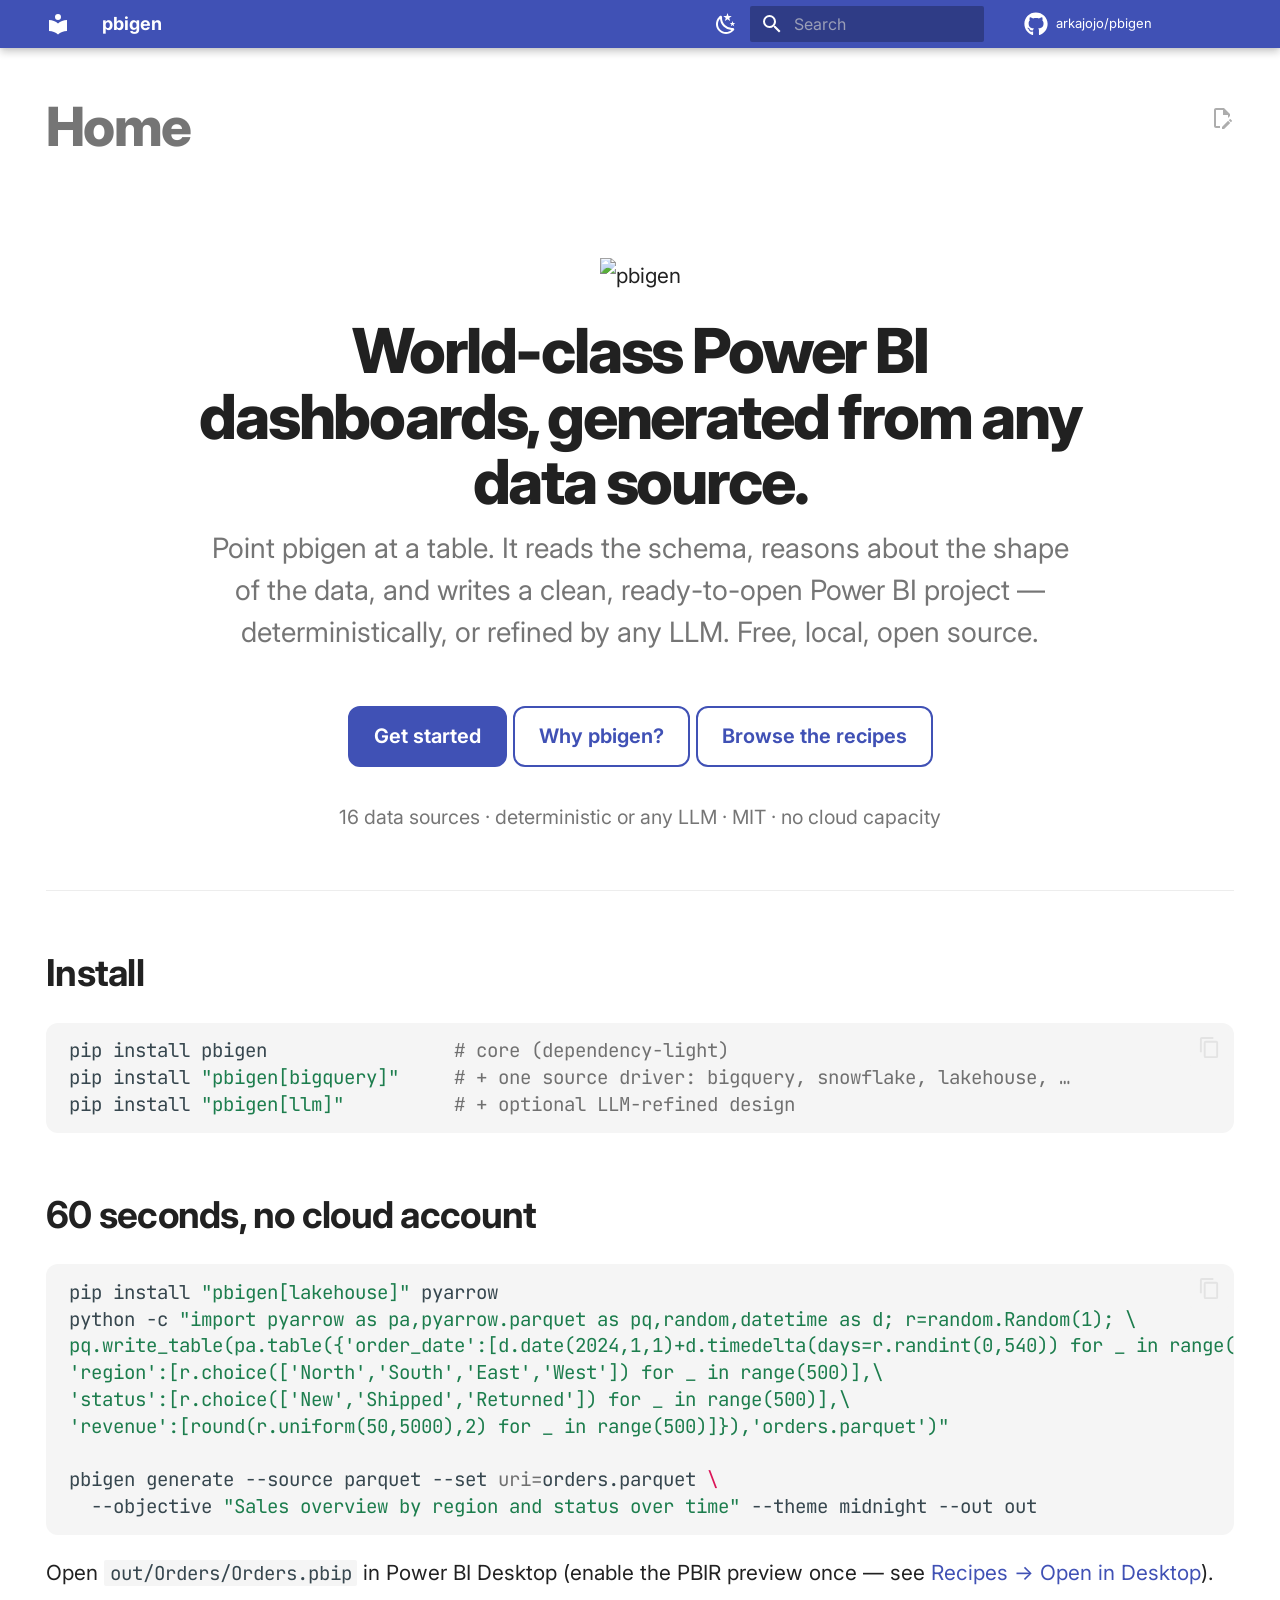
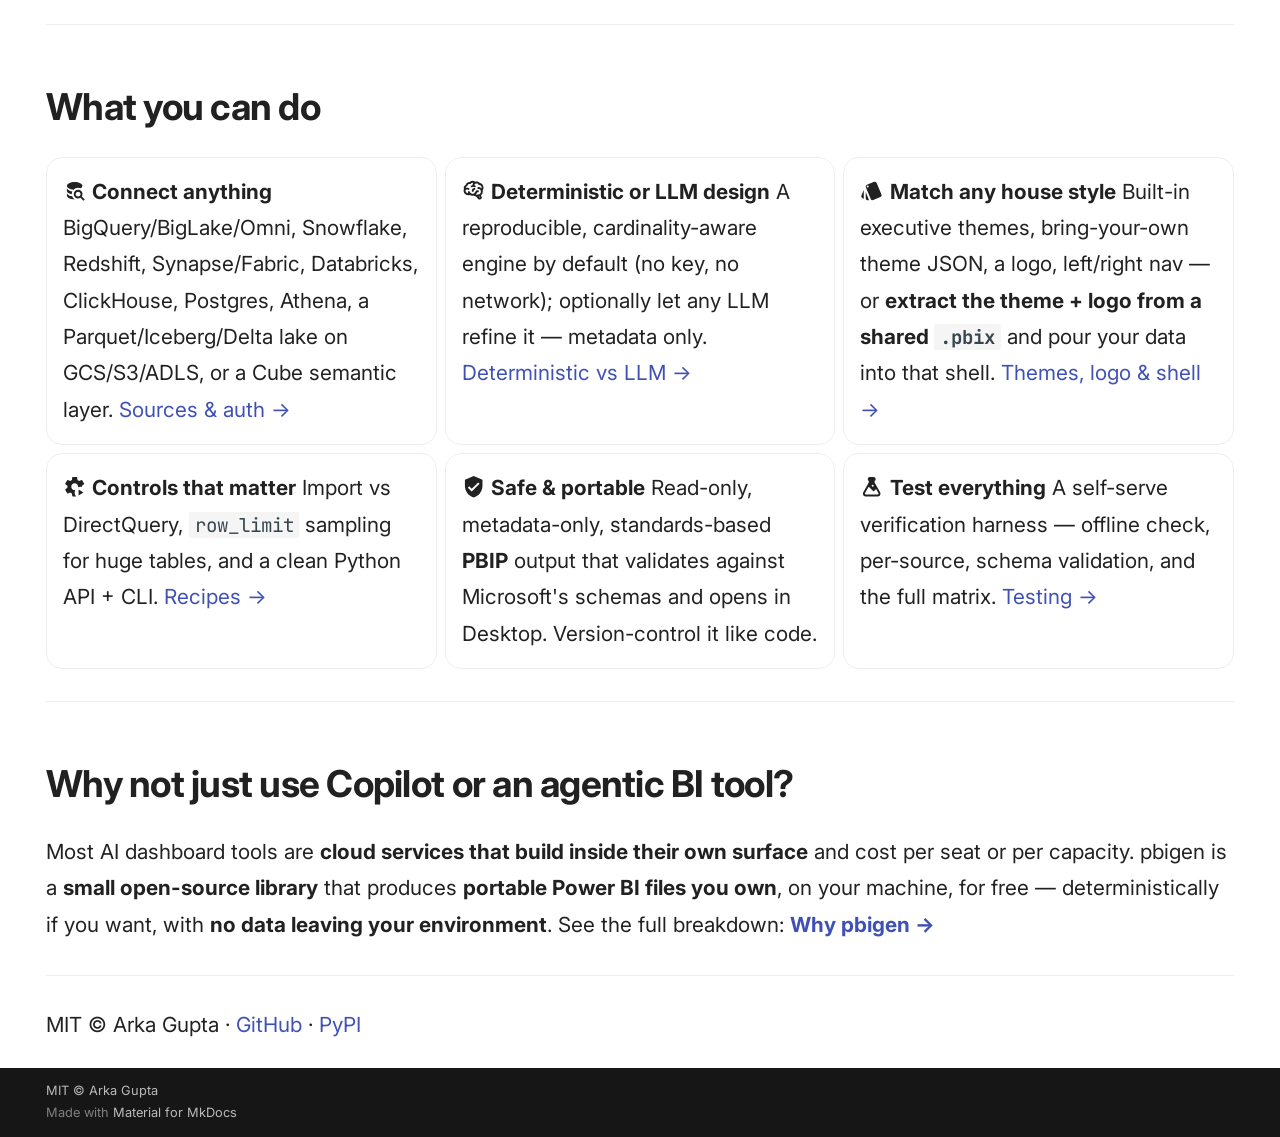
==== index.html @ c84f1902 "Deployed 2f6d202 with MkDocs version: 1.6.1" ====
<!doctype html>
<html lang="en" class="no-js">
  <head>
    
      <meta charset="utf-8">
      <meta name="viewport" content="width=device-width,initial-scale=1">
      
        <meta name="description" content="Generate world-class Power BI dashboards from any data source — automatically.">
      
      
      
        <link rel="canonical" href="https://arkajojo.github.io/pbigen/">
      
      
      
        <link rel="next" href="why/">
      
      
        
      
      
      <link rel="icon" href="assets/images/favicon.png">
      <meta name="generator" content="mkdocs-1.6.1, mkdocs-material-9.7.7">
    
    
      
        <title>pbigen</title>
      
    
    
      <link rel="stylesheet" href="assets/stylesheets/main.ec1eaa64.min.css">
      
        
        <link rel="stylesheet" href="assets/stylesheets/palette.ab4e12ef.min.css">
      
      


    
    
      
    
    
      
        
        
        <link rel="preconnect" href="https://fonts.gstatic.com" crossorigin>
        <link rel="stylesheet" href="https://fonts.googleapis.com/css?family=Inter:300,300i,400,400i,700,700i%7CJetBrains+Mono:400,400i,700,700i&display=fallback">
        <style>:root{--md-text-font:"Inter";--md-code-font:"JetBrains Mono"}</style>
      
    
    
      <link rel="stylesheet" href="stylesheets/extra.css">
    
    <script>__md_scope=new URL(".",location),__md_hash=e=>[...e].reduce(((e,_)=>(e<<5)-e+_.charCodeAt(0)),0),__md_get=(e,_=localStorage,t=__md_scope)=>JSON.parse(_.getItem(t.pathname+"."+e)),__md_set=(e,_,t=localStorage,a=__md_scope)=>{try{t.setItem(a.pathname+"."+e,JSON.stringify(_))}catch(e){}}</script>
    
      

    
    
  </head>
  
  
    
    
      
    
    
    
    
    <body dir="ltr" data-md-color-scheme="default" data-md-color-primary="indigo" data-md-color-accent="teal">
  
    
    <input class="md-toggle" data-md-toggle="drawer" type="checkbox" id="__drawer" autocomplete="off">
    <input class="md-toggle" data-md-toggle="search" type="checkbox" id="__search" autocomplete="off">
    <label class="md-overlay" for="__drawer"></label>
    <div data-md-component="skip">
      
        
        <a href="#install" class="md-skip">
          Skip to content
        </a>
      
    </div>
    <div data-md-component="announce">
      
    </div>
    
    
      

  

<header class="md-header md-header--shadow" data-md-component="header">
  <nav class="md-header__inner md-grid" aria-label="Header">
    <a href="." title="pbigen" class="md-header__button md-logo" aria-label="pbigen" data-md-component="logo">
      
  
  <svg xmlns="http://www.w3.org/2000/svg" viewBox="0 0 24 24"><path d="M12 8a3 3 0 0 0 3-3 3 3 0 0 0-3-3 3 3 0 0 0-3 3 3 3 0 0 0 3 3m0 3.54C9.64 9.35 6.5 8 3 8v11c3.5 0 6.64 1.35 9 3.54 2.36-2.19 5.5-3.54 9-3.54V8c-3.5 0-6.64 1.35-9 3.54"/></svg>

    </a>
    <label class="md-header__button md-icon" for="__drawer">
      
      <svg xmlns="http://www.w3.org/2000/svg" viewBox="0 0 24 24"><path d="M3 6h18v2H3zm0 5h18v2H3zm0 5h18v2H3z"/></svg>
    </label>
    <div class="md-header__title" data-md-component="header-title">
      <div class="md-header__ellipsis">
        <div class="md-header__topic">
          <span class="md-ellipsis">
            pbigen
          </span>
        </div>
        <div class="md-header__topic" data-md-component="header-topic">
          <span class="md-ellipsis">
            
              Home
            
          </span>
        </div>
      </div>
    </div>
    
      
        <form class="md-header__option" data-md-component="palette">
  
    
    
    
    <input class="md-option" data-md-color-media="(prefers-color-scheme: light)" data-md-color-scheme="default" data-md-color-primary="indigo" data-md-color-accent="teal"  aria-label="Switch to dark mode"  type="radio" name="__palette" id="__palette_0">
    
      <label class="md-header__button md-icon" title="Switch to dark mode" for="__palette_1" hidden>
        <svg xmlns="http://www.w3.org/2000/svg" viewBox="0 0 24 24"><path d="m17.75 4.09-2.53 1.94.91 3.06-2.63-1.81-2.63 1.81.91-3.06-2.53-1.94L12.44 4l1.06-3 1.06 3zm3.5 6.91-1.64 1.25.59 1.98-1.7-1.17-1.7 1.17.59-1.98L15.75 11l2.06-.05L18.5 9l.69 1.95zm-2.28 4.95c.83-.08 1.72 1.1 1.19 1.85-.32.45-.66.87-1.08 1.27C15.17 23 8.84 23 4.94 19.07c-3.91-3.9-3.91-10.24 0-14.14.4-.4.82-.76 1.27-1.08.75-.53 1.93.36 1.85 1.19-.27 2.86.69 5.83 2.89 8.02a9.96 9.96 0 0 0 8.02 2.89m-1.64 2.02a12.08 12.08 0 0 1-7.8-3.47c-2.17-2.19-3.33-5-3.49-7.82-2.81 3.14-2.7 7.96.31 10.98 3.02 3.01 7.84 3.12 10.98.31"/></svg>
      </label>
    
  
    
    
    
    <input class="md-option" data-md-color-media="(prefers-color-scheme: dark)" data-md-color-scheme="slate" data-md-color-primary="indigo" data-md-color-accent="teal"  aria-label="Switch to light mode"  type="radio" name="__palette" id="__palette_1">
    
      <label class="md-header__button md-icon" title="Switch to light mode" for="__palette_0" hidden>
        <svg xmlns="http://www.w3.org/2000/svg" viewBox="0 0 24 24"><path d="M12 7a5 5 0 0 1 5 5 5 5 0 0 1-5 5 5 5 0 0 1-5-5 5 5 0 0 1 5-5m0 2a3 3 0 0 0-3 3 3 3 0 0 0 3 3 3 3 0 0 0 3-3 3 3 0 0 0-3-3m0-7 2.39 3.42C13.65 5.15 12.84 5 12 5s-1.65.15-2.39.42zM3.34 7l4.16-.35A7.2 7.2 0 0 0 5.94 8.5c-.44.74-.69 1.5-.83 2.29zm.02 10 1.76-3.77a7.131 7.131 0 0 0 2.38 4.14zM20.65 7l-1.77 3.79a7.02 7.02 0 0 0-2.38-4.15zm-.01 10-4.14.36c.59-.51 1.12-1.14 1.54-1.86.42-.73.69-1.5.83-2.29zM12 22l-2.41-3.44c.74.27 1.55.44 2.41.44.82 0 1.63-.17 2.37-.44z"/></svg>
      </label>
    
  
</form>
      
    
    
      <script>var palette=__md_get("__palette");if(palette&&palette.color){if("(prefers-color-scheme)"===palette.color.media){var media=matchMedia("(prefers-color-scheme: light)"),input=document.querySelector(media.matches?"[data-md-color-media='(prefers-color-scheme: light)']":"[data-md-color-media='(prefers-color-scheme: dark)']");palette.color.media=input.getAttribute("data-md-color-media"),palette.color.scheme=input.getAttribute("data-md-color-scheme"),palette.color.primary=input.getAttribute("data-md-color-primary"),palette.color.accent=input.getAttribute("data-md-color-accent")}for(var[key,value]of Object.entries(palette.color))document.body.setAttribute("data-md-color-"+key,value)}</script>
    
    
    
      
      
        <label class="md-header__button md-icon" for="__search">
          
          <svg xmlns="http://www.w3.org/2000/svg" viewBox="0 0 24 24"><path d="M9.5 3A6.5 6.5 0 0 1 16 9.5c0 1.61-.59 3.09-1.56 4.23l.27.27h.79l5 5-1.5 1.5-5-5v-.79l-.27-.27A6.52 6.52 0 0 1 9.5 16 6.5 6.5 0 0 1 3 9.5 6.5 6.5 0 0 1 9.5 3m0 2C7 5 5 7 5 9.5S7 14 9.5 14 14 12 14 9.5 12 5 9.5 5"/></svg>
        </label>
        <div class="md-search" data-md-component="search" role="dialog">
  <label class="md-search__overlay" for="__search"></label>
  <div class="md-search__inner" role="search">
    <form class="md-search__form" name="search">
      <input type="text" class="md-search__input" name="query" aria-label="Search" placeholder="Search" autocapitalize="off" autocorrect="off" autocomplete="off" spellcheck="false" data-md-component="search-query" required>
      <label class="md-search__icon md-icon" for="__search">
        
        <svg xmlns="http://www.w3.org/2000/svg" viewBox="0 0 24 24"><path d="M9.5 3A6.5 6.5 0 0 1 16 9.5c0 1.61-.59 3.09-1.56 4.23l.27.27h.79l5 5-1.5 1.5-5-5v-.79l-.27-.27A6.52 6.52 0 0 1 9.5 16 6.5 6.5 0 0 1 3 9.5 6.5 6.5 0 0 1 9.5 3m0 2C7 5 5 7 5 9.5S7 14 9.5 14 14 12 14 9.5 12 5 9.5 5"/></svg>
        
        <svg xmlns="http://www.w3.org/2000/svg" viewBox="0 0 24 24"><path d="M20 11v2H8l5.5 5.5-1.42 1.42L4.16 12l7.92-7.92L13.5 5.5 8 11z"/></svg>
      </label>
      <nav class="md-search__options" aria-label="Search">
        
        <button type="reset" class="md-search__icon md-icon" title="Clear" aria-label="Clear" tabindex="-1">
          
          <svg xmlns="http://www.w3.org/2000/svg" viewBox="0 0 24 24"><path d="M19 6.41 17.59 5 12 10.59 6.41 5 5 6.41 10.59 12 5 17.59 6.41 19 12 13.41 17.59 19 19 17.59 13.41 12z"/></svg>
        </button>
      </nav>
      
        <div class="md-search__suggest" data-md-component="search-suggest"></div>
      
    </form>
    <div class="md-search__output">
      <div class="md-search__scrollwrap" tabindex="0" data-md-scrollfix>
        <div class="md-search-result" data-md-component="search-result">
          <div class="md-search-result__meta">
            Initializing search
          </div>
          <ol class="md-search-result__list" role="presentation"></ol>
        </div>
      </div>
    </div>
  </div>
</div>
      
    
    
      <div class="md-header__source">
        <a href="https://github.com/arkajojo/pbigen" title="Go to repository" class="md-source" data-md-component="source">
  <div class="md-source__icon md-icon">
    
    <svg xmlns="http://www.w3.org/2000/svg" viewBox="0 0 512 512"><!--! Font Awesome Free 7.1.0 by @fontawesome - https://fontawesome.com License - https://fontawesome.com/license/free (Icons: CC BY 4.0, Fonts: SIL OFL 1.1, Code: MIT License) Copyright 2025 Fonticons, Inc.--><path d="M173.9 397.4c0 2-2.3 3.6-5.2 3.6-3.3.3-5.6-1.3-5.6-3.6 0-2 2.3-3.6 5.2-3.6 3-.3 5.6 1.3 5.6 3.6m-31.1-4.5c-.7 2 1.3 4.3 4.3 4.9 2.6 1 5.6 0 6.2-2s-1.3-4.3-4.3-5.2c-2.6-.7-5.5.3-6.2 2.3m44.2-1.7c-2.9.7-4.9 2.6-4.6 4.9.3 2 2.9 3.3 5.9 2.6 2.9-.7 4.9-2.6 4.6-4.6-.3-1.9-3-3.2-5.9-2.9M252.8 8C114.1 8 8 113.3 8 252c0 110.9 69.8 205.8 169.5 239.2 12.8 2.3 17.3-5.6 17.3-12.1 0-6.2-.3-40.4-.3-61.4 0 0-70 15-84.7-29.8 0 0-11.4-29.1-27.8-36.6 0 0-22.9-15.7 1.6-15.4 0 0 24.9 2 38.6 25.8 21.9 38.6 58.6 27.5 72.9 20.9 2.3-16 8.8-27.1 16-33.7-55.9-6.2-112.3-14.3-112.3-110.5 0-27.5 7.6-41.3 23.6-58.9-2.6-6.5-11.1-33.3 2.6-67.9 20.9-6.5 69 27 69 27 20-5.6 41.5-8.5 62.8-8.5s42.8 2.9 62.8 8.5c0 0 48.1-33.6 69-27 13.7 34.7 5.2 61.4 2.6 67.9 16 17.7 25.8 31.5 25.8 58.9 0 96.5-58.9 104.2-114.8 110.5 9.2 7.9 17 22.9 17 46.4 0 33.7-.3 75.4-.3 83.6 0 6.5 4.6 14.4 17.3 12.1C436.2 457.8 504 362.9 504 252 504 113.3 391.5 8 252.8 8M105.2 352.9c-1.3 1-1 3.3.7 5.2 1.6 1.6 3.9 2.3 5.2 1 1.3-1 1-3.3-.7-5.2-1.6-1.6-3.9-2.3-5.2-1m-10.8-8.1c-.7 1.3.3 2.9 2.3 3.9 1.6 1 3.6.7 4.3-.7.7-1.3-.3-2.9-2.3-3.9-2-.6-3.6-.3-4.3.7m32.4 35.6c-1.6 1.3-1 4.3 1.3 6.2 2.3 2.3 5.2 2.6 6.5 1 1.3-1.3.7-4.3-1.3-6.2-2.2-2.3-5.2-2.6-6.5-1m-11.4-14.7c-1.6 1-1.6 3.6 0 5.9s4.3 3.3 5.6 2.3c1.6-1.3 1.6-3.9 0-6.2-1.4-2.3-4-3.3-5.6-2"/></svg>
  </div>
  <div class="md-source__repository">
    arkajojo/pbigen
  </div>
</a>
      </div>
    
  </nav>
  
</header>
    
    <div class="md-container" data-md-component="container">
      
      
        
          
        
      
      <main class="md-main" data-md-component="main">
        <div class="md-main__inner md-grid">
          
            
              
                
              
              <div class="md-sidebar md-sidebar--primary" data-md-component="sidebar" data-md-type="navigation" hidden>
                <div class="md-sidebar__scrollwrap">
                  <div class="md-sidebar__inner">
                    



<nav class="md-nav md-nav--primary" aria-label="Navigation" data-md-level="0">
  <label class="md-nav__title" for="__drawer">
    <a href="." title="pbigen" class="md-nav__button md-logo" aria-label="pbigen" data-md-component="logo">
      
  
  <svg xmlns="http://www.w3.org/2000/svg" viewBox="0 0 24 24"><path d="M12 8a3 3 0 0 0 3-3 3 3 0 0 0-3-3 3 3 0 0 0-3 3 3 3 0 0 0 3 3m0 3.54C9.64 9.35 6.5 8 3 8v11c3.5 0 6.64 1.35 9 3.54 2.36-2.19 5.5-3.54 9-3.54V8c-3.5 0-6.64 1.35-9 3.54"/></svg>

    </a>
    pbigen
  </label>
  
    <div class="md-nav__source">
      <a href="https://github.com/arkajojo/pbigen" title="Go to repository" class="md-source" data-md-component="source">
  <div class="md-source__icon md-icon">
    
    <svg xmlns="http://www.w3.org/2000/svg" viewBox="0 0 512 512"><!--! Font Awesome Free 7.1.0 by @fontawesome - https://fontawesome.com License - https://fontawesome.com/license/free (Icons: CC BY 4.0, Fonts: SIL OFL 1.1, Code: MIT License) Copyright 2025 Fonticons, Inc.--><path d="M173.9 397.4c0 2-2.3 3.6-5.2 3.6-3.3.3-5.6-1.3-5.6-3.6 0-2 2.3-3.6 5.2-3.6 3-.3 5.6 1.3 5.6 3.6m-31.1-4.5c-.7 2 1.3 4.3 4.3 4.9 2.6 1 5.6 0 6.2-2s-1.3-4.3-4.3-5.2c-2.6-.7-5.5.3-6.2 2.3m44.2-1.7c-2.9.7-4.9 2.6-4.6 4.9.3 2 2.9 3.3 5.9 2.6 2.9-.7 4.9-2.6 4.6-4.6-.3-1.9-3-3.2-5.9-2.9M252.8 8C114.1 8 8 113.3 8 252c0 110.9 69.8 205.8 169.5 239.2 12.8 2.3 17.3-5.6 17.3-12.1 0-6.2-.3-40.4-.3-61.4 0 0-70 15-84.7-29.8 0 0-11.4-29.1-27.8-36.6 0 0-22.9-15.7 1.6-15.4 0 0 24.9 2 38.6 25.8 21.9 38.6 58.6 27.5 72.9 20.9 2.3-16 8.8-27.1 16-33.7-55.9-6.2-112.3-14.3-112.3-110.5 0-27.5 7.6-41.3 23.6-58.9-2.6-6.5-11.1-33.3 2.6-67.9 20.9-6.5 69 27 69 27 20-5.6 41.5-8.5 62.8-8.5s42.8 2.9 62.8 8.5c0 0 48.1-33.6 69-27 13.7 34.7 5.2 61.4 2.6 67.9 16 17.7 25.8 31.5 25.8 58.9 0 96.5-58.9 104.2-114.8 110.5 9.2 7.9 17 22.9 17 46.4 0 33.7-.3 75.4-.3 83.6 0 6.5 4.6 14.4 17.3 12.1C436.2 457.8 504 362.9 504 252 504 113.3 391.5 8 252.8 8M105.2 352.9c-1.3 1-1 3.3.7 5.2 1.6 1.6 3.9 2.3 5.2 1 1.3-1 1-3.3-.7-5.2-1.6-1.6-3.9-2.3-5.2-1m-10.8-8.1c-.7 1.3.3 2.9 2.3 3.9 1.6 1 3.6.7 4.3-.7.7-1.3-.3-2.9-2.3-3.9-2-.6-3.6-.3-4.3.7m32.4 35.6c-1.6 1.3-1 4.3 1.3 6.2 2.3 2.3 5.2 2.6 6.5 1 1.3-1.3.7-4.3-1.3-6.2-2.2-2.3-5.2-2.6-6.5-1m-11.4-14.7c-1.6 1-1.6 3.6 0 5.9s4.3 3.3 5.6 2.3c1.6-1.3 1.6-3.9 0-6.2-1.4-2.3-4-3.3-5.6-2"/></svg>
  </div>
  <div class="md-source__repository">
    arkajojo/pbigen
  </div>
</a>
    </div>
  
  <ul class="md-nav__list" data-md-scrollfix>
    
      
      
  
  
    
  
  
  
    <li class="md-nav__item md-nav__item--active">
      
      <input class="md-nav__toggle md-toggle" type="checkbox" id="__toc">
      
      
      
        <label class="md-nav__link md-nav__link--active" for="__toc">
          
  
  
  <span class="md-ellipsis">
    
  
    Home
  

    
  </span>
  
  

          <span class="md-nav__icon md-icon"></span>
        </label>
      
      <a href="." class="md-nav__link md-nav__link--active">
        
  
  
  <span class="md-ellipsis">
    
  
    Home
  

    
  </span>
  
  

      </a>
      
        

<nav class="md-nav md-nav--secondary" aria-label="Table of contents">
  
  
  
  
    <label class="md-nav__title" for="__toc">
      <span class="md-nav__icon md-icon"></span>
      Table of contents
    </label>
    <ul class="md-nav__list" data-md-component="toc" data-md-scrollfix>
      
        <li class="md-nav__item">
  <a href="#install" class="md-nav__link">
    <span class="md-ellipsis">
      
        Install
      
    </span>
  </a>
  
</li>
      
        <li class="md-nav__item">
  <a href="#60-seconds-no-cloud-account" class="md-nav__link">
    <span class="md-ellipsis">
      
        60 seconds, no cloud account
      
    </span>
  </a>
  
</li>
      
        <li class="md-nav__item">
  <a href="#what-you-can-do" class="md-nav__link">
    <span class="md-ellipsis">
      
        What you can do
      
    </span>
  </a>
  
</li>
      
        <li class="md-nav__item">
  <a href="#why-not-just-use-copilot-or-an-agentic-bi-tool" class="md-nav__link">
    <span class="md-ellipsis">
      
        Why not just use Copilot or an agentic BI tool?
      
    </span>
  </a>
  
</li>
      
    </ul>
  
</nav>
      
    </li>
  

    
      
      
  
  
  
  
    <li class="md-nav__item">
      <a href="why/" class="md-nav__link">
        
  
  
  <span class="md-ellipsis">
    
  
    Why pbigen
  

    
  </span>
  
  

      </a>
    </li>
  

    
      
      
  
  
  
  
    <li class="md-nav__item">
      <a href="recipes/" class="md-nav__link">
        
  
  
  <span class="md-ellipsis">
    
  
    Recipes (cookbook)
  

    
  </span>
  
  

      </a>
    </li>
  

    
      
      
  
  
  
  
    <li class="md-nav__item">
      <a href="sources/" class="md-nav__link">
        
  
  
  <span class="md-ellipsis">
    
  
    Sources & authentication
  

    
  </span>
  
  

      </a>
    </li>
  

    
      
      
  
  
  
  
    <li class="md-nav__item">
      <a href="deterministic-vs-llm/" class="md-nav__link">
        
  
  
  <span class="md-ellipsis">
    
  
    Deterministic vs LLM
  

    
  </span>
  
  

      </a>
    </li>
  

    
      
      
  
  
  
  
    <li class="md-nav__item">
      <a href="models/" class="md-nav__link">
        
  
  
  <span class="md-ellipsis">
    
  
    Models (LLMs)
  

    
  </span>
  
  

      </a>
    </li>
  

    
      
      
  
  
  
  
    <li class="md-nav__item">
      <a href="themes/" class="md-nav__link">
        
  
  
  <span class="md-ellipsis">
    
  
    Themes, logo & shell
  

    
  </span>
  
  

      </a>
    </li>
  

    
      
      
  
  
  
  
    <li class="md-nav__item">
      <a href="testing/" class="md-nav__link">
        
  
  
  <span class="md-ellipsis">
    
  
    Testing
  

    
  </span>
  
  

      </a>
    </li>
  

    
      
      
  
  
  
  
    <li class="md-nav__item">
      <a href="publishing/" class="md-nav__link">
        
  
  
  <span class="md-ellipsis">
    
  
    Publishing
  

    
  </span>
  
  

      </a>
    </li>
  

    
  </ul>
</nav>
                  </div>
                </div>
              </div>
            
            
              
                
              
              <div class="md-sidebar md-sidebar--secondary" data-md-component="sidebar" data-md-type="toc" hidden>
                <div class="md-sidebar__scrollwrap">
                  <div class="md-sidebar__inner">
                    

<nav class="md-nav md-nav--secondary" aria-label="Table of contents">
  
  
  
  
    <label class="md-nav__title" for="__toc">
      <span class="md-nav__icon md-icon"></span>
      Table of contents
    </label>
    <ul class="md-nav__list" data-md-component="toc" data-md-scrollfix>
      
        <li class="md-nav__item">
  <a href="#install" class="md-nav__link">
    <span class="md-ellipsis">
      
        Install
      
    </span>
  </a>
  
</li>
      
        <li class="md-nav__item">
  <a href="#60-seconds-no-cloud-account" class="md-nav__link">
    <span class="md-ellipsis">
      
        60 seconds, no cloud account
      
    </span>
  </a>
  
</li>
      
        <li class="md-nav__item">
  <a href="#what-you-can-do" class="md-nav__link">
    <span class="md-ellipsis">
      
        What you can do
      
    </span>
  </a>
  
</li>
      
        <li class="md-nav__item">
  <a href="#why-not-just-use-copilot-or-an-agentic-bi-tool" class="md-nav__link">
    <span class="md-ellipsis">
      
        Why not just use Copilot or an agentic BI tool?
      
    </span>
  </a>
  
</li>
      
    </ul>
  
</nav>
                  </div>
                </div>
              </div>
            
          
          
            <div class="md-content" data-md-component="content">
              
              <article class="md-content__inner md-typeset">
                
                  
  



  
    <a href="https://github.com/arkajojo/pbigen/edit/main/docs/index.md" title="Edit this page" class="md-content__button md-icon" rel="edit">
      
      <svg xmlns="http://www.w3.org/2000/svg" viewBox="0 0 24 24"><path d="M10 20H6V4h7v5h5v3.1l2-2V8l-6-6H6c-1.1 0-2 .9-2 2v16c0 1.1.9 2 2 2h4zm10.2-7c.1 0 .3.1.4.2l1.3 1.3c.2.2.2.6 0 .8l-1 1-2.1-2.1 1-1c.1-.1.2-.2.4-.2m0 3.9L14.1 23H12v-2.1l6.1-6.1z"/></svg>
    </a>
  
  


  <h1>Home</h1>

<div class="pbigen-hero">
<p><img alt="pbigen" src="https://raw.githubusercontent.com/arkajojo/pbigen/main/assets/logo.svg" /></p>
<div class="headline">World-class Power BI dashboards, generated from any data source.</div>
<div class="tagline">Point pbigen at a table. It reads the schema, reasons about the shape of the
data, and writes a clean, ready-to-open Power BI project — deterministically, or refined by any LLM.
Free, local, open source.</div>
<div class="cta">
<p><a class="md-button md-button--primary" href="recipes/">Get started</a>
<a class="md-button" href="why/">Why pbigen?</a>
<a class="md-button" href="recipes/">Browse the recipes</a></p>
</div>
<div class="pills">16 data sources · deterministic or any LLM · MIT · no cloud capacity</div>
</div>
<hr />
<h2 id="install">Install<a class="headerlink" href="#install" title="Permanent link">&para;</a></h2>
<div class="highlight"><pre><span></span><code><a id="__codelineno-0-1" name="__codelineno-0-1" href="#__codelineno-0-1"></a>pip<span class="w"> </span>install<span class="w"> </span>pbigen<span class="w">                 </span><span class="c1"># core (dependency-light)</span>
<a id="__codelineno-0-2" name="__codelineno-0-2" href="#__codelineno-0-2"></a>pip<span class="w"> </span>install<span class="w"> </span><span class="s2">"pbigen[bigquery]"</span><span class="w">     </span><span class="c1"># + one source driver: bigquery, snowflake, lakehouse, …</span>
<a id="__codelineno-0-3" name="__codelineno-0-3" href="#__codelineno-0-3"></a>pip<span class="w"> </span>install<span class="w"> </span><span class="s2">"pbigen[llm]"</span><span class="w">          </span><span class="c1"># + optional LLM-refined design</span>
</code></pre></div>
<h2 id="60-seconds-no-cloud-account">60 seconds, no cloud account<a class="headerlink" href="#60-seconds-no-cloud-account" title="Permanent link">&para;</a></h2>
<div class="highlight"><pre><span></span><code><a id="__codelineno-1-1" name="__codelineno-1-1" href="#__codelineno-1-1"></a>pip<span class="w"> </span>install<span class="w"> </span><span class="s2">"pbigen[lakehouse]"</span><span class="w"> </span>pyarrow
<a id="__codelineno-1-2" name="__codelineno-1-2" href="#__codelineno-1-2"></a>python<span class="w"> </span>-c<span class="w"> </span><span class="s2">"import pyarrow as pa,pyarrow.parquet as pq,random,datetime as d; r=random.Random(1); \</span>
<a id="__codelineno-1-3" name="__codelineno-1-3" href="#__codelineno-1-3"></a><span class="s2">pq.write_table(pa.table({'order_date':[d.date(2024,1,1)+d.timedelta(days=r.randint(0,540)) for _ in range(500)],\</span>
<a id="__codelineno-1-4" name="__codelineno-1-4" href="#__codelineno-1-4"></a><span class="s2">'region':[r.choice(['North','South','East','West']) for _ in range(500)],\</span>
<a id="__codelineno-1-5" name="__codelineno-1-5" href="#__codelineno-1-5"></a><span class="s2">'status':[r.choice(['New','Shipped','Returned']) for _ in range(500)],\</span>
<a id="__codelineno-1-6" name="__codelineno-1-6" href="#__codelineno-1-6"></a><span class="s2">'revenue':[round(r.uniform(50,5000),2) for _ in range(500)]}),'orders.parquet')"</span>
<a id="__codelineno-1-7" name="__codelineno-1-7" href="#__codelineno-1-7"></a>
<a id="__codelineno-1-8" name="__codelineno-1-8" href="#__codelineno-1-8"></a>pbigen<span class="w"> </span>generate<span class="w"> </span>--source<span class="w"> </span>parquet<span class="w"> </span>--set<span class="w"> </span><span class="nv">uri</span><span class="o">=</span>orders.parquet<span class="w"> </span><span class="se">\</span>
<a id="__codelineno-1-9" name="__codelineno-1-9" href="#__codelineno-1-9"></a><span class="w">  </span>--objective<span class="w"> </span><span class="s2">"Sales overview by region and status over time"</span><span class="w"> </span>--theme<span class="w"> </span>midnight<span class="w"> </span>--out<span class="w"> </span>out
</code></pre></div>
<p>Open <code>out/Orders/Orders.pbip</code> in Power BI Desktop (enable the PBIR preview once — see
<a href="recipes/#12-open-it-in-power-bi-desktop">Recipes → Open in Desktop</a>).</p>
<hr />
<h2 id="what-you-can-do">What you can do<a class="headerlink" href="#what-you-can-do" title="Permanent link">&para;</a></h2>
<div class="grid cards">
<ul>
<li>
<p><span class="twemoji"><svg xmlns="http://www.w3.org/2000/svg" viewBox="0 0 24 24"><path d="M18.68 12.32a4.49 4.49 0 0 0-6.36.01 4.49 4.49 0 0 0 0 6.36 4.51 4.51 0 0 0 5.57.63L21 22.39 22.39 21l-3.09-3.11c1.13-1.77.87-4.09-.62-5.57m-1.41 4.95c-.98.98-2.56.97-3.54 0-.97-.98-.97-2.56.01-3.54.97-.97 2.55-.97 3.53 0 .97.98.97 2.56 0 3.54M10.9 20.1a6.5 6.5 0 0 1-1.48-2.32C6.27 17.25 4 15.76 4 14v3c0 2.21 3.58 4 8 4-.4-.26-.77-.56-1.1-.9M4 9v3c0 1.68 2.07 3.12 5 3.7v-.2c0-.93.2-1.85.58-2.69C6.34 12.3 4 10.79 4 9m8-6C7.58 3 4 4.79 4 7c0 2 3 3.68 6.85 4h.05c1.2-1.26 2.86-2 4.6-2 .91 0 1.81.19 2.64.56A3.22 3.22 0 0 0 20 7c0-2.21-3.58-4-8-4"/></svg></span> <strong>Connect anything</strong>
  BigQuery/BigLake/Omni, Snowflake, Redshift, Synapse/Fabric, Databricks, ClickHouse, Postgres,
  Athena, a Parquet/Iceberg/Delta lake on GCS/S3/ADLS, or a Cube semantic layer.
  <a href="sources/">Sources &amp; auth →</a></p>
</li>
<li>
<p><span class="twemoji"><svg xmlns="http://www.w3.org/2000/svg" viewBox="0 0 24 24"><path d="M21.33 12.91c.09 1.55-.62 3.04-1.89 3.95l.77 1.49c.23.45.26.98.06 1.45-.19.47-.58.84-1.06 1l-.79.25a1.687 1.687 0 0 1-1.86-.55L14.44 18c-.89-.15-1.73-.53-2.44-1.1-.5.15-1 .23-1.5.23-.88 0-1.76-.27-2.5-.79-.53.16-1.07.23-1.62.22-.79.01-1.57-.15-2.3-.45a4.1 4.1 0 0 1-2.43-3.61c-.08-.72.04-1.45.35-2.11-.29-.75-.32-1.57-.07-2.33C2.3 7.11 3 6.32 3.87 5.82c.58-1.69 2.21-2.82 4-2.7 1.6-1.5 4.05-1.66 5.83-.37.42-.11.86-.17 1.3-.17 1.36-.03 2.65.57 3.5 1.64 2.04.53 3.5 2.35 3.58 4.47.05 1.11-.25 2.2-.86 3.13.07.36.11.72.11 1.09m-5-1.41c.57.07 1.02.5 1.02 1.07a1 1 0 0 1-1 1h-.63c-.32.9-.88 1.69-1.62 2.29.25.09.51.14.77.21 5.13-.07 4.53-3.2 4.53-3.25a2.59 2.59 0 0 0-2.69-2.49 1 1 0 0 1-1-1 1 1 0 0 1 1-1c1.23.03 2.41.49 3.33 1.3.05-.29.08-.59.08-.89-.06-1.24-.62-2.32-2.87-2.53-1.25-2.96-4.4-1.32-4.4-.4-.03.23.21.72.25.75a1 1 0 0 1 1 1c0 .55-.45 1-1 1-.53-.02-1.03-.22-1.43-.56-.48.31-1.03.5-1.6.56-.57.05-1.04-.35-1.07-.9a.97.97 0 0 1 .88-1.1c.16-.02.94-.14.94-.77 0-.66.25-1.29.68-1.79-.92-.25-1.91.08-2.91 1.29C6.75 5 6 5.25 5.45 7.2 4.5 7.67 4 8 3.78 9c1.08-.22 2.19-.13 3.22.25.5.19.78.75.59 1.29-.19.52-.77.78-1.29.59-.73-.32-1.55-.34-2.3-.06-.32.27-.32.83-.32 1.27 0 .74.37 1.43 1 1.83.53.27 1.12.41 1.71.4q-.225-.39-.39-.81a1.038 1.038 0 0 1 1.96-.68c.4 1.14 1.42 1.92 2.62 2.05 1.37-.07 2.59-.88 3.19-2.13.23-1.38 1.34-1.5 2.56-1.5m2 7.47-.62-1.3-.71.16 1 1.25zm-4.65-8.61a1 1 0 0 0-.91-1.03c-.71-.04-1.4.2-1.93.67-.57.58-.87 1.38-.84 2.19a1 1 0 0 0 1 1c.57 0 1-.45 1-1 0-.27.07-.54.23-.76.12-.1.27-.15.43-.15.55.03 1.02-.38 1.02-.92"/></svg></span> <strong>Deterministic or LLM design</strong>
  A reproducible, cardinality-aware engine by default (no key, no network); optionally let any LLM
  refine it — metadata only. <a href="deterministic-vs-llm/">Deterministic vs LLM →</a></p>
</li>
<li>
<p><span class="twemoji"><svg xmlns="http://www.w3.org/2000/svg" viewBox="0 0 24 24"><path d="m2.53 19.65 1.34.56v-9.03l-2.43 5.86c-.41 1.02.06 2.19 1.09 2.61m19.5-3.7L17.07 4a2 2 0 0 0-1.81-1.25c-.26 0-.53.04-.79.15L7.1 5.95a2.02 2.02 0 0 0-1.23 1.8c-.01.25.04.54.13.8l5 11.95c.29.78 1.03 1.24 1.81 1.25.26 0 .52-.05.77-.15l7.36-3.05a1.994 1.994 0 0 0 1.09-2.6M7.88 8.75a1 1 0 0 1-1-1 1 1 0 0 1 1-1c.55 0 1 .45 1 1s-.45 1-1 1m-2 11a2 2 0 0 0 2 2h1.45l-3.45-8.34z"/></svg></span> <strong>Match any house style</strong>
  Built-in executive themes, bring-your-own theme JSON, a logo, left/right nav — or
  <strong>extract the theme + logo from a shared <code>.pbix</code></strong> and pour your data into that shell.
  <a href="themes/">Themes, logo &amp; shell →</a></p>
</li>
<li>
<p><span class="twemoji"><svg xmlns="http://www.w3.org/2000/svg" viewBox="0 0 24 24"><path d="M13.53 22H10c-.25 0-.46-.18-.5-.42l-.37-2.65c-.63-.25-1.17-.59-1.69-.99l-2.49 1.01c-.22.08-.49 0-.61-.22l-2-3.46a.493.493 0 0 1 .12-.64l2.11-1.66c-.04-.32-.07-.64-.07-.97s.03-.66.07-1L2.46 9.37a.493.493 0 0 1-.12-.64l2-3.46c.12-.22.39-.31.61-.22l2.49 1c.52-.39 1.06-.73 1.69-.98l.37-2.65c.04-.24.25-.42.5-.42h4c.25 0 .46.18.5.42l.37 2.65c.63.25 1.17.59 1.69.98l2.49-1c.22-.09.49 0 .61.22l2 3.46c.12.22.07.49-.12.64L19.43 11c.04.34.07.67.07 1v.19c-.5-.12-1-.19-1.5-.19-.92 0-1.78.21-2.56.58.03-.19.06-.38.06-.58 0-1.93-1.57-3.5-3.5-3.5S8.5 10.07 8.5 12s1.57 3.5 3.5 3.5c.2 0 .39-.03.58-.06a5.97 5.97 0 0 0 .95 6.56M16 15v6l5-3z"/></svg></span> <strong>Controls that matter</strong>
  Import vs DirectQuery, <code>row_limit</code> sampling for huge tables, and a clean Python API + CLI.
  <a href="recipes/">Recipes →</a></p>
</li>
<li>
<p><span class="twemoji"><svg xmlns="http://www.w3.org/2000/svg" viewBox="0 0 24 24"><path d="m10 17-4-4 1.41-1.41L10 14.17l6.59-6.59L18 9m-6-8L3 5v6c0 5.55 3.84 10.74 9 12 5.16-1.26 9-6.45 9-12V5z"/></svg></span> <strong>Safe &amp; portable</strong>
  Read-only, metadata-only, standards-based <strong>PBIP</strong> output that validates against Microsoft's
  schemas and opens in Desktop. Version-control it like code.</p>
</li>
<li>
<p><span class="twemoji"><svg xmlns="http://www.w3.org/2000/svg" viewBox="0 0 24 24"><path d="M6 22a3 3 0 0 1-3-3c0-.6.18-1.16.5-1.63L9 7.81V6a1 1 0 0 1-1-1V4a2 2 0 0 1 2-2h4a2 2 0 0 1 2 2v1a1 1 0 0 1-1 1v1.81l5.5 9.56c.32.47.5 1.03.5 1.63a3 3 0 0 1-3 3zm-1-3a1 1 0 0 0 1 1h12a1 1 0 0 0 1-1c0-.21-.07-.41-.18-.57l-2.29-3.96L14 17l-5.07-5.07-3.75 6.5c-.11.16-.18.36-.18.57m8-9a1 1 0 0 0-1 1 1 1 0 0 0 1 1 1 1 0 0 0 1-1 1 1 0 0 0-1-1"/></svg></span> <strong>Test everything</strong>
  A self-serve verification harness — offline check, per-source, schema validation, and the full
  matrix. <a href="testing/">Testing →</a></p>
</li>
</ul>
</div>
<hr />
<h2 id="why-not-just-use-copilot-or-an-agentic-bi-tool">Why not just use Copilot or an agentic BI tool?<a class="headerlink" href="#why-not-just-use-copilot-or-an-agentic-bi-tool" title="Permanent link">&para;</a></h2>
<p>Most AI dashboard tools are <strong>cloud services that build inside their own surface</strong> and cost per seat
or per capacity. pbigen is a <strong>small open-source library</strong> that produces <strong>portable Power BI files you
own</strong>, on your machine, for free — deterministically if you want, with <strong>no data leaving your
environment</strong>. See the full breakdown: <a href="why/"><strong>Why pbigen →</strong></a></p>
<hr />
<p>MIT © Arka Gupta · <a href="https://github.com/arkajojo/pbigen">GitHub</a> · <a href="https://pypi.org/project/pbigen/">PyPI</a></p>







  
  




  



                
              </article>
            </div>
          
          
<script>var target=document.getElementById(location.hash.slice(1));target&&target.name&&(target.checked=target.name.startsWith("__tabbed_"))</script>
        </div>
        
          <button type="button" class="md-top md-icon" data-md-component="top" hidden>
  
  <svg xmlns="http://www.w3.org/2000/svg" viewBox="0 0 24 24"><path d="M13 20h-2V8l-5.5 5.5-1.42-1.42L12 4.16l7.92 7.92-1.42 1.42L13 8z"/></svg>
  Back to top
</button>
        
      </main>
      
        <footer class="md-footer">
  
  <div class="md-footer-meta md-typeset">
    <div class="md-footer-meta__inner md-grid">
      <div class="md-copyright">
  
    <div class="md-copyright__highlight">
      MIT © Arka Gupta
    </div>
  
  
    Made with
    <a href="https://squidfunk.github.io/mkdocs-material/" target="_blank" rel="noopener">
      Material for MkDocs
    </a>
  
</div>
      
    </div>
  </div>
</footer>
      
    </div>
    <div class="md-dialog" data-md-component="dialog">
      <div class="md-dialog__inner md-typeset"></div>
    </div>
    
    
    
      
      
      <script id="__config" type="application/json">{"annotate": null, "base": ".", "features": ["navigation.top", "navigation.sections", "navigation.tracking", "content.code.copy", "content.action.edit", "search.suggest", "search.highlight"], "search": "assets/javascripts/workers/search.2c215733.min.js", "tags": null, "translations": {"clipboard.copied": "Copied to clipboard", "clipboard.copy": "Copy to clipboard", "search.result.more.one": "1 more on this page", "search.result.more.other": "# more on this page", "search.result.none": "No matching documents", "search.result.one": "1 matching document", "search.result.other": "# matching documents", "search.result.placeholder": "Type to start searching", "search.result.term.missing": "Missing", "select.version": "Select version"}, "version": null}</script>
    
    
      <script src="assets/javascripts/bundle.d7400e89.min.js"></script>
      
    
  </body>
</html>
---- assets/stylesheets/main.ec1eaa64.min.css ----
@charset "UTF-8";html{-webkit-text-size-adjust:none;-moz-text-size-adjust:none;text-size-adjust:none;box-sizing:border-box}*,:after,:before{box-sizing:inherit}@media (prefers-reduced-motion){*,:after,:before{transition:none!important}}body{margin:0}a,button,input,label{-webkit-tap-highlight-color:transparent}a{color:inherit;text-decoration:none}hr{border:0;box-sizing:initial;display:block;height:.05rem;overflow:visible;padding:0}small{font-size:80%}sub,sup{line-height:1em}img{border-style:none}table{border-collapse:initial;border-spacing:0}td,th{font-weight:400;vertical-align:top}button{background:#0000;border:0;font-family:inherit;font-size:inherit;margin:0;padding:0}input{border:0;outline:none}:root{--md-primary-fg-color:#4051b5;--md-primary-fg-color--light:#5d6cc0;--md-primary-fg-color--dark:#303fa1;--md-primary-bg-color:#fff;--md-primary-bg-color--light:#ffffffb3;--md-accent-fg-color:#526cfe;--md-accent-fg-color--transparent:#526cfe1a;--md-accent-bg-color:#fff;--md-accent-bg-color--light:#ffffffb3}[data-md-color-scheme=default]{color-scheme:light}[data-md-color-scheme=default] img[src$="#gh-dark-mode-only"],[data-md-color-scheme=default] img[src$="#only-dark"]{display:none}:root,[data-md-color-scheme=default]{--md-hue:225deg;--md-default-fg-color:#000000de;--md-default-fg-color--light:#0000008a;--md-default-fg-color--lighter:#00000052;--md-default-fg-color--lightest:#00000012;--md-default-bg-color:#fff;--md-default-bg-color--light:#ffffffb3;--md-default-bg-color--lighter:#ffffff4d;--md-default-bg-color--lightest:#ffffff1f;--md-code-fg-color:#36464e;--md-code-bg-color:#f5f5f5;--md-code-bg-color--light:#f5f5f5b3;--md-code-bg-color--lighter:#f5f5f54d;--md-code-hl-color:#4287ff;--md-code-hl-color--light:#4287ff1a;--md-code-hl-number-color:#d52a2a;--md-code-hl-special-color:#db1457;--md-code-hl-function-color:#a846b9;--md-code-hl-constant-color:#6e59d9;--md-code-hl-keyword-color:#3f6ec6;--md-code-hl-string-color:#1c7d4d;--md-code-hl-name-color:var(--md-code-fg-color);--md-code-hl-operator-color:var(--md-default-fg-color--light);--md-code-hl-punctuation-color:var(--md-default-fg-color--light);--md-code-hl-comment-color:var(--md-default-fg-color--light);--md-code-hl-generic-color:var(--md-default-fg-color--light);--md-code-hl-variable-color:var(--md-default-fg-color--light);--md-typeset-color:var(--md-default-fg-color);--md-typeset-a-color:var(--md-primary-fg-color);--md-typeset-del-color:#f5503d26;--md-typeset-ins-color:#0bd57026;--md-typeset-kbd-color:#fafafa;--md-typeset-kbd-accent-color:#fff;--md-typeset-kbd-border-color:#b8b8b8;--md-typeset-mark-color:#ffff0080;--md-typeset-table-color:#0000001f;--md-typeset-table-color--light:rgba(0,0,0,.035);--md-admonition-fg-color:var(--md-default-fg-color);--md-admonition-bg-color:var(--md-default-bg-color);--md-warning-fg-color:#000000de;--md-warning-bg-color:#ff9;--md-footer-fg-color:#fff;--md-footer-fg-color--light:#ffffffb3;--md-footer-fg-color--lighter:#ffffff73;--md-footer-bg-color:#000000de;--md-footer-bg-color--dark:#00000052;--md-shadow-z1:0 0.2rem 0.5rem #0000000d,0 0 0.05rem #0000001a;--md-shadow-z2:0 0.2rem 0.5rem #0000001a,0 0 0.05rem #00000040;--md-shadow-z3:0 0.2rem 0.5rem #0003,0 0 0.05rem #00000059}.md-icon svg{fill:currentcolor;display:block;height:1.2rem;width:1.2rem}body{-webkit-font-smoothing:antialiased;-moz-osx-font-smoothing:grayscale;--md-text-font-family:var(--md-text-font,_),-apple-system,BlinkMacSystemFont,Helvetica,Arial,sans-serif;--md-code-font-family:var(--md-code-font,_),SFMono-Regular,Consolas,Menlo,monospace}aside,body,input{font-feature-settings:"kern","liga";color:var(--md-typeset-color);font-family:var(--md-text-font-family)}code,kbd,pre{font-feature-settings:"kern";font-family:var(--md-code-font-family)}:root{--md-typeset-table-sort-icon:url('data:image/svg+xml;charset=utf-8,<svg xmlns="http://www.w3.org/2000/svg" viewBox="0 0 24 24"><path d="m18 21-4-4h3V7h-3l4-4 4 4h-3v10h3M2 19v-2h10v2M2 13v-2h7v2M2 7V5h4v2z"/></svg>');--md-typeset-table-sort-icon--asc:url('data:image/svg+xml;charset=utf-8,<svg xmlns="http://www.w3.org/2000/svg" viewBox="0 0 24 24"><path d="M19 17h3l-4 4-4-4h3V3h2M2 17h10v2H2M6 5v2H2V5m0 6h7v2H2z"/></svg>');--md-typeset-table-sort-icon--desc:url('data:image/svg+xml;charset=utf-8,<svg xmlns="http://www.w3.org/2000/svg" viewBox="0 0 24 24"><path d="M19 7h3l-4-4-4 4h3v14h2M2 17h10v2H2M6 5v2H2V5m0 6h7v2H2z"/></svg>')}.md-typeset{-webkit-print-color-adjust:exact;color-adjust:exact;font-size:.8rem;line-height:1.6;overflow-wrap:break-word}@media print{.md-typeset{font-size:.68rem}}.md-typeset blockquote,.md-typeset dl,.md-typeset figure,.md-typeset ol,.md-typeset pre,.md-typeset ul{margin-bottom:1em;margin-top:1em}.md-typeset h1{color:var(--md-default-fg-color--light);font-size:2em;line-height:1.3;margin:0 0 1.25em}.md-typeset h1,.md-typeset h2{font-weight:300;letter-spacing:-.01em}.md-typeset h2{font-size:1.5625em;line-height:1.4;margin:1.6em 0 .64em}.md-typeset h3{font-size:1.25em;font-weight:400;letter-spacing:-.01em;line-height:1.5;margin:1.6em 0 .8em}.md-typeset h2+h3{margin-top:.8em}.md-typeset h4{font-weight:700;letter-spacing:-.01em;margin:1em 0}.md-typeset h5,.md-typeset h6{color:var(--md-default-fg-color--light);font-size:.8em;font-weight:700;letter-spacing:-.01em;margin:1.25em 0}.md-typeset h5{text-transform:uppercase}.md-typeset h5 code{text-transform:none}.md-typeset hr{border-bottom:.05rem solid var(--md-default-fg-color--lightest);display:flow-root;margin:1.5em 0}.md-typeset a{color:var(--md-typeset-a-color);word-break:break-word}.md-typeset a,.md-typeset a:before{transition:color 125ms}.md-typeset a:focus,.md-typeset a:hover{color:var(--md-accent-fg-color)}.md-typeset a:focus code,.md-typeset a:hover code{background-color:var(--md-accent-fg-color--transparent);color:var(--md-accent-fg-color)}.md-typeset a code{color:var(--md-typeset-a-color)}.md-typeset a.focus-visible{outline-color:var(--md-accent-fg-color);outline-offset:.2rem}.md-typeset code,.md-typeset kbd,.md-typeset pre{color:var(--md-code-fg-color);direction:ltr;font-variant-ligatures:none;transition:background-color 125ms}@media print{.md-typeset code,.md-typeset kbd,.md-typeset pre{white-space:pre-wrap}}.md-typeset code{background-color:var(--md-code-bg-color);border-radius:.1rem;-webkit-box-decoration-break:clone;box-decoration-break:clone;font-size:.85em;padding:0 .2941176471em;transition:color 125ms,background-color 125ms;word-break:break-word}.md-typeset code:not(.focus-visible){-webkit-tap-highlight-color:transparent;outline:none}.md-typeset pre{display:flow-root;line-height:1.4;position:relative}.md-typeset pre>code{-webkit-box-decoration-break:slice;box-decoration-break:slice;box-shadow:none;display:block;margin:0;outline-color:var(--md-accent-fg-color);overflow:auto;padding:.7720588235em 1.1764705882em;scrollbar-color:var(--md-default-fg-color--lighter) #0000;scrollbar-width:thin;touch-action:auto;word-break:normal}.md-typeset pre>code:hover{scrollbar-color:var(--md-accent-fg-color) #0000}.md-typeset pre>code::-webkit-scrollbar{height:.2rem;width:.2rem}.md-typeset pre>code::-webkit-scrollbar-thumb{background-color:var(--md-default-fg-color--lighter)}.md-typeset pre>code::-webkit-scrollbar-thumb:hover{background-color:var(--md-accent-fg-color)}.md-typeset kbd{background-color:var(--md-typeset-kbd-color);border-radius:.1rem;box-shadow:0 .1rem 0 .05rem var(--md-typeset-kbd-border-color),0 .1rem 0 var(--md-typeset-kbd-border-color),0 -.1rem .2rem var(--md-typeset-kbd-accent-color) inset;color:var(--md-default-fg-color);display:inline-block;font-size:.75em;padding:0 .6666666667em;vertical-align:text-top;word-break:break-word}.md-typeset mark{background-color:var(--md-typeset-mark-color);-webkit-box-decoration-break:clone;box-decoration-break:clone;color:inherit;word-break:break-word}.md-typeset abbr{cursor:help;text-decoration:none}.md-typeset [data-preview],.md-typeset abbr{border-bottom:.05rem dotted var(--md-default-fg-color--light)}.md-typeset small{opacity:.75}[dir=ltr] .md-typeset sub,[dir=ltr] .md-typeset sup{margin-left:.078125em}[dir=rtl] .md-typeset sub,[dir=rtl] .md-typeset sup{margin-right:.078125em}[dir=ltr] .md-typeset blockquote{padding-left:.6rem}[dir=rtl] .md-typeset blockquote{padding-right:.6rem}[dir=ltr] .md-typeset blockquote{border-left:.2rem solid var(--md-default-fg-color--lighter)}[dir=rtl] .md-typeset blockquote{border-right:.2rem solid var(--md-default-fg-color--lighter)}.md-typeset blockquote{color:var(--md-default-fg-color--light);margin-left:0;margin-right:0}.md-typeset ul{list-style-type:disc}.md-typeset ul[type]{list-style-type:revert-layer}[dir=ltr] .md-typeset ol,[dir=ltr] .md-typeset ul{margin-left:.625em}[dir=rtl] .md-typeset ol,[dir=rtl] .md-typeset ul{margin-right:.625em}.md-typeset ol,.md-typeset ul{padding:0}.md-typeset ol:not([hidden]),.md-typeset ul:not([hidden]){display:flow-root}.md-typeset ol ol,.md-typeset ul ol{list-style-type:lower-alpha}.md-typeset ol ol ol,.md-typeset ul ol ol{list-style-type:lower-roman}.md-typeset ol ol ol ol,.md-typeset ul ol ol ol{list-style-type:upper-alpha}.md-typeset ol ol ol ol ol,.md-typeset ul ol ol ol ol{list-style-type:upper-roman}.md-typeset ol[type],.md-typeset ul[type]{list-style-type:revert-layer}[dir=ltr] .md-typeset ol li,[dir=ltr] .md-typeset ul li{margin-left:1.25em}[dir=rtl] .md-typeset ol li,[dir=rtl] .md-typeset ul li{margin-right:1.25em}.md-typeset ol li,.md-typeset ul li{margin-bottom:.5em}.md-typeset ol li blockquote,.md-typeset ol li p,.md-typeset ul li blockquote,.md-typeset ul li p{margin:.5em 0}.md-typeset ol li:last-child,.md-typeset ul li:last-child{margin-bottom:0}[dir=ltr] .md-typeset ol li ol,[dir=ltr] .md-typeset ol li ul,[dir=ltr] .md-typeset ul li ol,[dir=ltr] .md-typeset ul li ul{margin-left:.625em}[dir=rtl] .md-typeset ol li ol,[dir=rtl] .md-typeset ol li ul,[dir=rtl] .md-typeset ul li ol,[dir=rtl] .md-typeset ul li ul{margin-right:.625em}.md-typeset ol li ol,.md-typeset ol li ul,.md-typeset ul li ol,.md-typeset ul li ul{margin-bottom:.5em;margin-top:.5em}[dir=ltr] .md-typeset dd{margin-left:1.875em}[dir=rtl] .md-typeset dd{margin-right:1.875em}.md-typeset dd{margin-bottom:1.5em;margin-top:1em}.md-typeset img,.md-typeset svg,.md-typeset video{height:auto;max-width:100%}.md-typeset img[align=left]{margin:1em 1em 1em 0}.md-typeset img[align=right]{margin:1em 0 1em 1em}.md-typeset img[align]:only-child{margin-top:0}.md-typeset figure{display:flow-root;margin:1em auto;max-width:100%;text-align:center;width:fit-content}.md-typeset figure img{display:block;margin:0 auto}.md-typeset figcaption{font-style:italic;margin:1em auto;max-width:24rem}.md-typeset iframe{max-width:100%}.md-typeset table:not([class]){background-color:var(--md-default-bg-color);border:.05rem solid var(--md-typeset-table-color);border-radius:.1rem;display:inline-block;font-size:.64rem;max-width:100%;overflow:auto;touch-action:auto}@media print{.md-typeset table:not([class]){display:table}}.md-typeset table:not([class])+*{margin-top:1.5em}.md-typeset table:not([class]) td>:first-child,.md-typeset table:not([class]) th>:first-child{margin-top:0}.md-typeset table:not([class]) td>:last-child,.md-typeset table:not([class]) th>:last-child{margin-bottom:0}.md-typeset table:not([class]) td:not([align]),.md-typeset table:not([class]) th:not([align]){text-align:left}[dir=rtl] .md-typeset table:not([class]) td:not([align]),[dir=rtl] .md-typeset table:not([class]) th:not([align]){text-align:right}.md-typeset table:not([class]) th{font-weight:700;min-width:5rem;padding:.9375em 1.25em;vertical-align:top}.md-typeset table:not([class]) td{border-top:.05rem solid var(--md-typeset-table-color);padding:.9375em 1.25em;vertical-align:top}.md-typeset table:not([class]) tbody tr{transition:background-color 125ms}.md-typeset table:not([class]) tbody tr:hover{background-color:var(--md-typeset-table-color--light);box-shadow:0 .05rem 0 var(--md-default-bg-color) inset}.md-typeset table:not([class]) a{word-break:normal}.md-typeset table th[role=columnheader]{cursor:pointer}[dir=ltr] .md-typeset table th[role=columnheader]:after{margin-left:.5em}[dir=rtl] .md-typeset table th[role=columnheader]:after{margin-right:.5em}.md-typeset table th[role=columnheader]:after{content:"";display:inline-block;height:1.2em;-webkit-mask-image:var(--md-typeset-table-sort-icon);mask-image:var(--md-typeset-table-sort-icon);-webkit-mask-repeat:no-repeat;mask-repeat:no-repeat;-webkit-mask-size:contain;mask-size:contain;transition:background-color 125ms;vertical-align:text-bottom;width:1.2em}.md-typeset table th[role=columnheader]:hover:after{background-color:var(--md-default-fg-color--lighter)}.md-typeset table th[role=columnheader][aria-sort=ascending]:after{background-color:var(--md-default-fg-color--light);-webkit-mask-image:var(--md-typeset-table-sort-icon--asc);mask-image:var(--md-typeset-table-sort-icon--asc)}.md-typeset table th[role=columnheader][aria-sort=descending]:after{background-color:var(--md-default-fg-color--light);-webkit-mask-image:var(--md-typeset-table-sort-icon--desc);mask-image:var(--md-typeset-table-sort-icon--desc)}.md-typeset__scrollwrap{margin:1em -.8rem;overflow-x:auto;touch-action:auto}.md-typeset__table{display:inline-block;margin-bottom:.5em;padding:0 .8rem}@media print{.md-typeset__table{display:block}}html .md-typeset__table table{display:table;margin:0;overflow:hidden;width:100%}@media screen and (max-width:44.984375em){.md-content__inner>pre{margin:1em -.8rem}.md-content__inner>pre code{border-radius:0}}.md-typeset .md-author{border-radius:100%;display:block;flex-shrink:0;height:1.6rem;overflow:hidden;position:relative;transition:color 125ms,transform 125ms;width:1.6rem}.md-typeset .md-author img{display:block}.md-typeset .md-author--more{background:var(--md-default-fg-color--lightest);color:var(--md-default-fg-color--lighter);font-size:.6rem;font-weight:700;line-height:1.6rem;text-align:center}.md-typeset .md-author--long{height:2.4rem;width:2.4rem}.md-typeset a.md-author{transform:scale(1)}.md-typeset a.md-author img{border-radius:100%;filter:grayscale(100%) opacity(75%);transition:filter 125ms}.md-typeset a.md-author:focus,.md-typeset a.md-author:hover{transform:scale(1.1);z-index:1}.md-typeset a.md-author:focus img,.md-typeset a.md-author:hover img{filter:grayscale(0)}.md-banner{background-color:var(--md-footer-bg-color);color:var(--md-footer-fg-color);overflow:auto}@media print{.md-banner{display:none}}.md-banner--warning{background-color:var(--md-warning-bg-color);color:var(--md-warning-fg-color)}.md-banner__inner{font-size:.7rem;margin:.6rem auto;padding:0 .8rem}[dir=ltr] .md-banner__button{float:right}[dir=rtl] .md-banner__button{float:left}.md-banner__button{color:inherit;cursor:pointer;transition:opacity .25s}.no-js .md-banner__button{display:none}.md-banner__button:hover{opacity:.7}html{font-size:125%;height:100%;overflow-x:hidden}@media screen and (min-width:100em){html{font-size:137.5%}}@media screen and (min-width:125em){html{font-size:150%}}body{background-color:var(--md-default-bg-color);display:flex;flex-direction:column;font-size:.5rem;min-height:100%;position:relative;width:100%}@media print{body{display:block}}@media screen and (max-width:59.984375em){body[data-md-scrolllock]{position:fixed}}.md-grid{margin-left:auto;margin-right:auto;max-width:61rem}.md-container{display:flex;flex-direction:column;flex-grow:1}@media print{.md-container{display:block}}.md-main{flex-grow:1}.md-main__inner{display:flex;height:100%;margin-top:1.5rem}.md-ellipsis{overflow:hidden;text-overflow:ellipsis}.md-toggle{display:none}.md-option{height:0;opacity:0;position:absolute;width:0}.md-option:checked+label:not([hidden]){display:block}.md-option.focus-visible+label{outline-color:var(--md-accent-fg-color);outline-style:auto}.md-skip{background-color:var(--md-default-fg-color);border-radius:.1rem;color:var(--md-default-bg-color);font-size:.64rem;margin:.5rem;opacity:0;outline-color:var(--md-accent-fg-color);padding:.3rem .5rem;position:fixed;transform:translateY(.4rem);z-index:-1}.md-skip:focus{opacity:1;transform:translateY(0);transition:transform .25s cubic-bezier(.4,0,.2,1),opacity 175ms 75ms;z-index:10}@page{margin:25mm}:root{--md-clipboard-icon:url('data:image/svg+xml;charset=utf-8,<svg xmlns="http://www.w3.org/2000/svg" viewBox="0 0 24 24"><path d="M19 21H8V7h11m0-2H8a2 2 0 0 0-2 2v14a2 2 0 0 0 2 2h11a2 2 0 0 0 2-2V7a2 2 0 0 0-2-2m-3-4H4a2 2 0 0 0-2 2v14h2V3h12z"/></svg>')}.md-clipboard{border-radius:.1rem;color:var(--md-default-fg-color--lightest);cursor:pointer;height:1.5em;outline-color:var(--md-accent-fg-color);outline-offset:.1rem;transition:color .25s;width:1.5em;z-index:1}@media print{.md-clipboard{display:none}}.md-clipboard:not(.focus-visible){-webkit-tap-highlight-color:transparent;outline:none}:hover>.md-clipboard{color:var(--md-default-fg-color--light)}.md-clipboard:focus,.md-clipboard:hover{color:var(--md-accent-fg-color)}.md-clipboard:after{background-color:currentcolor;content:"";display:block;height:1.125em;margin:0 auto;-webkit-mask-image:var(--md-clipboard-icon);mask-image:var(--md-clipboard-icon);-webkit-mask-position:center;mask-position:center;-webkit-mask-repeat:no-repeat;mask-repeat:no-repeat;-webkit-mask-size:contain;mask-size:contain;width:1.125em}.md-clipboard--inline{cursor:pointer}.md-clipboard--inline code{transition:color .25s,background-color .25s}.md-clipboard--inline:focus code,.md-clipboard--inline:hover code{background-color:var(--md-accent-fg-color--transparent);color:var(--md-accent-fg-color)}:root{--md-code-select-icon:url('data:image/svg+xml;charset=utf-8,<svg xmlns="http://www.w3.org/2000/svg" viewBox="0 0 24 24"><path d="M19 19h-4v2h4c1.1 0 2-.9 2-2v-4h-2m0-12h-4v2h4v4h2V5c0-1.1-.9-2-2-2M5 5h4V3H5c-1.1 0-2 .9-2 2v4h2m0 6H3v4c0 1.1.9 2 2 2h4v-2H5zm2-4h2v2H7zm4 0h2v2h-2zm4 0h2v2h-2zM7 7h2v2H7zm4 0h2v2h-2zm4 0h2v2h-2zm-8 8h2v2H7zm4 0h2v2h-2zm4 0h2v2h-2z"/></svg>');--md-code-copy-icon:url('data:image/svg+xml;charset=utf-8,<svg xmlns="http://www.w3.org/2000/svg" viewBox="0 0 24 24"><path d="M19 21H8V7h11m0-2H8a2 2 0 0 0-2 2v14a2 2 0 0 0 2 2h11a2 2 0 0 0 2-2V7a2 2 0 0 0-2-2m-3-4H4a2 2 0 0 0-2 2v14h2V3h12z"/></svg>')}.md-typeset .md-code__content{display:grid}.md-code__nav{background-color:var(--md-code-bg-color--lighter);border-radius:.1rem;display:flex;gap:.2rem;padding:.2rem;position:absolute;right:.25em;top:.25em;transition:background-color .25s;z-index:1}:hover>.md-code__nav{background-color:var(--md-code-bg-color--light)}.md-code__button{color:var(--md-default-fg-color--lightest);cursor:pointer;display:block;height:1.5em;outline-color:var(--md-accent-fg-color);outline-offset:.1rem;transition:color .25s;width:1.5em}:hover>*>.md-code__button{color:var(--md-default-fg-color--light)}.md-code__button.focus-visible,.md-code__button:hover{color:var(--md-accent-fg-color)}.md-code__button--active{color:var(--md-default-fg-color)!important}.md-code__button:after{background-color:currentcolor;content:"";display:block;height:1.125em;margin:0 auto;-webkit-mask-position:center;mask-position:center;-webkit-mask-repeat:no-repeat;mask-repeat:no-repeat;-webkit-mask-size:contain;mask-size:contain;width:1.125em}.md-code__button[data-md-type=select]:after{-webkit-mask-image:var(--md-code-select-icon);mask-image:var(--md-code-select-icon)}.md-code__button[data-md-type=copy]:after{-webkit-mask-image:var(--md-code-copy-icon);mask-image:var(--md-code-copy-icon)}@keyframes consent{0%{opacity:0;transform:translateY(100%)}to{opacity:1;transform:translateY(0)}}@keyframes overlay{0%{opacity:0}to{opacity:1}}.md-consent__overlay{animation:overlay .25s both;-webkit-backdrop-filter:blur(.1rem);backdrop-filter:blur(.1rem);background-color:#0000008a;height:100%;opacity:1;position:fixed;top:0;width:100%;z-index:5}.md-consent__inner{animation:consent .5s cubic-bezier(.1,.7,.1,1) both;background-color:var(--md-default-bg-color);border:0;border-radius:.1rem;bottom:0;box-shadow:0 0 .2rem #0000001a,0 .2rem .4rem #0003;max-height:100%;overflow:auto;padding:0;position:fixed;width:100%;z-index:5}.md-consent__form{padding:.8rem}.md-consent__settings{display:none;margin:1em 0}input:checked+.md-consent__settings{display:block}.md-consent__controls{margin-bottom:.8rem}.md-typeset .md-consent__controls .md-button{display:inline}@media screen and (max-width:44.984375em){.md-typeset .md-consent__controls .md-button{display:block;margin-top:.4rem;text-align:center;width:100%}}.md-consent label{cursor:pointer}.md-content{flex-grow:1;min-width:0}.md-content__inner{margin:0 .8rem 1.2rem;padding-top:.6rem}@media screen and (min-width:76.25em){[dir=ltr] .md-sidebar--primary:not([hidden])~.md-content>.md-content__inner{margin-left:1.2rem}[dir=ltr] .md-sidebar--secondary:not([hidden])~.md-content>.md-content__inner,[dir=rtl] .md-sidebar--primary:not([hidden])~.md-content>.md-content__inner{margin-right:1.2rem}[dir=rtl] .md-sidebar--secondary:not([hidden])~.md-content>.md-content__inner{margin-left:1.2rem}}.md-content__inner:before{content:"";display:block;height:.4rem}.md-content__inner>:last-child{margin-bottom:0}[dir=ltr] .md-content__button{float:right}[dir=rtl] .md-content__button{float:left}[dir=ltr] .md-content__button{margin-left:.4rem}[dir=rtl] .md-content__button{margin-right:.4rem}.md-content__button{margin:.4rem 0;padding:0}@media print{.md-content__button{display:none}}.md-typeset .md-content__button{color:var(--md-default-fg-color--lighter)}.md-content__button svg{display:inline;vertical-align:top}[dir=rtl] .md-content__button svg{transform:scaleX(-1)}[dir=ltr] .md-dialog{right:.8rem}[dir=rtl] .md-dialog{left:.8rem}.md-dialog{background-color:var(--md-default-fg-color);border-radius:.1rem;bottom:.8rem;box-shadow:var(--md-shadow-z3);min-width:11.1rem;opacity:0;padding:.4rem .6rem;pointer-events:none;position:fixed;transform:translateY(100%);transition:transform 0ms .4s,opacity .4s;z-index:4}@media print{.md-dialog{display:none}}.md-dialog--active{opacity:1;pointer-events:auto;transform:translateY(0);transition:transform .4s cubic-bezier(.075,.85,.175,1),opacity .4s}.md-dialog__inner{color:var(--md-default-bg-color);font-size:.7rem}.md-feedback{margin:2em 0 1em;text-align:center}.md-feedback fieldset{border:none;margin:0;padding:0}.md-feedback__title{font-weight:700;margin:1em auto}.md-feedback__inner{position:relative}.md-feedback__list{display:flex;flex-wrap:wrap;place-content:baseline center;position:relative}.md-feedback__list:hover .md-icon:not(:disabled){color:var(--md-default-fg-color--lighter)}:disabled .md-feedback__list{min-height:1.8rem}.md-feedback__icon{color:var(--md-default-fg-color--light);cursor:pointer;flex-shrink:0;margin:0 .1rem;transition:color 125ms}.md-feedback__icon:not(:disabled).md-icon:hover{color:var(--md-accent-fg-color)}.md-feedback__icon:disabled{color:var(--md-default-fg-color--lightest);pointer-events:none}.md-feedback__note{opacity:0;position:relative;transform:translateY(.4rem);transition:transform .4s cubic-bezier(.1,.7,.1,1),opacity .15s}.md-feedback__note>*{margin:0 auto;max-width:16rem}:disabled .md-feedback__note{opacity:1;transform:translateY(0)}@media print{.md-feedback{display:none}}.md-footer{background-color:var(--md-footer-bg-color);color:var(--md-footer-fg-color)}@media print{.md-footer{display:none}}.md-footer__inner{justify-content:space-between;overflow:auto;padding:.2rem}.md-footer__inner:not([hidden]){display:flex}.md-footer__link{align-items:end;display:flex;flex-grow:0.01;margin-bottom:.4rem;margin-top:1rem;max-width:100%;outline-color:var(--md-accent-fg-color);overflow:hidden;transition:opacity .25s}.md-footer__link:focus,.md-footer__link:hover{opacity:.7}[dir=rtl] .md-footer__link svg{transform:scaleX(-1)}@media screen and (max-width:44.984375em){.md-footer__link--prev{flex-shrink:0}.md-footer__link--prev .md-footer__title{display:none}}[dir=ltr] .md-footer__link--next{margin-left:auto}[dir=rtl] .md-footer__link--next{margin-right:auto}.md-footer__link--next{text-align:right}[dir=rtl] .md-footer__link--next{text-align:left}.md-footer__title{flex-grow:1;font-size:.9rem;margin-bottom:.7rem;max-width:calc(100% - 2.4rem);padding:0 1rem;white-space:nowrap}.md-footer__button{margin:.2rem;padding:.4rem}.md-footer__direction{font-size:.64rem;opacity:.7}.md-footer-meta{background-color:var(--md-footer-bg-color--dark)}.md-footer-meta__inner{display:flex;flex-wrap:wrap;justify-content:space-between;padding:.2rem}html .md-footer-meta.md-typeset a{color:var(--md-footer-fg-color--light)}html .md-footer-meta.md-typeset a:focus,html .md-footer-meta.md-typeset a:hover{color:var(--md-footer-fg-color)}.md-copyright{color:var(--md-footer-fg-color--lighter);font-size:.64rem;margin:auto .6rem;padding:.4rem 0;width:100%}@media screen and (min-width:45em){.md-copyright{width:auto}}.md-copyright__highlight{color:var(--md-footer-fg-color--light)}.md-social{display:inline-flex;gap:.2rem;margin:0 .4rem;padding:.2rem 0 .6rem}@media screen and (min-width:45em){.md-social{padding:.6rem 0}}.md-social__link{display:inline-block;height:1.6rem;text-align:center;width:1.6rem}.md-social__link:before{line-height:1.9}.md-social__link svg{fill:currentcolor;max-height:.8rem;vertical-align:-25%}.md-typeset .md-button{border:.1rem solid;border-radius:.1rem;color:var(--md-primary-fg-color);cursor:pointer;display:inline-block;font-weight:700;padding:.625em 2em;transition:color 125ms,background-color 125ms,border-color 125ms}.md-typeset .md-button--primary{background-color:var(--md-primary-fg-color);border-color:var(--md-primary-fg-color);color:var(--md-primary-bg-color)}.md-typeset .md-button:focus,.md-typeset .md-button:hover{background-color:var(--md-accent-fg-color);border-color:var(--md-accent-fg-color);color:var(--md-accent-bg-color)}[dir=ltr] .md-typeset .md-input{border-top-left-radius:.1rem}[dir=ltr] .md-typeset .md-input,[dir=rtl] .md-typeset .md-input{border-top-right-radius:.1rem}[dir=rtl] .md-typeset .md-input{border-top-left-radius:.1rem}.md-typeset .md-input{border-bottom:.1rem solid var(--md-default-fg-color--lighter);box-shadow:var(--md-shadow-z1);font-size:.8rem;height:1.8rem;padding:0 .6rem;transition:border .25s,box-shadow .25s}.md-typeset .md-input:focus,.md-typeset .md-input:hover{border-bottom-color:var(--md-accent-fg-color);box-shadow:var(--md-shadow-z2)}.md-typeset .md-input--stretch{width:100%}.md-header{background-color:var(--md-primary-fg-color);box-shadow:0 0 .2rem #0000,0 .2rem .4rem #0000;color:var(--md-primary-bg-color);display:block;left:0;position:sticky;right:0;top:0;z-index:4}@media print{.md-header{display:none}}.md-header[hidden]{transform:translateY(-100%);transition:transform .25s cubic-bezier(.8,0,.6,1),box-shadow .25s}.md-header--shadow{box-shadow:0 0 .2rem #0000001a,0 .2rem .4rem #0003;transition:transform .25s cubic-bezier(.1,.7,.1,1),box-shadow .25s}.md-header__inner{align-items:center;display:flex;padding:0 .2rem}.md-header__button{color:currentcolor;cursor:pointer;margin:.2rem;outline-color:var(--md-accent-fg-color);padding:.4rem;position:relative;transition:opacity .25s;vertical-align:middle;z-index:1}.md-header__button:hover{opacity:.7}.md-header__button:not([hidden]){display:inline-block}.md-header__button:not(.focus-visible){-webkit-tap-highlight-color:transparent;outline:none}.md-header__button.md-logo{margin:.2rem;padding:.4rem}@media screen and (max-width:76.234375em){.md-header__button.md-logo{display:none}}.md-header__button.md-logo img,.md-header__button.md-logo svg{fill:currentcolor;display:block;height:1.2rem;width:auto}@media screen and (min-width:60em){.md-header__button[for=__search]{display:none}}.no-js .md-header__button[for=__search]{display:none}[dir=rtl] .md-header__button[for=__search] svg{transform:scaleX(-1)}@media screen and (min-width:76.25em){.md-header__button[for=__drawer]{display:none}}.md-header__topic{display:flex;max-width:100%;position:absolute;transition:transform .4s cubic-bezier(.1,.7,.1,1),opacity .15s;white-space:nowrap}.md-header__topic+.md-header__topic{opacity:0;pointer-events:none;transform:translateX(1.25rem);transition:transform .4s cubic-bezier(1,.7,.1,.1),opacity .15s;z-index:-1}[dir=rtl] .md-header__topic+.md-header__topic{transform:translateX(-1.25rem)}.md-header__topic:first-child{font-weight:700}[dir=ltr] .md-header__title{margin-left:1rem;margin-right:.4rem}[dir=rtl] .md-header__title{margin-left:.4rem;margin-right:1rem}.md-header__title{flex-grow:1;font-size:.9rem;height:2.4rem;line-height:2.4rem}.md-header__title--active .md-header__topic{opacity:0;pointer-events:none;transform:translateX(-1.25rem);transition:transform .4s cubic-bezier(1,.7,.1,.1),opacity .15s;z-index:-1}[dir=rtl] .md-header__title--active .md-header__topic{transform:translateX(1.25rem)}.md-header__title--active .md-header__topic+.md-header__topic{opacity:1;pointer-events:auto;transform:translateX(0);transition:transform .4s cubic-bezier(.1,.7,.1,1),opacity .15s;z-index:0}.md-header__title>.md-header__ellipsis{height:100%;position:relative;width:100%}.md-header__option{display:flex;flex-shrink:0;max-width:100%;transition:max-width 0ms .25s,opacity .25s .25s;white-space:nowrap}[data-md-toggle=search]:checked~.md-header .md-header__option{max-width:0;opacity:0;transition:max-width 0ms,opacity 0ms}.md-header__option>input{bottom:0}.md-header__source{display:none}@media screen and (min-width:60em){[dir=ltr] .md-header__source{margin-left:1rem}[dir=rtl] .md-header__source{margin-right:1rem}.md-header__source{display:block;max-width:11.7rem;width:11.7rem}}@media screen and (min-width:76.25em){[dir=ltr] .md-header__source{margin-left:1.4rem}[dir=rtl] .md-header__source{margin-right:1.4rem}}.md-meta{color:var(--md-default-fg-color--light);font-size:.7rem;line-height:1.3}.md-meta__list{display:inline-flex;flex-wrap:wrap;list-style:none;margin:0;padding:0}.md-meta__item:not(:last-child):after{content:"·";margin-left:.2rem;margin-right:.2rem}.md-meta__link{color:var(--md-typeset-a-color)}.md-meta__link:focus,.md-meta__link:hover{color:var(--md-accent-fg-color)}.md-draft{background-color:#ff1744;border-radius:.125em;color:#fff;display:inline-block;font-weight:700;padding-left:.5714285714em;padding-right:.5714285714em}:root{--md-nav-icon--prev:url('data:image/svg+xml;charset=utf-8,<svg xmlns="http://www.w3.org/2000/svg" viewBox="0 0 24 24"><path d="M20 11v2H8l5.5 5.5-1.42 1.42L4.16 12l7.92-7.92L13.5 5.5 8 11z"/></svg>');--md-nav-icon--next:url('data:image/svg+xml;charset=utf-8,<svg xmlns="http://www.w3.org/2000/svg" viewBox="0 0 24 24"><path d="M8.59 16.58 13.17 12 8.59 7.41 10 6l6 6-6 6z"/></svg>');--md-toc-icon:url('data:image/svg+xml;charset=utf-8,<svg xmlns="http://www.w3.org/2000/svg" viewBox="0 0 24 24"><path d="M3 9h14V7H3zm0 4h14v-2H3zm0 4h14v-2H3zm16 0h2v-2h-2zm0-10v2h2V7zm0 6h2v-2h-2z"/></svg>')}.md-nav{font-size:.7rem;line-height:1.3}.md-nav__title{color:var(--md-default-fg-color--light);display:block;font-weight:700;overflow:hidden;padding:0 .6rem;text-overflow:ellipsis}.md-nav__title .md-nav__button{display:none}.md-nav__title .md-nav__button img{height:100%;width:auto}.md-nav__title .md-nav__button.md-logo img,.md-nav__title .md-nav__button.md-logo svg{fill:currentcolor;display:block;height:2.4rem;max-width:100%;object-fit:contain;width:auto}.md-nav__list{list-style:none;margin:0;padding:0}.md-nav__link{align-items:flex-start;display:flex;gap:.4rem;margin-top:.625em;scroll-snap-align:start;transition:color 125ms}.md-nav__link--passed,.md-nav__link--passed code{color:var(--md-default-fg-color--light)}.md-nav__item .md-nav__link--active,.md-nav__item .md-nav__link--active code{color:var(--md-typeset-a-color)}.md-nav__link .md-ellipsis{position:relative}.md-nav__link .md-ellipsis code{word-break:normal}[dir=ltr] .md-nav__link .md-icon:last-child{margin-left:auto}[dir=rtl] .md-nav__link .md-icon:last-child{margin-right:auto}.md-nav__link .md-typeset{font-size:.7rem;line-height:1.3}.md-nav__link svg{fill:currentcolor;flex-shrink:0;height:1.3em;position:relative}.md-nav__link[for]:focus,.md-nav__link[for]:hover,.md-nav__link[href]:focus,.md-nav__link[href]:hover{color:var(--md-accent-fg-color);cursor:pointer}.md-nav__link[for]:focus code,.md-nav__link[for]:hover code,.md-nav__link[href]:focus code,.md-nav__link[href]:hover code{background-color:var(--md-accent-fg-color--transparent);color:var(--md-accent-fg-color)}.md-nav__link.focus-visible{outline-color:var(--md-accent-fg-color);outline-offset:.2rem}.md-nav--primary .md-nav__link[for=__toc]{display:none}.md-nav--primary .md-nav__link[for=__toc] .md-icon:after{background-color:currentcolor;display:block;height:100%;-webkit-mask-image:var(--md-toc-icon);mask-image:var(--md-toc-icon);width:100%}.md-nav--primary .md-nav__link[for=__toc]~.md-nav{display:none}.md-nav__container>.md-nav__link{margin-top:0}.md-nav__container>.md-nav__link:first-child{flex-grow:1;min-width:0}.md-nav__icon{flex-shrink:0}.md-nav__source{display:none}@media screen and (max-width:76.234375em){.md-nav--primary,.md-nav--primary .md-nav{background-color:var(--md-default-bg-color);display:flex;flex-direction:column;height:100%;left:0;position:absolute;right:0;top:0;z-index:1}.md-nav--primary .md-nav__item,.md-nav--primary .md-nav__title{font-size:.8rem;line-height:1.5}.md-nav--primary .md-nav__title{background-color:var(--md-default-fg-color--lightest);color:var(--md-default-fg-color--light);cursor:pointer;height:5.6rem;line-height:2.4rem;padding:3rem .8rem .2rem;position:relative;white-space:nowrap}[dir=ltr] .md-nav--primary .md-nav__title .md-nav__icon{left:.4rem}[dir=rtl] .md-nav--primary .md-nav__title .md-nav__icon{right:.4rem}.md-nav--primary .md-nav__title .md-nav__icon{display:block;height:1.2rem;margin:.2rem;position:absolute;top:.4rem;width:1.2rem}.md-nav--primary .md-nav__title .md-nav__icon:after{background-color:currentcolor;content:"";display:block;height:100%;-webkit-mask-image:var(--md-nav-icon--prev);mask-image:var(--md-nav-icon--prev);-webkit-mask-position:center;mask-position:center;-webkit-mask-repeat:no-repeat;mask-repeat:no-repeat;-webkit-mask-size:contain;mask-size:contain;width:100%}.md-nav--primary .md-nav__title~.md-nav__list{background-color:var(--md-default-bg-color);box-shadow:0 .05rem 0 var(--md-default-fg-color--lightest) inset;overflow-y:auto;scroll-snap-type:y mandatory;touch-action:pan-y}.md-nav--primary .md-nav__title~.md-nav__list>:first-child{border-top:0}.md-nav--primary .md-nav__title[for=__drawer]{background-color:var(--md-primary-fg-color);color:var(--md-primary-bg-color);font-weight:700}.md-nav--primary .md-nav__title .md-logo{display:block;left:.2rem;margin:.2rem;padding:.4rem;position:absolute;right:.2rem;top:.2rem}.md-nav--primary .md-nav__list{flex:1}.md-nav--primary .md-nav__item{border-top:.05rem solid var(--md-default-fg-color--lightest)}.md-nav--primary .md-nav__item--active>.md-nav__link{color:var(--md-typeset-a-color)}.md-nav--primary .md-nav__item--active>.md-nav__link:focus,.md-nav--primary .md-nav__item--active>.md-nav__link:hover{color:var(--md-accent-fg-color)}.md-nav--primary .md-nav__link{margin-top:0;padding:.6rem .8rem}.md-nav--primary .md-nav__link svg{margin-top:.1em}.md-nav--primary .md-nav__link>.md-nav__link{padding:0}[dir=ltr] .md-nav--primary .md-nav__link .md-nav__icon{margin-right:-.2rem}[dir=rtl] .md-nav--primary .md-nav__link .md-nav__icon{margin-left:-.2rem}.md-nav--primary .md-nav__link .md-nav__icon{font-size:1.2rem;height:1.2rem;width:1.2rem}.md-nav--primary .md-nav__link .md-nav__icon:after{background-color:currentcolor;content:"";display:block;height:100%;-webkit-mask-image:var(--md-nav-icon--next);mask-image:var(--md-nav-icon--next);-webkit-mask-position:center;mask-position:center;-webkit-mask-repeat:no-repeat;mask-repeat:no-repeat;-webkit-mask-size:contain;mask-size:contain;width:100%}[dir=rtl] .md-nav--primary .md-nav__icon:after{transform:scale(-1)}.md-nav--primary .md-nav--secondary .md-nav{background-color:initial;position:static}[dir=ltr] .md-nav--primary .md-nav--secondary .md-nav .md-nav__link{padding-left:1.4rem}[dir=rtl] .md-nav--primary .md-nav--secondary .md-nav .md-nav__link{padding-right:1.4rem}[dir=ltr] .md-nav--primary .md-nav--secondary .md-nav .md-nav .md-nav__link{padding-left:2rem}[dir=rtl] .md-nav--primary .md-nav--secondary .md-nav .md-nav .md-nav__link{padding-right:2rem}[dir=ltr] .md-nav--primary .md-nav--secondary .md-nav .md-nav .md-nav .md-nav__link{padding-left:2.6rem}[dir=rtl] .md-nav--primary .md-nav--secondary .md-nav .md-nav .md-nav .md-nav__link{padding-right:2.6rem}[dir=ltr] .md-nav--primary .md-nav--secondary .md-nav .md-nav .md-nav .md-nav .md-nav__link{padding-left:3.2rem}[dir=rtl] .md-nav--primary .md-nav--secondary .md-nav .md-nav .md-nav .md-nav .md-nav__link{padding-right:3.2rem}.md-nav--secondary{background-color:initial}.md-nav__toggle~.md-nav{display:flex;opacity:0;transform:translateX(100%);transition:transform .25s cubic-bezier(.8,0,.6,1),opacity 125ms 50ms}[dir=rtl] .md-nav__toggle~.md-nav{transform:translateX(-100%)}.md-nav__toggle:checked~.md-nav{opacity:1;transform:translateX(0);transition:transform .25s cubic-bezier(.4,0,.2,1),opacity 125ms 125ms}.md-nav__toggle:checked~.md-nav>.md-nav__list{backface-visibility:hidden}}@media screen and (max-width:59.984375em){.md-nav--primary .md-nav__link[for=__toc]{display:flex}.md-nav--primary .md-nav__link[for=__toc] .md-icon:after{content:""}.md-nav--primary .md-nav__link[for=__toc]+.md-nav__link{display:none}.md-nav--primary .md-nav__link[for=__toc]~.md-nav{display:flex}.md-nav__source{background-color:var(--md-primary-fg-color--dark);color:var(--md-primary-bg-color);display:block;padding:0 .2rem}}@media screen and (min-width:60em) and (max-width:76.234375em){.md-nav--integrated .md-nav__link[for=__toc]{display:flex}.md-nav--integrated .md-nav__link[for=__toc] .md-icon:after{content:""}.md-nav--integrated .md-nav__link[for=__toc]+.md-nav__link{display:none}.md-nav--integrated .md-nav__link[for=__toc]~.md-nav{display:flex}}@media screen and (min-width:60em){.md-nav{margin-bottom:-.4rem}.md-nav--secondary .md-nav__title{background:var(--md-default-bg-color);box-shadow:0 0 .4rem .4rem var(--md-default-bg-color);position:sticky;top:0;z-index:1}.md-nav--secondary .md-nav__title[for=__toc]{scroll-snap-align:start}.md-nav--secondary .md-nav__title .md-nav__icon{display:none}[dir=ltr] .md-nav--secondary .md-nav__list{padding-left:.6rem}[dir=rtl] .md-nav--secondary .md-nav__list{padding-right:.6rem}.md-nav--secondary .md-nav__list{padding-bottom:.4rem}[dir=ltr] .md-nav--secondary .md-nav__item>.md-nav__link{margin-right:.4rem}[dir=rtl] .md-nav--secondary .md-nav__item>.md-nav__link{margin-left:.4rem}}@media screen and (min-width:76.25em){.md-nav{margin-bottom:-.4rem;transition:max-height .25s cubic-bezier(.86,0,.07,1)}.md-nav--primary .md-nav__title{background:var(--md-default-bg-color);box-shadow:0 0 .4rem .4rem var(--md-default-bg-color);position:sticky;top:0;z-index:1}.md-nav--primary .md-nav__title[for=__drawer]{scroll-snap-align:start}.md-nav--primary .md-nav__title .md-nav__icon{display:none}[dir=ltr] .md-nav--primary .md-nav__list{padding-left:.6rem}[dir=rtl] .md-nav--primary .md-nav__list{padding-right:.6rem}.md-nav--primary .md-nav__list{padding-bottom:.4rem}[dir=ltr] .md-nav--primary .md-nav__item>.md-nav__link{margin-right:.4rem}[dir=rtl] .md-nav--primary .md-nav__item>.md-nav__link{margin-left:.4rem}.md-nav__toggle~.md-nav{display:grid;grid-template-rows:minmax(.4rem,0fr);opacity:0;transition:grid-template-rows .25s cubic-bezier(.86,0,.07,1),opacity .25s,visibility 0ms .25s;visibility:collapse}.md-nav__toggle~.md-nav>.md-nav__list{overflow:hidden}.md-nav__toggle.md-toggle--indeterminate~.md-nav,.md-nav__toggle:checked~.md-nav{grid-template-rows:minmax(.4rem,1fr);opacity:1;transition:grid-template-rows .25s cubic-bezier(.86,0,.07,1),opacity .15s .1s,visibility 0ms;visibility:visible}.md-nav__toggle.md-toggle--indeterminate~.md-nav{transition:none}.md-nav__item--nested>.md-nav>.md-nav__title{display:none}.md-nav__item--section{display:block;margin:1.25em 0}.md-nav__item--section:last-child{margin-bottom:0}.md-nav__item--section>.md-nav__link{font-weight:700}.md-nav__item--section>.md-nav__link[for]{color:var(--md-default-fg-color--light)}.md-nav__item--section>.md-nav__link:not(.md-nav__container){pointer-events:none}.md-nav__item--section>.md-nav__link .md-icon,.md-nav__item--section>.md-nav__link>[for]{display:none}[dir=ltr] .md-nav__item--section>.md-nav{margin-left:-.6rem}[dir=rtl] .md-nav__item--section>.md-nav{margin-right:-.6rem}.md-nav__item--section>.md-nav{display:block;opacity:1;visibility:visible}.md-nav__item--section>.md-nav>.md-nav__list>.md-nav__item{padding:0}.md-nav__icon{border-radius:100%;height:.9rem;transition:background-color .25s;width:.9rem}.md-nav__icon:hover{background-color:var(--md-accent-fg-color--transparent)}.md-nav__icon:after{background-color:currentcolor;border-radius:100%;content:"";display:inline-block;height:100%;-webkit-mask-image:var(--md-nav-icon--next);mask-image:var(--md-nav-icon--next);-webkit-mask-position:center;mask-position:center;-webkit-mask-repeat:no-repeat;mask-repeat:no-repeat;-webkit-mask-size:contain;mask-size:contain;transition:transform .25s;vertical-align:-.1rem;width:100%}[dir=rtl] .md-nav__icon:after{transform:rotate(180deg)}.md-nav__item--nested .md-nav__toggle:checked~.md-nav__link .md-nav__icon:after,.md-nav__item--nested .md-toggle--indeterminate~.md-nav__link .md-nav__icon:after{transform:rotate(90deg)}.md-nav--lifted>.md-nav__list>.md-nav__item,.md-nav--lifted>.md-nav__title{display:none}.md-nav--lifted>.md-nav__list>.md-nav__item--active{display:block}.md-nav--lifted>.md-nav__list>.md-nav__item--active>.md-nav__link{background:var(--md-default-bg-color);box-shadow:0 0 .4rem .4rem var(--md-default-bg-color);margin-top:0;position:sticky;top:0;z-index:1}.md-nav--lifted>.md-nav__list>.md-nav__item--active>.md-nav__link:not(.md-nav__container){pointer-events:none}.md-nav--lifted>.md-nav__list>.md-nav__item--active.md-nav__item--section{margin:0}[dir=ltr] .md-nav--lifted>.md-nav__list>.md-nav__item>.md-nav:not(.md-nav--secondary){margin-left:-.6rem}[dir=rtl] .md-nav--lifted>.md-nav__list>.md-nav__item>.md-nav:not(.md-nav--secondary){margin-right:-.6rem}.md-nav--lifted>.md-nav__list>.md-nav__item>[for]{color:var(--md-default-fg-color--light)}.md-nav--lifted .md-nav[data-md-level="1"]{grid-template-rows:minmax(.4rem,1fr);opacity:1;visibility:visible}[dir=ltr] .md-nav--integrated>.md-nav__list>.md-nav__item--active .md-nav--secondary{border-left:.05rem solid var(--md-primary-fg-color)}[dir=rtl] .md-nav--integrated>.md-nav__list>.md-nav__item--active .md-nav--secondary{border-right:.05rem solid var(--md-primary-fg-color)}.md-nav--integrated>.md-nav__list>.md-nav__item--active .md-nav--secondary{display:block;margin-bottom:1.25em;opacity:1;visibility:visible}.md-nav--integrated>.md-nav__list>.md-nav__item--active .md-nav--secondary>.md-nav__list{overflow:visible;padding-bottom:0}.md-nav--integrated>.md-nav__list>.md-nav__item--active .md-nav--secondary>.md-nav__title{display:none}}.md-pagination{font-size:.8rem;font-weight:700;gap:.4rem}.md-pagination,.md-pagination>*{align-items:center;display:flex;justify-content:center}.md-pagination>*{border-radius:.2rem;height:1.8rem;min-width:1.8rem;text-align:center}.md-pagination__current{background-color:var(--md-default-fg-color--lightest);color:var(--md-default-fg-color--light)}.md-pagination__link{transition:color 125ms,background-color 125ms}.md-pagination__link:focus,.md-pagination__link:hover{background-color:var(--md-accent-fg-color--transparent);color:var(--md-accent-fg-color)}.md-pagination__link:focus svg,.md-pagination__link:hover svg{color:var(--md-accent-fg-color)}.md-pagination__link.focus-visible{outline-color:var(--md-accent-fg-color);outline-offset:.2rem}.md-pagination__link svg{fill:currentcolor;color:var(--md-default-fg-color--lighter);display:block;max-height:100%;width:1.2rem}:root{--md-path-icon:url('data:image/svg+xml;charset=utf-8,<svg xmlns="http://www.w3.org/2000/svg" viewBox="0 0 24 24"><path d="M8.59 16.58 13.17 12 8.59 7.41 10 6l6 6-6 6z"/></svg>')}.md-path{font-size:.7rem;margin:0 .8rem;overflow:auto;padding-top:1.2rem}.md-path:not([hidden]){display:block}@media screen and (min-width:76.25em){.md-path{margin:0 1.2rem}}.md-path__list{align-items:center;display:flex;gap:.2rem;list-style:none;margin:0;padding:0}.md-path__item:not(:first-child){display:inline-flex;gap:.2rem;white-space:nowrap}.md-path__item:not(:first-child):before{background-color:var(--md-default-fg-color--lighter);content:"";display:inline;height:.8rem;-webkit-mask-image:var(--md-path-icon);mask-image:var(--md-path-icon);width:.8rem}.md-path__link{align-items:center;color:var(--md-default-fg-color--light);display:flex}.md-path__link:focus,.md-path__link:hover{color:var(--md-accent-fg-color)}:root{--md-post-pin-icon:url('data:image/svg+xml;charset=utf-8,<svg xmlns="http://www.w3.org/2000/svg" viewBox="0 0 24 24"><path d="M16 12V4h1V2H7v2h1v8l-2 2v2h5.2v6h1.6v-6H18v-2z"/></svg>')}.md-post__back{border-bottom:.05rem solid var(--md-default-fg-color--lightest);margin-bottom:1.2rem;padding-bottom:1.2rem}@media screen and (max-width:76.234375em){.md-post__back{display:none}}[dir=rtl] .md-post__back svg{transform:scaleX(-1)}.md-post__authors{display:flex;flex-direction:column;gap:.6rem;margin:0 .6rem 1.2rem}.md-post .md-post__meta a{transition:color 125ms}.md-post .md-post__meta a:focus,.md-post .md-post__meta a:hover{color:var(--md-accent-fg-color)}.md-post__title{color:var(--md-default-fg-color--light);font-weight:700}.md-post--excerpt{margin-bottom:3.2rem}.md-post--excerpt .md-post__header{align-items:center;display:flex;gap:.6rem;min-height:1.6rem}.md-post--excerpt .md-post__authors{align-items:center;display:inline-flex;flex-direction:row;gap:.2rem;margin:0;min-height:2.4rem}[dir=ltr] .md-post--excerpt .md-post__meta .md-meta__list{margin-right:.4rem}[dir=rtl] .md-post--excerpt .md-post__meta .md-meta__list{margin-left:.4rem}.md-post--excerpt .md-post__content>:first-child{--md-scroll-margin:6rem;margin-top:0}.md-post>.md-nav--secondary{margin:1em 0}.md-pin{background:var(--md-default-fg-color--lightest);border-radius:1rem;margin-top:-.05rem;padding:.2rem}.md-pin:after{background-color:currentcolor;content:"";display:block;height:.6rem;margin:0 auto;-webkit-mask-image:var(--md-post-pin-icon);mask-image:var(--md-post-pin-icon);-webkit-mask-position:center;mask-position:center;-webkit-mask-repeat:no-repeat;mask-repeat:no-repeat;-webkit-mask-size:contain;mask-size:contain;width:.6rem}.md-profile{align-items:center;display:flex;font-size:.7rem;gap:.6rem;line-height:1.4;width:100%}.md-profile__description{flex-grow:1}.md-content--post{display:flex}@media screen and (max-width:76.234375em){.md-content--post{flex-flow:column-reverse}}.md-content--post>.md-content__inner{flex-grow:1;min-width:0}@media screen and (min-width:76.25em){[dir=ltr] .md-content--post>.md-content__inner{margin-left:1.2rem}[dir=rtl] .md-content--post>.md-content__inner{margin-right:1.2rem}}@media screen and (max-width:76.234375em){.md-sidebar.md-sidebar--post{padding:0;position:static;width:100%}.md-sidebar.md-sidebar--post .md-sidebar__scrollwrap{overflow:visible}.md-sidebar.md-sidebar--post .md-sidebar__inner{padding:0}.md-sidebar.md-sidebar--post .md-post__meta{margin-left:.6rem;margin-right:.6rem}.md-sidebar.md-sidebar--post .md-nav__item{border:none;display:inline}.md-sidebar.md-sidebar--post .md-nav__list{display:inline-flex;flex-wrap:wrap;gap:.6rem;padding-bottom:.6rem;padding-top:.6rem}.md-sidebar.md-sidebar--post .md-nav__link{padding:0}.md-sidebar.md-sidebar--post .md-nav{height:auto;margin-bottom:0;position:static}}:root{--md-progress-value:0;--md-progress-delay:400ms}.md-progress{background:var(--md-primary-bg-color);height:.075rem;opacity:min(clamp(0,var(--md-progress-value),1),clamp(0,100 - var(--md-progress-value),1));position:fixed;top:0;transform:scaleX(calc(var(--md-progress-value)*1%));transform-origin:left;transition:transform .5s cubic-bezier(.19,1,.22,1),opacity .25s var(--md-progress-delay);width:100%;z-index:4}:root{--md-search-result-icon:url('data:image/svg+xml;charset=utf-8,<svg xmlns="http://www.w3.org/2000/svg" viewBox="0 0 24 24"><path d="M14 2H6a2 2 0 0 0-2 2v16a2 2 0 0 0 2 2h7c-.41-.25-.8-.56-1.14-.9-.33-.33-.61-.7-.86-1.1H6V4h7v5h5v1.18c.71.16 1.39.43 2 .82V8zm6.31 16.9c1.33-2.11.69-4.9-1.4-6.22-2.11-1.33-4.91-.68-6.22 1.4-1.34 2.11-.69 4.89 1.4 6.22 1.46.93 3.32.93 4.79.02L22 23.39 23.39 22zm-3.81.1a2.5 2.5 0 0 1-2.5-2.5 2.5 2.5 0 0 1 2.5-2.5 2.5 2.5 0 0 1 2.5 2.5 2.5 2.5 0 0 1-2.5 2.5"/></svg>')}.md-search{position:relative}@media screen and (min-width:60em){.md-search{padding:.2rem 0}}.no-js .md-search{display:none}.md-search__overlay{opacity:0;z-index:1}@media screen and (max-width:59.984375em){[dir=ltr] .md-search__overlay{left:-2.2rem}[dir=rtl] .md-search__overlay{right:-2.2rem}.md-search__overlay{background-color:var(--md-default-bg-color);border-radius:1rem;height:2rem;overflow:hidden;pointer-events:none;position:absolute;top:-1rem;transform-origin:center;transition:transform .3s .1s,opacity .2s .2s;width:2rem}[data-md-toggle=search]:checked~.md-header .md-search__overlay{opacity:1;transition:transform .4s,opacity .1s}}@media screen and (min-width:60em){[dir=ltr] .md-search__overlay{left:0}[dir=rtl] .md-search__overlay{right:0}.md-search__overlay{background-color:#0000008a;cursor:pointer;height:0;position:fixed;top:0;transition:width 0ms .25s,height 0ms .25s,opacity .25s;width:0}[data-md-toggle=search]:checked~.md-header .md-search__overlay{height:200vh;opacity:1;transition:width 0ms,height 0ms,opacity .25s;width:100%}}@media screen and (max-width:29.984375em){[data-md-toggle=search]:checked~.md-header .md-search__overlay{transform:scale(45)}}@media screen and (min-width:30em) and (max-width:44.984375em){[data-md-toggle=search]:checked~.md-header .md-search__overlay{transform:scale(60)}}@media screen and (min-width:45em) and (max-width:59.984375em){[data-md-toggle=search]:checked~.md-header .md-search__overlay{transform:scale(75)}}.md-search__inner{backface-visibility:hidden}@media screen and (max-width:59.984375em){[dir=ltr] .md-search__inner{left:0}[dir=rtl] .md-search__inner{right:0}.md-search__inner{height:0;opacity:0;overflow:hidden;position:fixed;top:0;transform:translateX(5%);transition:width 0ms .3s,height 0ms .3s,transform .15s cubic-bezier(.4,0,.2,1) .15s,opacity .15s .15s;width:0;z-index:2}[dir=rtl] .md-search__inner{transform:translateX(-5%)}[data-md-toggle=search]:checked~.md-header .md-search__inner{height:100%;opacity:1;transform:translateX(0);transition:width 0ms 0ms,height 0ms 0ms,transform .15s cubic-bezier(.1,.7,.1,1) .15s,opacity .15s .15s;width:100%}}@media screen and (min-width:60em){[dir=ltr] .md-search__inner{float:right}[dir=rtl] .md-search__inner{float:left}.md-search__inner{padding:.1rem 0;position:relative;transition:width .25s cubic-bezier(.1,.7,.1,1);width:11.7rem}}@media screen and (min-width:60em) and (max-width:76.234375em){[data-md-toggle=search]:checked~.md-header .md-search__inner{width:23.4rem}}@media screen and (min-width:76.25em){[data-md-toggle=search]:checked~.md-header .md-search__inner{width:34.4rem}}.md-search__form{background-color:var(--md-default-bg-color);box-shadow:0 0 .6rem #0000;height:2.4rem;position:relative;transition:color .25s,background-color .25s;z-index:2}@media screen and (min-width:60em){.md-search__form{background-color:#00000042;border-radius:.1rem;height:1.8rem}.md-search__form:hover{background-color:#ffffff1f}}[data-md-toggle=search]:checked~.md-header .md-search__form{background-color:var(--md-default-bg-color);border-radius:.1rem .1rem 0 0;box-shadow:0 0 .6rem #00000012;color:var(--md-default-fg-color)}[dir=ltr] .md-search__input{padding-left:3.6rem;padding-right:2.2rem}[dir=rtl] .md-search__input{padding-left:2.2rem;padding-right:3.6rem}.md-search__input{background:#0000;font-size:.9rem;height:100%;position:relative;text-overflow:ellipsis;width:100%;z-index:2}.md-search__input::placeholder{transition:color .25s}.md-search__input::placeholder,.md-search__input~.md-search__icon{color:var(--md-default-fg-color--light)}.md-search__input::-ms-clear{display:none}@media screen and (max-width:59.984375em){.md-search__input{font-size:.9rem;height:2.4rem;width:100%}}@media screen and (min-width:60em){[dir=ltr] .md-search__input{padding-left:2.2rem}[dir=rtl] .md-search__input{padding-right:2.2rem}.md-search__input{color:inherit;font-size:.8rem}.md-search__input::placeholder{color:var(--md-primary-bg-color--light)}.md-search__input+.md-search__icon{color:var(--md-primary-bg-color)}[data-md-toggle=search]:checked~.md-header .md-search__input{text-overflow:clip}[data-md-toggle=search]:checked~.md-header .md-search__input+.md-search__icon{color:var(--md-default-fg-color--light)}[data-md-toggle=search]:checked~.md-header .md-search__input::placeholder{color:#0000}}.md-search__icon{cursor:pointer;display:inline-block;height:1.2rem;transition:color .25s,opacity .25s;width:1.2rem}.md-search__icon:hover{opacity:.7}[dir=ltr] .md-search__icon[for=__search]{left:.5rem}[dir=rtl] .md-search__icon[for=__search]{right:.5rem}.md-search__icon[for=__search]{position:absolute;top:.3rem;z-index:2}[dir=rtl] .md-search__icon[for=__search] svg{transform:scaleX(-1)}@media screen and (max-width:59.984375em){[dir=ltr] .md-search__icon[for=__search]{left:.8rem}[dir=rtl] .md-search__icon[for=__search]{right:.8rem}.md-search__icon[for=__search]{top:.6rem}.md-search__icon[for=__search] svg:first-child{display:none}}@media screen and (min-width:60em){.md-search__icon[for=__search]{pointer-events:none}.md-search__icon[for=__search] svg:last-child{display:none}}[dir=ltr] .md-search__options{right:.5rem}[dir=rtl] .md-search__options{left:.5rem}.md-search__options{pointer-events:none;position:absolute;top:.3rem;z-index:2}@media screen and (max-width:59.984375em){[dir=ltr] .md-search__options{right:.8rem}[dir=rtl] .md-search__options{left:.8rem}.md-search__options{top:.6rem}}[dir=ltr] .md-search__options>.md-icon{margin-left:.2rem}[dir=rtl] .md-search__options>.md-icon{margin-right:.2rem}.md-search__options>.md-icon{color:var(--md-default-fg-color--light);opacity:0;transform:scale(.75);transition:transform .15s cubic-bezier(.1,.7,.1,1),opacity .15s}.md-search__options>.md-icon:not(.focus-visible){-webkit-tap-highlight-color:transparent;outline:none}[data-md-toggle=search]:checked~.md-header .md-search__input:valid~.md-search__options>.md-icon{opacity:1;pointer-events:auto;transform:scale(1)}[data-md-toggle=search]:checked~.md-header .md-search__input:valid~.md-search__options>.md-icon:hover{opacity:.7}[dir=ltr] .md-search__suggest{padding-left:3.6rem;padding-right:2.2rem}[dir=rtl] .md-search__suggest{padding-left:2.2rem;padding-right:3.6rem}.md-search__suggest{align-items:center;color:var(--md-default-fg-color--lighter);display:flex;font-size:.9rem;height:100%;opacity:0;position:absolute;top:0;transition:opacity 50ms;white-space:pre;width:100%}@media screen and (min-width:60em){[dir=ltr] .md-search__suggest{padding-left:2.2rem}[dir=rtl] .md-search__suggest{padding-right:2.2rem}.md-search__suggest{font-size:.8rem}}[data-md-toggle=search]:checked~.md-header .md-search__suggest{opacity:1;transition:opacity .3s .1s}[dir=ltr] .md-search__output{border-bottom-left-radius:.1rem}[dir=ltr] .md-search__output,[dir=rtl] .md-search__output{border-bottom-right-radius:.1rem}[dir=rtl] .md-search__output{border-bottom-left-radius:.1rem}.md-search__output{overflow:hidden;position:absolute;width:100%;z-index:1}@media screen and (max-width:59.984375em){.md-search__output{bottom:0;top:2.4rem}}@media screen and (min-width:60em){.md-search__output{opacity:0;top:1.9rem;transition:opacity .4s}[data-md-toggle=search]:checked~.md-header .md-search__output{box-shadow:var(--md-shadow-z3);opacity:1}}.md-search__scrollwrap{backface-visibility:hidden;background-color:var(--md-default-bg-color);height:100%;overflow-y:auto;touch-action:pan-y}@media (-webkit-max-device-pixel-ratio:1),(max-resolution:1dppx){.md-search__scrollwrap{transform:translateZ(0)}}@media screen and (min-width:60em) and (max-width:76.234375em){.md-search__scrollwrap{width:23.4rem}}@media screen and (min-width:76.25em){.md-search__scrollwrap{width:34.4rem}}@media screen and (min-width:60em){.md-search__scrollwrap{max-height:0;scrollbar-color:var(--md-default-fg-color--lighter) #0000;scrollbar-width:thin}[data-md-toggle=search]:checked~.md-header .md-search__scrollwrap{max-height:75vh}.md-search__scrollwrap:hover{scrollbar-color:var(--md-accent-fg-color) #0000}.md-search__scrollwrap::-webkit-scrollbar{height:.2rem;width:.2rem}.md-search__scrollwrap::-webkit-scrollbar-thumb{background-color:var(--md-default-fg-color--lighter)}.md-search__scrollwrap::-webkit-scrollbar-thumb:hover{background-color:var(--md-accent-fg-color)}}.md-search-result{color:var(--md-default-fg-color);word-break:break-word}.md-search-result__meta{background-color:var(--md-default-fg-color--lightest);color:var(--md-default-fg-color--light);font-size:.64rem;line-height:1.8rem;padding:0 .8rem;scroll-snap-align:start}@media screen and (min-width:60em){[dir=ltr] .md-search-result__meta{padding-left:2.2rem}[dir=rtl] .md-search-result__meta{padding-right:2.2rem}}.md-search-result__list{list-style:none;margin:0;padding:0;-webkit-user-select:none;user-select:none}.md-search-result__item{box-shadow:0 -.05rem var(--md-default-fg-color--lightest)}.md-search-result__item:first-child{box-shadow:none}.md-search-result__link{display:block;outline:none;scroll-snap-align:start;transition:background-color .25s}.md-search-result__link:focus,.md-search-result__link:hover{background-color:var(--md-accent-fg-color--transparent)}.md-search-result__link:last-child p:last-child{margin-bottom:.6rem}.md-search-result__more>summary{cursor:pointer;display:block;outline:none;position:sticky;scroll-snap-align:start;top:0;z-index:1}.md-search-result__more>summary::marker{display:none}.md-search-result__more>summary::-webkit-details-marker{display:none}.md-search-result__more>summary>div{color:var(--md-typeset-a-color);font-size:.64rem;padding:.75em .8rem;transition:color .25s,background-color .25s}@media screen and (min-width:60em){[dir=ltr] .md-search-result__more>summary>div{padding-left:2.2rem}[dir=rtl] .md-search-result__more>summary>div{padding-right:2.2rem}}.md-search-result__more>summary:focus>div,.md-search-result__more>summary:hover>div{background-color:var(--md-accent-fg-color--transparent);color:var(--md-accent-fg-color)}.md-search-result__more[open]>summary{background-color:var(--md-default-bg-color)}.md-search-result__article{overflow:hidden;padding:0 .8rem;position:relative}@media screen and (min-width:60em){[dir=ltr] .md-search-result__article{padding-left:2.2rem}[dir=rtl] .md-search-result__article{padding-right:2.2rem}}[dir=ltr] .md-search-result__icon{left:0}[dir=rtl] .md-search-result__icon{right:0}.md-search-result__icon{color:var(--md-default-fg-color--light);height:1.2rem;margin:.5rem;position:absolute;width:1.2rem}@media screen and (max-width:59.984375em){.md-search-result__icon{display:none}}.md-search-result__icon:after{background-color:currentcolor;content:"";display:inline-block;height:100%;-webkit-mask-image:var(--md-search-result-icon);mask-image:var(--md-search-result-icon);-webkit-mask-position:center;mask-position:center;-webkit-mask-repeat:no-repeat;mask-repeat:no-repeat;-webkit-mask-size:contain;mask-size:contain;width:100%}[dir=rtl] .md-search-result__icon:after{transform:scaleX(-1)}.md-search-result .md-typeset{color:var(--md-default-fg-color--light);font-size:.64rem;line-height:1.6}.md-search-result .md-typeset h1{color:var(--md-default-fg-color);font-size:.8rem;font-weight:400;line-height:1.4;margin:.55rem 0}.md-search-result .md-typeset h1 mark{text-decoration:none}.md-search-result .md-typeset h2{color:var(--md-default-fg-color);font-size:.64rem;font-weight:700;line-height:1.6;margin:.5em 0}.md-search-result .md-typeset h2 mark{text-decoration:none}.md-search-result__terms{color:var(--md-default-fg-color);display:block;font-size:.64rem;font-style:italic;margin:.5em 0}.md-search-result mark{background-color:initial;color:var(--md-accent-fg-color);text-decoration:underline}.md-select{position:relative;z-index:1}.md-select__inner{background-color:var(--md-default-bg-color);border-radius:.1rem;box-shadow:var(--md-shadow-z2);color:var(--md-default-fg-color);left:50%;margin-top:.2rem;max-height:0;opacity:0;position:absolute;top:calc(100% - .2rem);transform:translate3d(-50%,.3rem,0);transition:transform .25s 375ms,opacity .25s .25s,max-height 0ms .5s}.md-select:focus-within .md-select__inner,.md-select:hover .md-select__inner{max-height:10rem;opacity:1;transform:translate3d(-50%,0,0);transition:transform .25s cubic-bezier(.1,.7,.1,1),opacity .25s,max-height 0ms}.md-select__inner:after{border-bottom:.2rem solid #0000;border-bottom-color:var(--md-default-bg-color);border-left:.2rem solid #0000;border-right:.2rem solid #0000;border-top:0;content:"";height:0;left:50%;margin-left:-.2rem;margin-top:-.2rem;position:absolute;top:0;width:0}.md-select__list{border-radius:.1rem;font-size:.8rem;list-style-type:none;margin:0;max-height:inherit;overflow:auto;padding:0}.md-select__item{line-height:1.8rem}[dir=ltr] .md-select__link{padding-left:.6rem;padding-right:1.2rem}[dir=rtl] .md-select__link{padding-left:1.2rem;padding-right:.6rem}.md-select__link{cursor:pointer;display:block;outline:none;scroll-snap-align:start;transition:background-color .25s,color .25s;width:100%}.md-select__link:focus,.md-select__link:hover{color:var(--md-accent-fg-color)}.md-select__link:focus{background-color:var(--md-default-fg-color--lightest)}.md-sidebar{align-self:flex-start;flex-shrink:0;padding:1.2rem 0;position:sticky;top:2.4rem;width:12.1rem}@media print{.md-sidebar{display:none}}@media screen and (max-width:76.234375em){[dir=ltr] .md-sidebar--primary{left:-12.1rem}[dir=rtl] .md-sidebar--primary{right:-12.1rem}.md-sidebar--primary{background-color:var(--md-default-bg-color);display:block;height:100%;position:fixed;top:0;transform:translateX(0);transition:transform .25s cubic-bezier(.4,0,.2,1),box-shadow .25s;width:12.1rem;z-index:5}[data-md-toggle=drawer]:checked~.md-container .md-sidebar--primary{box-shadow:var(--md-shadow-z3);transform:translateX(12.1rem)}[dir=rtl] [data-md-toggle=drawer]:checked~.md-container .md-sidebar--primary{transform:translateX(-12.1rem)}.md-sidebar--primary .md-sidebar__scrollwrap{bottom:0;left:0;margin:0;overflow:hidden;position:absolute;right:0;scroll-snap-type:none;top:0}}@media screen and (min-width:76.25em){.md-sidebar{height:0}.no-js .md-sidebar{height:auto}.md-header--lifted~.md-container .md-sidebar{top:4.8rem}}.md-sidebar--secondary{display:none;order:2}@media screen and (min-width:60em){.md-sidebar--secondary{height:0}.no-js .md-sidebar--secondary{height:auto}.md-sidebar--secondary:not([hidden]){display:block}.md-sidebar--secondary .md-sidebar__scrollwrap{touch-action:pan-y}}.md-sidebar__scrollwrap{backface-visibility:hidden;margin:0 .2rem;overflow-y:auto;scrollbar-color:var(--md-default-fg-color--lighter) #0000}@media screen and (min-width:60em){.md-sidebar__scrollwrap{scrollbar-gutter:stable;scrollbar-width:thin}}.md-sidebar__scrollwrap::-webkit-scrollbar{height:.2rem;width:.2rem}.md-sidebar__scrollwrap:focus-within,.md-sidebar__scrollwrap:hover{scrollbar-color:var(--md-accent-fg-color) #0000}.md-sidebar__scrollwrap:focus-within::-webkit-scrollbar-thumb,.md-sidebar__scrollwrap:hover::-webkit-scrollbar-thumb{background-color:var(--md-default-fg-color--lighter)}.md-sidebar__scrollwrap:focus-within::-webkit-scrollbar-thumb:hover,.md-sidebar__scrollwrap:hover::-webkit-scrollbar-thumb:hover{background-color:var(--md-accent-fg-color)}@supports selector(::-webkit-scrollbar){.md-sidebar__scrollwrap{scrollbar-gutter:auto}[dir=ltr] .md-sidebar__inner{padding-right:calc(100% - 11.5rem)}[dir=rtl] .md-sidebar__inner{padding-left:calc(100% - 11.5rem)}}@media screen and (max-width:76.234375em){.md-overlay{background-color:#0000008a;height:0;opacity:0;position:fixed;top:0;transition:width 0ms .25s,height 0ms .25s,opacity .25s;width:0;z-index:5}[data-md-toggle=drawer]:checked~.md-overlay{height:100%;opacity:1;transition:width 0ms,height 0ms,opacity .25s;width:100%}}@keyframes facts{0%{height:0}to{height:.65rem}}@keyframes fact{0%{opacity:0;transform:translateY(100%)}50%{opacity:0}to{opacity:1;transform:translateY(0)}}:root{--md-source-forks-icon:url('data:image/svg+xml;charset=utf-8,<svg xmlns="http://www.w3.org/2000/svg" viewBox="0 0 16 16"><path d="M5 5.372v.878c0 .414.336.75.75.75h4.5a.75.75 0 0 0 .75-.75v-.878a2.25 2.25 0 1 1 1.5 0v.878a2.25 2.25 0 0 1-2.25 2.25h-1.5v2.128a2.251 2.251 0 1 1-1.5 0V8.5h-1.5A2.25 2.25 0 0 1 3.5 6.25v-.878a2.25 2.25 0 1 1 1.5 0M5 3.25a.75.75 0 1 0-1.5 0 .75.75 0 0 0 1.5 0m6.75.75a.75.75 0 1 0 0-1.5.75.75 0 0 0 0 1.5m-3 8.75a.75.75 0 1 0-1.5 0 .75.75 0 0 0 1.5 0"/></svg>');--md-source-repositories-icon:url('data:image/svg+xml;charset=utf-8,<svg xmlns="http://www.w3.org/2000/svg" viewBox="0 0 16 16"><path d="M2 2.5A2.5 2.5 0 0 1 4.5 0h8.75a.75.75 0 0 1 .75.75v12.5a.75.75 0 0 1-.75.75h-2.5a.75.75 0 0 1 0-1.5h1.75v-2h-8a1 1 0 0 0-.714 1.7.75.75 0 1 1-1.072 1.05A2.5 2.5 0 0 1 2 11.5Zm10.5-1h-8a1 1 0 0 0-1 1v6.708A2.5 2.5 0 0 1 4.5 9h8ZM5 12.25a.25.25 0 0 1 .25-.25h3.5a.25.25 0 0 1 .25.25v3.25a.25.25 0 0 1-.4.2l-1.45-1.087a.25.25 0 0 0-.3 0L5.4 15.7a.25.25 0 0 1-.4-.2Z"/></svg>');--md-source-stars-icon:url('data:image/svg+xml;charset=utf-8,<svg xmlns="http://www.w3.org/2000/svg" viewBox="0 0 16 16"><path d="M8 .25a.75.75 0 0 1 .673.418l1.882 3.815 4.21.612a.75.75 0 0 1 .416 1.279l-3.046 2.97.719 4.192a.751.751 0 0 1-1.088.791L8 12.347l-3.766 1.98a.75.75 0 0 1-1.088-.79l.72-4.194L.818 6.374a.75.75 0 0 1 .416-1.28l4.21-.611L7.327.668A.75.75 0 0 1 8 .25m0 2.445L6.615 5.5a.75.75 0 0 1-.564.41l-3.097.45 2.24 2.184a.75.75 0 0 1 .216.664l-.528 3.084 2.769-1.456a.75.75 0 0 1 .698 0l2.77 1.456-.53-3.084a.75.75 0 0 1 .216-.664l2.24-2.183-3.096-.45a.75.75 0 0 1-.564-.41z"/></svg>');--md-source-version-icon:url('data:image/svg+xml;charset=utf-8,<svg xmlns="http://www.w3.org/2000/svg" viewBox="0 0 16 16"><path d="M1 7.775V2.75C1 1.784 1.784 1 2.75 1h5.025c.464 0 .91.184 1.238.513l6.25 6.25a1.75 1.75 0 0 1 0 2.474l-5.026 5.026a1.75 1.75 0 0 1-2.474 0l-6.25-6.25A1.75 1.75 0 0 1 1 7.775m1.5 0c0 .066.026.13.073.177l6.25 6.25a.25.25 0 0 0 .354 0l5.025-5.025a.25.25 0 0 0 0-.354l-6.25-6.25a.25.25 0 0 0-.177-.073H2.75a.25.25 0 0 0-.25.25ZM6 5a1 1 0 1 1 0 2 1 1 0 0 1 0-2"/></svg>')}.md-source{backface-visibility:hidden;display:block;font-size:.65rem;line-height:1.2;outline-color:var(--md-accent-fg-color);transition:opacity .25s;white-space:nowrap}.md-source:hover{opacity:.7}.md-source__icon{display:inline-block;height:2.4rem;vertical-align:middle;width:2rem}[dir=ltr] .md-source__icon svg{margin-left:.6rem}[dir=rtl] .md-source__icon svg{margin-right:.6rem}.md-source__icon svg{margin-top:.6rem}[dir=ltr] .md-source__icon+.md-source__repository{padding-left:2rem}[dir=rtl] .md-source__icon+.md-source__repository{padding-right:2rem}[dir=ltr] .md-source__icon+.md-source__repository{margin-left:-2rem}[dir=rtl] .md-source__icon+.md-source__repository{margin-right:-2rem}[dir=ltr] .md-source__repository{margin-left:.6rem}[dir=rtl] .md-source__repository{margin-right:.6rem}.md-source__repository{display:inline-block;max-width:calc(100% - 1.2rem);overflow:hidden;text-overflow:ellipsis;vertical-align:middle}.md-source__facts{display:flex;font-size:.55rem;gap:.4rem;list-style-type:none;margin:.1rem 0 0;opacity:.75;overflow:hidden;padding:0;width:100%}.md-source__repository--active .md-source__facts{animation:facts .25s ease-in}.md-source__fact{overflow:hidden;text-overflow:ellipsis}.md-source__repository--active .md-source__fact{animation:fact .4s ease-out}[dir=ltr] .md-source__fact:before{margin-right:.1rem}[dir=rtl] .md-source__fact:before{margin-left:.1rem}.md-source__fact:before{background-color:currentcolor;content:"";display:inline-block;height:.6rem;-webkit-mask-position:center;mask-position:center;-webkit-mask-repeat:no-repeat;mask-repeat:no-repeat;-webkit-mask-size:contain;mask-size:contain;vertical-align:text-top;width:.6rem}.md-source__fact:nth-child(1n+2){flex-shrink:0}.md-source__fact--version:before{-webkit-mask-image:var(--md-source-version-icon);mask-image:var(--md-source-version-icon)}.md-source__fact--stars:before{-webkit-mask-image:var(--md-source-stars-icon);mask-image:var(--md-source-stars-icon)}.md-source__fact--forks:before{-webkit-mask-image:var(--md-source-forks-icon);mask-image:var(--md-source-forks-icon)}.md-source__fact--repositories:before{-webkit-mask-image:var(--md-source-repositories-icon);mask-image:var(--md-source-repositories-icon)}.md-source-file{margin:1em 0}[dir=ltr] .md-source-file__fact{margin-right:.6rem}[dir=rtl] .md-source-file__fact{margin-left:.6rem}.md-source-file__fact{align-items:center;color:var(--md-default-fg-color--light);display:inline-flex;font-size:.68rem;gap:.3rem}.md-source-file__fact .md-icon{flex-shrink:0;margin-bottom:.05rem}[dir=ltr] .md-source-file__fact .md-author{float:left}[dir=rtl] .md-source-file__fact .md-author{float:right}.md-source-file__fact .md-author{margin-right:.2rem}.md-source-file__fact svg{width:.9rem}:root{--md-status:url('data:image/svg+xml;charset=utf-8,<svg xmlns="http://www.w3.org/2000/svg" viewBox="0 0 24 24"><path d="M11 9h2V7h-2m1 13c-4.41 0-8-3.59-8-8s3.59-8 8-8 8 3.59 8 8-3.59 8-8 8m0-18A10 10 0 0 0 2 12a10 10 0 0 0 10 10 10 10 0 0 0 10-10A10 10 0 0 0 12 2m-1 15h2v-6h-2z"/></svg>');--md-status--new:url('data:image/svg+xml;charset=utf-8,<svg xmlns="http://www.w3.org/2000/svg" viewBox="0 0 24 24"><path d="m23 12-2.44-2.78.34-3.68-3.61-.82-1.89-3.18L12 3 8.6 1.54 6.71 4.72l-3.61.81.34 3.68L1 12l2.44 2.78-.34 3.69 3.61.82 1.89 3.18L12 21l3.4 1.46 1.89-3.18 3.61-.82-.34-3.68zm-10 5h-2v-2h2zm0-4h-2V7h2z"/></svg>');--md-status--deprecated:url('data:image/svg+xml;charset=utf-8,<svg xmlns="http://www.w3.org/2000/svg" viewBox="0 0 24 24"><path d="M9 3v1H4v2h1v13a2 2 0 0 0 2 2h10a2 2 0 0 0 2-2V6h1V4h-5V3zm0 5h2v9H9zm4 0h2v9h-2z"/></svg>');--md-status--encrypted:url('data:image/svg+xml;charset=utf-8,<svg xmlns="http://www.w3.org/2000/svg" viewBox="0 0 24 24"><path d="M12 1 3 5v6c0 5.55 3.84 10.74 9 12 5.16-1.26 9-6.45 9-12V5zm0 6c1.4 0 2.8 1.1 2.8 2.5V11c.6 0 1.2.6 1.2 1.3v3.5c0 .6-.6 1.2-1.3 1.2H9.2c-.6 0-1.2-.6-1.2-1.3v-3.5c0-.6.6-1.2 1.2-1.2V9.5C9.2 8.1 10.6 7 12 7m0 1.2c-.8 0-1.5.5-1.5 1.3V11h3V9.5c0-.8-.7-1.3-1.5-1.3"/></svg>')}.md-status:after{background-color:var(--md-default-fg-color--light);content:"";display:inline-block;height:1.125em;-webkit-mask-image:var(--md-status);mask-image:var(--md-status);-webkit-mask-position:center;mask-position:center;-webkit-mask-repeat:no-repeat;mask-repeat:no-repeat;-webkit-mask-size:contain;mask-size:contain;vertical-align:text-bottom;width:1.125em}.md-status:hover:after{background-color:currentcolor}.md-status--new:after{-webkit-mask-image:var(--md-status--new);mask-image:var(--md-status--new)}.md-status--deprecated:after{-webkit-mask-image:var(--md-status--deprecated);mask-image:var(--md-status--deprecated)}.md-status--encrypted:after{-webkit-mask-image:var(--md-status--encrypted);mask-image:var(--md-status--encrypted)}.md-tabs{background-color:var(--md-primary-fg-color);color:var(--md-primary-bg-color);display:block;line-height:1.3;overflow:auto;width:100%;z-index:3}@media print{.md-tabs{display:none}}@media screen and (max-width:76.234375em){.md-tabs{display:none}}.md-tabs[hidden]{pointer-events:none}[dir=ltr] .md-tabs__list{margin-left:.2rem}[dir=rtl] .md-tabs__list{margin-right:.2rem}.md-tabs__list{contain:content;display:flex;list-style:none;margin:0;overflow:auto;padding:0;scrollbar-width:none;white-space:nowrap}.md-tabs__list::-webkit-scrollbar{display:none}.md-tabs__item{height:2.4rem;padding-left:.6rem;padding-right:.6rem}.md-tabs__item--active .md-tabs__link{color:inherit;opacity:1}.md-tabs__link{backface-visibility:hidden;display:flex;font-size:.7rem;margin-top:.8rem;opacity:.7;outline-color:var(--md-accent-fg-color);outline-offset:.2rem;transition:transform .4s cubic-bezier(.1,.7,.1,1),opacity .25s}.md-tabs__link:focus,.md-tabs__link:hover{color:inherit;opacity:1}[dir=ltr] .md-tabs__link svg{margin-right:.4rem}[dir=rtl] .md-tabs__link svg{margin-left:.4rem}.md-tabs__link svg{fill:currentcolor;height:1.3em}.md-tabs__item:nth-child(2) .md-tabs__link{transition-delay:20ms}.md-tabs__item:nth-child(3) .md-tabs__link{transition-delay:40ms}.md-tabs__item:nth-child(4) .md-tabs__link{transition-delay:60ms}.md-tabs__item:nth-child(5) .md-tabs__link{transition-delay:80ms}.md-tabs__item:nth-child(6) .md-tabs__link{transition-delay:.1s}.md-tabs__item:nth-child(7) .md-tabs__link{transition-delay:.12s}.md-tabs__item:nth-child(8) .md-tabs__link{transition-delay:.14s}.md-tabs__item:nth-child(9) .md-tabs__link{transition-delay:.16s}.md-tabs__item:nth-child(10) .md-tabs__link{transition-delay:.18s}.md-tabs__item:nth-child(11) .md-tabs__link{transition-delay:.2s}.md-tabs__item:nth-child(12) .md-tabs__link{transition-delay:.22s}.md-tabs__item:nth-child(13) .md-tabs__link{transition-delay:.24s}.md-tabs__item:nth-child(14) .md-tabs__link{transition-delay:.26s}.md-tabs__item:nth-child(15) .md-tabs__link{transition-delay:.28s}.md-tabs__item:nth-child(16) .md-tabs__link{transition-delay:.3s}.md-tabs[hidden] .md-tabs__link{opacity:0;transform:translateY(50%);transition:transform 0ms .1s,opacity .1s}:root{--md-tag-icon:url('data:image/svg+xml;charset=utf-8,<svg xmlns="http://www.w3.org/2000/svg" viewBox="0 0 24 24"><path d="m5.41 21 .71-4h-4l.35-2h4l1.06-6h-4l.35-2h4l.71-4h2l-.71 4h6l.71-4h2l-.71 4h4l-.35 2h-4l-1.06 6h4l-.35 2h-4l-.71 4h-2l.71-4h-6l-.71 4zM9.53 9l-1.06 6h6l1.06-6z"/></svg>')}.md-typeset .md-tags:not([hidden]){display:inline-flex;flex-wrap:wrap;gap:.5em;margin-bottom:.75em;margin-top:-.125em}.md-typeset .md-tag{align-items:center;background:var(--md-default-fg-color--lightest);border-radius:2.4rem;display:inline-flex;font-size:.64rem;font-size:min(.8em,.64rem);font-weight:700;gap:.5em;letter-spacing:normal;line-height:1.6;padding:.3125em .78125em}.md-typeset .md-tag[href]{-webkit-tap-highlight-color:transparent;color:inherit;outline:none;transition:color 125ms,background-color 125ms}.md-typeset .md-tag[href]:focus,.md-typeset .md-tag[href]:hover{background-color:var(--md-accent-fg-color);color:var(--md-accent-bg-color)}[id]>.md-typeset .md-tag{vertical-align:text-top}.md-typeset .md-tag-shadow{opacity:.5}.md-typeset .md-tag-icon:before{background-color:var(--md-default-fg-color--lighter);content:"";display:inline-block;height:1.2em;-webkit-mask-image:var(--md-tag-icon);mask-image:var(--md-tag-icon);-webkit-mask-position:center;mask-position:center;-webkit-mask-repeat:no-repeat;mask-repeat:no-repeat;-webkit-mask-size:contain;mask-size:contain;transition:background-color 125ms;vertical-align:text-bottom;width:1.2em}.md-typeset .md-tag-icon[href]:focus:before,.md-typeset .md-tag-icon[href]:hover:before{background-color:var(--md-accent-bg-color)}@keyframes pulse{0%{transform:scale(.95)}75%{transform:scale(1)}to{transform:scale(.95)}}:root{--md-annotation-bg-icon:url('data:image/svg+xml;charset=utf-8,<svg xmlns="http://www.w3.org/2000/svg" viewBox="0 0 24 24"><path d="M12 2A10 10 0 0 0 2 12a10 10 0 0 0 10 10 10 10 0 0 0 10-10A10 10 0 0 0 12 2"/></svg>');--md-annotation-icon:url('data:image/svg+xml;charset=utf-8,<svg xmlns="http://www.w3.org/2000/svg" viewBox="0 0 24 24"><path d="M17 13h-4v4h-2v-4H7v-2h4V7h2v4h4m-5-9A10 10 0 0 0 2 12a10 10 0 0 0 10 10 10 10 0 0 0 10-10A10 10 0 0 0 12 2"/></svg>')}.md-tooltip{backface-visibility:hidden;background-color:var(--md-default-bg-color);border-radius:.1rem;box-shadow:var(--md-shadow-z2);color:var(--md-default-fg-color);font-family:var(--md-text-font-family);left:clamp(var(--md-tooltip-0,0rem) + .8rem,var(--md-tooltip-x),100vw + var(--md-tooltip-0,0rem) + .8rem - var(--md-tooltip-width) - 2 * .8rem);max-width:calc(100vw - 1.6rem);opacity:0;position:absolute;top:var(--md-tooltip-y);transform:translateY(-.4rem);transition:transform 0ms .25s,opacity .25s,z-index .25s;width:var(--md-tooltip-width);z-index:0}.md-tooltip--active{opacity:1;transform:translateY(0);transition:transform .25s cubic-bezier(.1,.7,.1,1),opacity .25s,z-index 0ms;z-index:2}.md-tooltip--inline{font-weight:700;-webkit-user-select:none;user-select:none;width:auto}.md-tooltip--inline:not(.md-tooltip--active){transform:translateY(.2rem) scale(.9)}.md-tooltip--inline .md-tooltip__inner{font-size:.5rem;padding:.2rem .4rem}[hidden]+.md-tooltip--inline{display:none}.focus-visible>.md-tooltip,.md-tooltip:target{outline:var(--md-accent-fg-color) auto}.md-tooltip__inner{font-size:.64rem;padding:.8rem}.md-tooltip__inner.md-typeset>:first-child{margin-top:0}.md-tooltip__inner.md-typeset>:last-child{margin-bottom:0}.md-annotation{font-style:normal;font-weight:400;outline:none;text-align:initial;vertical-align:text-bottom;white-space:normal}[dir=rtl] .md-annotation{direction:rtl}code .md-annotation{font-family:var(--md-code-font-family);font-size:inherit}.md-annotation:not([hidden]){display:inline-block;line-height:1.25}.md-annotation__index{border-radius:.01px;cursor:pointer;display:inline-block;margin-left:.4ch;margin-right:.4ch;outline:none;overflow:hidden;position:relative;-webkit-user-select:none;user-select:none;vertical-align:text-top;z-index:0}.md-annotation .md-annotation__index{transition:z-index .25s}@media screen{.md-annotation__index{width:2.2ch}[data-md-visible]>.md-annotation__index{animation:pulse 2s infinite}.md-annotation__index:before{background:var(--md-default-bg-color);-webkit-mask-image:var(--md-annotation-bg-icon);mask-image:var(--md-annotation-bg-icon)}.md-annotation__index:after,.md-annotation__index:before{content:"";height:2.2ch;-webkit-mask-position:center;mask-position:center;-webkit-mask-repeat:no-repeat;mask-repeat:no-repeat;-webkit-mask-size:contain;mask-size:contain;position:absolute;top:-.1ch;width:2.2ch;z-index:-1}.md-annotation__index:after{background-color:var(--md-default-fg-color--lighter);-webkit-mask-image:var(--md-annotation-icon);mask-image:var(--md-annotation-icon);transform:scale(1.0001);transition:background-color .25s,transform .25s}.md-tooltip--active+.md-annotation__index:after{transform:rotate(45deg)}.md-tooltip--active+.md-annotation__index:after,:hover>.md-annotation__index:after{background-color:var(--md-accent-fg-color)}}.md-tooltip--active+.md-annotation__index{animation-play-state:paused;transition-duration:0ms;z-index:2}.md-annotation__index [data-md-annotation-id]{display:inline-block}@media print{.md-annotation__index [data-md-annotation-id]{background:var(--md-default-fg-color--lighter);border-radius:2ch;color:var(--md-default-bg-color);font-weight:700;padding:0 .6ch;white-space:nowrap}.md-annotation__index [data-md-annotation-id]:after{content:attr(data-md-annotation-id)}}.md-typeset .md-annotation-list{counter-reset:annotation;list-style:none!important}.md-typeset .md-annotation-list li{position:relative}[dir=ltr] .md-typeset .md-annotation-list li:before{left:-2.125em}[dir=rtl] .md-typeset .md-annotation-list li:before{right:-2.125em}.md-typeset .md-annotation-list li:before{background:var(--md-default-fg-color--lighter);border-radius:2ch;color:var(--md-default-bg-color);content:counter(annotation);counter-increment:annotation;font-size:.8875em;font-weight:700;height:2ch;line-height:1.25;min-width:2ch;padding:0 .6ch;position:absolute;text-align:center;top:.25em}:root{--md-tooltip-width:20rem;--md-tooltip-tail:0.3rem}.md-tooltip2{backface-visibility:hidden;color:var(--md-default-fg-color);font-family:var(--md-text-font-family);opacity:0;pointer-events:none;position:absolute;top:calc(var(--md-tooltip-host-y) + var(--md-tooltip-y));transform:translateY(-.4rem);transform-origin:calc(var(--md-tooltip-host-x) + var(--md-tooltip-x)) 0;transition:transform 0ms .25s,opacity .25s,z-index .25s;width:100%;z-index:0}.md-tooltip2:before{border-left:var(--md-tooltip-tail) solid #0000;border-right:var(--md-tooltip-tail) solid #0000;content:"";display:block;left:clamp(1.5 * .8rem,var(--md-tooltip-host-x) + var(--md-tooltip-x) - var(--md-tooltip-tail),100vw - 2 * var(--md-tooltip-tail) - 1.5 * .8rem);position:absolute;z-index:1}.md-tooltip2--top:before{border-top:var(--md-tooltip-tail) solid var(--md-default-bg-color);bottom:calc(var(--md-tooltip-tail)*-1 + .025rem);filter:drop-shadow(0 1px 0 hsla(0,0%,0%,.05))}.md-tooltip2--bottom:before{border-bottom:var(--md-tooltip-tail) solid var(--md-default-bg-color);filter:drop-shadow(0 -1px 0 hsla(0,0%,0%,.05));top:calc(var(--md-tooltip-tail)*-1 + .025rem)}.md-tooltip2--active{opacity:1;transform:translateY(0);transition:transform .4s cubic-bezier(0,1,.5,1),opacity .25s,z-index 0ms;z-index:2}.md-tooltip2__inner{scrollbar-gutter:stable;background-color:var(--md-default-bg-color);border-radius:.1rem;box-shadow:var(--md-shadow-z2);left:clamp(.8rem,var(--md-tooltip-host-x) - .8rem,100vw - var(--md-tooltip-width) - .8rem);max-height:40vh;max-width:calc(100vw - 1.6rem);position:relative;scrollbar-width:thin}.md-tooltip2__inner::-webkit-scrollbar{height:.2rem;width:.2rem}.md-tooltip2__inner::-webkit-scrollbar-thumb{background-color:var(--md-default-fg-color--lighter)}.md-tooltip2__inner::-webkit-scrollbar-thumb:hover{background-color:var(--md-accent-fg-color)}[role=dialog]>.md-tooltip2__inner{font-size:.64rem;overflow:auto;padding:0 .8rem;pointer-events:auto;width:var(--md-tooltip-width)}[role=dialog]>.md-tooltip2__inner:after,[role=dialog]>.md-tooltip2__inner:before{content:"";display:block;height:.8rem;position:sticky;width:100%;z-index:10}[role=dialog]>.md-tooltip2__inner:before{background:linear-gradient(var(--md-default-bg-color),#0000 75%);top:0}[role=dialog]>.md-tooltip2__inner:after{background:linear-gradient(#0000,var(--md-default-bg-color) 75%);bottom:0}[role=tooltip]>.md-tooltip2__inner{font-size:.5rem;font-weight:700;left:clamp(.8rem,var(--md-tooltip-host-x) + var(--md-tooltip-x) - var(--md-tooltip-width)/2,100vw - var(--md-tooltip-width) - .8rem);max-width:min(100vw - 2 * .8rem,400px);padding:.2rem .4rem;-webkit-user-select:none;user-select:none;width:fit-content}.md-tooltip2__inner.md-typeset>:first-child{margin-top:0}.md-tooltip2__inner.md-typeset>:last-child{margin-bottom:0}[dir=ltr] .md-top{margin-left:50%}[dir=rtl] .md-top{margin-right:50%}.md-top{background-color:var(--md-default-bg-color);border-radius:1.6rem;box-shadow:var(--md-shadow-z2);color:var(--md-default-fg-color--light);cursor:pointer;display:block;font-size:.7rem;outline:none;padding:.4rem .8rem;position:fixed;top:3.2rem;transform:translate(-50%);transition:color 125ms,background-color 125ms,transform 125ms cubic-bezier(.4,0,.2,1),opacity 125ms;z-index:2}@media print{.md-top{display:none}}[dir=rtl] .md-top{transform:translate(50%)}.md-top[hidden]{opacity:0;pointer-events:none;transform:translate(-50%,.2rem);transition-duration:0ms}[dir=rtl] .md-top[hidden]{transform:translate(50%,.2rem)}.md-top:focus,.md-top:hover{background-color:var(--md-accent-fg-color);color:var(--md-accent-bg-color)}.md-top svg{display:inline-block;vertical-align:-.5em}@keyframes hoverfix{0%{pointer-events:none}}:root{--md-version-icon:url('data:image/svg+xml;charset=utf-8,<svg xmlns="http://www.w3.org/2000/svg" viewBox="0 0 320 512"><!--! Font Awesome Free 7.1.0 by @fontawesome - https://fontawesome.com License - https://fontawesome.com/license/free (Icons: CC BY 4.0, Fonts: SIL OFL 1.1, Code: MIT License) Copyright 2025 Fonticons, Inc.--><path d="M140.3 376.8c12.6 10.2 31.1 9.5 42.8-2.2l128-128c9.2-9.2 11.9-22.9 6.9-34.9S301.4 192 288.5 192h-256c-12.9 0-24.6 7.8-29.6 19.8s-2.2 25.7 7 34.8l128 128z"/></svg>')}.md-version{flex-shrink:0;font-size:.8rem;height:2.4rem}[dir=ltr] .md-version__current{margin-left:1.4rem;margin-right:.4rem}[dir=rtl] .md-version__current{margin-left:.4rem;margin-right:1.4rem}.md-version__current{color:inherit;cursor:pointer;outline:none;position:relative;top:.05rem}[dir=ltr] .md-version__current:after{margin-left:.4rem}[dir=rtl] .md-version__current:after{margin-right:.4rem}.md-version__current:after{background-color:currentcolor;content:"";display:inline-block;height:.6rem;-webkit-mask-image:var(--md-version-icon);mask-image:var(--md-version-icon);-webkit-mask-position:center;mask-position:center;-webkit-mask-repeat:no-repeat;mask-repeat:no-repeat;-webkit-mask-size:contain;mask-size:contain;width:.4rem}.md-version__alias{margin-left:.3rem;opacity:.7}.md-version__list{background-color:var(--md-default-bg-color);border-radius:.1rem;box-shadow:var(--md-shadow-z2);color:var(--md-default-fg-color);list-style-type:none;margin:.2rem .8rem;max-height:0;opacity:0;overflow:auto;padding:0;position:absolute;scroll-snap-type:y mandatory;top:.15rem;transition:max-height 0ms .5s,opacity .25s .25s;z-index:3}.md-version:focus-within .md-version__list,.md-version:hover .md-version__list{max-height:10rem;opacity:1;transition:max-height 0ms,opacity .25s}@media (hover:none),(pointer:coarse){.md-version:hover .md-version__list{animation:hoverfix .25s forwards}.md-version:focus-within .md-version__list{animation:none}}.md-version__item{line-height:1.8rem}[dir=ltr] .md-version__link{padding-left:.6rem;padding-right:1.2rem}[dir=rtl] .md-version__link{padding-left:1.2rem;padding-right:.6rem}.md-version__link{cursor:pointer;display:block;outline:none;scroll-snap-align:start;transition:color .25s,background-color .25s;white-space:nowrap;width:100%}.md-version__link:focus,.md-version__link:hover{color:var(--md-accent-fg-color)}.md-version__link:focus{background-color:var(--md-default-fg-color--lightest)}:root{--md-admonition-icon--note:url('data:image/svg+xml;charset=utf-8,<svg xmlns="http://www.w3.org/2000/svg" viewBox="0 0 24 24"><path d="M12 2C6.47 2 2 6.47 2 12s4.47 10 10 10 10-4.47 10-10S17.53 2 12 2m3.1 5.07c.14 0 .28.05.4.16l1.27 1.27c.23.22.23.57 0 .78l-1 1-2.05-2.05 1-1c.1-.11.24-.16.38-.16m-1.97 1.74 2.06 2.06-6.06 6.06H7.07v-2.06z"/></svg>');--md-admonition-icon--abstract:url('data:image/svg+xml;charset=utf-8,<svg xmlns="http://www.w3.org/2000/svg" viewBox="0 0 24 24"><path d="M17 9H7V7h10m0 6H7v-2h10m-3 6H7v-2h7M12 3a1 1 0 0 1 1 1 1 1 0 0 1-1 1 1 1 0 0 1-1-1 1 1 0 0 1 1-1m7 0h-4.18C14.4 1.84 13.3 1 12 1s-2.4.84-2.82 2H5a2 2 0 0 0-2 2v14a2 2 0 0 0 2 2h14a2 2 0 0 0 2-2V5a2 2 0 0 0-2-2"/></svg>');--md-admonition-icon--info:url('data:image/svg+xml;charset=utf-8,<svg xmlns="http://www.w3.org/2000/svg" viewBox="0 0 24 24"><path d="M13 9h-2V7h2m0 10h-2v-6h2m-1-9A10 10 0 0 0 2 12a10 10 0 0 0 10 10 10 10 0 0 0 10-10A10 10 0 0 0 12 2"/></svg>');--md-admonition-icon--tip:url('data:image/svg+xml;charset=utf-8,<svg xmlns="http://www.w3.org/2000/svg" viewBox="0 0 24 24"><path d="M17.66 11.2c-.23-.3-.51-.56-.77-.82-.67-.6-1.43-1.03-2.07-1.66C13.33 7.26 13 4.85 13.95 3c-.95.23-1.78.75-2.49 1.32-2.59 2.08-3.61 5.75-2.39 8.9.04.1.08.2.08.33 0 .22-.15.42-.35.5-.23.1-.47.04-.66-.12a.6.6 0 0 1-.14-.17c-1.13-1.43-1.31-3.48-.55-5.12C5.78 10 4.87 12.3 5 14.47c.06.5.12 1 .29 1.5.14.6.41 1.2.71 1.73 1.08 1.73 2.95 2.97 4.96 3.22 2.14.27 4.43-.12 6.07-1.6 1.83-1.66 2.47-4.32 1.53-6.6l-.13-.26c-.21-.46-.77-1.26-.77-1.26m-3.16 6.3c-.28.24-.74.5-1.1.6-1.12.4-2.24-.16-2.9-.82 1.19-.28 1.9-1.16 2.11-2.05.17-.8-.15-1.46-.28-2.23-.12-.74-.1-1.37.17-2.06.19.38.39.76.63 1.06.77 1 1.98 1.44 2.24 2.8.04.14.06.28.06.43.03.82-.33 1.72-.93 2.27"/></svg>');--md-admonition-icon--success:url('data:image/svg+xml;charset=utf-8,<svg xmlns="http://www.w3.org/2000/svg" viewBox="0 0 24 24"><path d="M21 7 9 19l-5.5-5.5 1.41-1.41L9 16.17 19.59 5.59z"/></svg>');--md-admonition-icon--question:url('data:image/svg+xml;charset=utf-8,<svg xmlns="http://www.w3.org/2000/svg" viewBox="0 0 24 24"><path d="m15.07 11.25-.9.92C13.45 12.89 13 13.5 13 15h-2v-.5c0-1.11.45-2.11 1.17-2.83l1.24-1.26c.37-.36.59-.86.59-1.41a2 2 0 0 0-2-2 2 2 0 0 0-2 2H8a4 4 0 0 1 4-4 4 4 0 0 1 4 4 3.2 3.2 0 0 1-.93 2.25M13 19h-2v-2h2M12 2A10 10 0 0 0 2 12a10 10 0 0 0 10 10 10 10 0 0 0 10-10c0-5.53-4.5-10-10-10"/></svg>');--md-admonition-icon--warning:url('data:image/svg+xml;charset=utf-8,<svg xmlns="http://www.w3.org/2000/svg" viewBox="0 0 24 24"><path d="M13 14h-2V9h2m0 9h-2v-2h2M1 21h22L12 2z"/></svg>');--md-admonition-icon--failure:url('data:image/svg+xml;charset=utf-8,<svg xmlns="http://www.w3.org/2000/svg" viewBox="0 0 24 24"><path d="M19 6.41 17.59 5 12 10.59 6.41 5 5 6.41 10.59 12 5 17.59 6.41 19 12 13.41 17.59 19 19 17.59 13.41 12z"/></svg>');--md-admonition-icon--danger:url('data:image/svg+xml;charset=utf-8,<svg xmlns="http://www.w3.org/2000/svg" viewBox="0 0 24 24"><path d="m11.5 20 4.86-9.73H13V4l-5 9.73h3.5zM12 2c2.75 0 5.1 1 7.05 2.95S22 9.25 22 12s-1 5.1-2.95 7.05S14.75 22 12 22s-5.1-1-7.05-2.95S2 14.75 2 12s1-5.1 2.95-7.05S9.25 2 12 2"/></svg>');--md-admonition-icon--bug:url('data:image/svg+xml;charset=utf-8,<svg xmlns="http://www.w3.org/2000/svg" viewBox="0 0 24 24"><path d="M11 13h2v1h-2zm10-8v6c0 5.5-3.8 10.7-9 12-5.2-1.3-9-6.5-9-12V5l9-4zm-4 5h-2.2c-.2-.6-.6-1.1-1.1-1.5l1.2-1.2-.7-.7L12.8 8H12c-.2 0-.5 0-.7.1L9.9 6.6l-.8.8 1.2 1.2c-.5.3-.9.8-1.1 1.4H7v1h2v1H7v1h2v1H7v1h2.2c.4 1.2 1.5 2 2.8 2s2.4-.8 2.8-2H17v-1h-2v-1h2v-1h-2v-1h2zm-6 2h2v-1h-2z"/></svg>');--md-admonition-icon--example:url('data:image/svg+xml;charset=utf-8,<svg xmlns="http://www.w3.org/2000/svg" viewBox="0 0 24 24"><path d="M7 2v2h1v14a4 4 0 0 0 4 4 4 4 0 0 0 4-4V4h1V2zm4 14c-.6 0-1-.4-1-1s.4-1 1-1 1 .4 1 1-.4 1-1 1m2-4c-.6 0-1-.4-1-1s.4-1 1-1 1 .4 1 1-.4 1-1 1m1-5h-4V4h4z"/></svg>');--md-admonition-icon--quote:url('data:image/svg+xml;charset=utf-8,<svg xmlns="http://www.w3.org/2000/svg" viewBox="0 0 24 24"><path d="M14 17h3l2-4V7h-6v6h3M6 17h3l2-4V7H5v6h3z"/></svg>')}.md-typeset .admonition,.md-typeset details{background-color:var(--md-admonition-bg-color);border:.075rem solid #448aff;border-radius:.2rem;box-shadow:var(--md-shadow-z1);color:var(--md-admonition-fg-color);display:flow-root;font-size:.64rem;margin:1.5625em 0;padding:0 .6rem;page-break-inside:avoid;transition:box-shadow 125ms}@media print{.md-typeset .admonition,.md-typeset details{box-shadow:none}}.md-typeset .admonition:focus-within,.md-typeset details:focus-within{box-shadow:0 0 0 .2rem #448aff1a}.md-typeset .admonition>*,.md-typeset details>*{box-sizing:border-box}.md-typeset .admonition .admonition,.md-typeset .admonition details,.md-typeset details .admonition,.md-typeset details details{margin-bottom:1em;margin-top:1em}.md-typeset .admonition .md-typeset__scrollwrap,.md-typeset details .md-typeset__scrollwrap{margin:1em -.6rem}.md-typeset .admonition .md-typeset__table,.md-typeset details .md-typeset__table{padding:0 .6rem}.md-typeset .admonition>.tabbed-set:only-child,.md-typeset details>.tabbed-set:only-child{margin-top:0}html .md-typeset .admonition>:last-child,html .md-typeset details>:last-child{margin-bottom:.6rem}[dir=ltr] .md-typeset .admonition-title,[dir=ltr] .md-typeset summary{padding-left:2rem;padding-right:.6rem}[dir=rtl] .md-typeset .admonition-title,[dir=rtl] .md-typeset summary{padding-left:.6rem;padding-right:2rem}[dir=ltr] .md-typeset .admonition-title,[dir=ltr] .md-typeset summary{border-left-width:.2rem}[dir=rtl] .md-typeset .admonition-title,[dir=rtl] .md-typeset summary{border-right-width:.2rem}[dir=ltr] .md-typeset .admonition-title,[dir=ltr] .md-typeset summary{border-top-left-radius:.1rem}[dir=ltr] .md-typeset .admonition-title,[dir=ltr] .md-typeset summary,[dir=rtl] .md-typeset .admonition-title,[dir=rtl] .md-typeset summary{border-top-right-radius:.1rem}[dir=rtl] .md-typeset .admonition-title,[dir=rtl] .md-typeset summary{border-top-left-radius:.1rem}.md-typeset .admonition-title,.md-typeset summary{background-color:#448aff1a;border:none;font-weight:700;margin:0 -.6rem;padding-bottom:.4rem;padding-top:.4rem;position:relative}html .md-typeset .admonition-title:last-child,html .md-typeset summary:last-child{margin-bottom:0}[dir=ltr] .md-typeset .admonition-title:before,[dir=ltr] .md-typeset summary:before{left:.6rem}[dir=rtl] .md-typeset .admonition-title:before,[dir=rtl] .md-typeset summary:before{right:.6rem}.md-typeset .admonition-title:before,.md-typeset summary:before{background-color:#448aff;content:"";height:1rem;-webkit-mask-image:var(--md-admonition-icon--note);mask-image:var(--md-admonition-icon--note);-webkit-mask-position:center;mask-position:center;-webkit-mask-repeat:no-repeat;mask-repeat:no-repeat;-webkit-mask-size:contain;mask-size:contain;position:absolute;top:.625em;width:1rem}.md-typeset .admonition-title code,.md-typeset summary code{box-shadow:0 0 0 .05rem var(--md-default-fg-color--lightest)}.md-typeset .admonition.note,.md-typeset details.note{border-color:#448aff}.md-typeset .admonition.note:focus-within,.md-typeset details.note:focus-within{box-shadow:0 0 0 .2rem #448aff1a}.md-typeset .note>.admonition-title,.md-typeset .note>summary{background-color:#448aff1a}.md-typeset .note>.admonition-title:before,.md-typeset .note>summary:before{background-color:#448aff;-webkit-mask-image:var(--md-admonition-icon--note);mask-image:var(--md-admonition-icon--note)}.md-typeset .note>.admonition-title:after,.md-typeset .note>summary:after{color:#448aff}.md-typeset .admonition.abstract,.md-typeset details.abstract{border-color:#00b0ff}.md-typeset .admonition.abstract:focus-within,.md-typeset details.abstract:focus-within{box-shadow:0 0 0 .2rem #00b0ff1a}.md-typeset .abstract>.admonition-title,.md-typeset .abstract>summary{background-color:#00b0ff1a}.md-typeset .abstract>.admonition-title:before,.md-typeset .abstract>summary:before{background-color:#00b0ff;-webkit-mask-image:var(--md-admonition-icon--abstract);mask-image:var(--md-admonition-icon--abstract)}.md-typeset .abstract>.admonition-title:after,.md-typeset .abstract>summary:after{color:#00b0ff}.md-typeset .admonition.info,.md-typeset details.info{border-color:#00b8d4}.md-typeset .admonition.info:focus-within,.md-typeset details.info:focus-within{box-shadow:0 0 0 .2rem #00b8d41a}.md-typeset .info>.admonition-title,.md-typeset .info>summary{background-color:#00b8d41a}.md-typeset .info>.admonition-title:before,.md-typeset .info>summary:before{background-color:#00b8d4;-webkit-mask-image:var(--md-admonition-icon--info);mask-image:var(--md-admonition-icon--info)}.md-typeset .info>.admonition-title:after,.md-typeset .info>summary:after{color:#00b8d4}.md-typeset .admonition.tip,.md-typeset details.tip{border-color:#00bfa5}.md-typeset .admonition.tip:focus-within,.md-typeset details.tip:focus-within{box-shadow:0 0 0 .2rem #00bfa51a}.md-typeset .tip>.admonition-title,.md-typeset .tip>summary{background-color:#00bfa51a}.md-typeset .tip>.admonition-title:before,.md-typeset .tip>summary:before{background-color:#00bfa5;-webkit-mask-image:var(--md-admonition-icon--tip);mask-image:var(--md-admonition-icon--tip)}.md-typeset .tip>.admonition-title:after,.md-typeset .tip>summary:after{color:#00bfa5}.md-typeset .admonition.success,.md-typeset details.success{border-color:#00c853}.md-typeset .admonition.success:focus-within,.md-typeset details.success:focus-within{box-shadow:0 0 0 .2rem #00c8531a}.md-typeset .success>.admonition-title,.md-typeset .success>summary{background-color:#00c8531a}.md-typeset .success>.admonition-title:before,.md-typeset .success>summary:before{background-color:#00c853;-webkit-mask-image:var(--md-admonition-icon--success);mask-image:var(--md-admonition-icon--success)}.md-typeset .success>.admonition-title:after,.md-typeset .success>summary:after{color:#00c853}.md-typeset .admonition.question,.md-typeset details.question{border-color:#64dd17}.md-typeset .admonition.question:focus-within,.md-typeset details.question:focus-within{box-shadow:0 0 0 .2rem #64dd171a}.md-typeset .question>.admonition-title,.md-typeset .question>summary{background-color:#64dd171a}.md-typeset .question>.admonition-title:before,.md-typeset .question>summary:before{background-color:#64dd17;-webkit-mask-image:var(--md-admonition-icon--question);mask-image:var(--md-admonition-icon--question)}.md-typeset .question>.admonition-title:after,.md-typeset .question>summary:after{color:#64dd17}.md-typeset .admonition.warning,.md-typeset details.warning{border-color:#ff9100}.md-typeset .admonition.warning:focus-within,.md-typeset details.warning:focus-within{box-shadow:0 0 0 .2rem #ff91001a}.md-typeset .warning>.admonition-title,.md-typeset .warning>summary{background-color:#ff91001a}.md-typeset .warning>.admonition-title:before,.md-typeset .warning>summary:before{background-color:#ff9100;-webkit-mask-image:var(--md-admonition-icon--warning);mask-image:var(--md-admonition-icon--warning)}.md-typeset .warning>.admonition-title:after,.md-typeset .warning>summary:after{color:#ff9100}.md-typeset .admonition.failure,.md-typeset details.failure{border-color:#ff5252}.md-typeset .admonition.failure:focus-within,.md-typeset details.failure:focus-within{box-shadow:0 0 0 .2rem #ff52521a}.md-typeset .failure>.admonition-title,.md-typeset .failure>summary{background-color:#ff52521a}.md-typeset .failure>.admonition-title:before,.md-typeset .failure>summary:before{background-color:#ff5252;-webkit-mask-image:var(--md-admonition-icon--failure);mask-image:var(--md-admonition-icon--failure)}.md-typeset .failure>.admonition-title:after,.md-typeset .failure>summary:after{color:#ff5252}.md-typeset .admonition.danger,.md-typeset details.danger{border-color:#ff1744}.md-typeset .admonition.danger:focus-within,.md-typeset details.danger:focus-within{box-shadow:0 0 0 .2rem #ff17441a}.md-typeset .danger>.admonition-title,.md-typeset .danger>summary{background-color:#ff17441a}.md-typeset .danger>.admonition-title:before,.md-typeset .danger>summary:before{background-color:#ff1744;-webkit-mask-image:var(--md-admonition-icon--danger);mask-image:var(--md-admonition-icon--danger)}.md-typeset .danger>.admonition-title:after,.md-typeset .danger>summary:after{color:#ff1744}.md-typeset .admonition.bug,.md-typeset details.bug{border-color:#f50057}.md-typeset .admonition.bug:focus-within,.md-typeset details.bug:focus-within{box-shadow:0 0 0 .2rem #f500571a}.md-typeset .bug>.admonition-title,.md-typeset .bug>summary{background-color:#f500571a}.md-typeset .bug>.admonition-title:before,.md-typeset .bug>summary:before{background-color:#f50057;-webkit-mask-image:var(--md-admonition-icon--bug);mask-image:var(--md-admonition-icon--bug)}.md-typeset .bug>.admonition-title:after,.md-typeset .bug>summary:after{color:#f50057}.md-typeset .admonition.example,.md-typeset details.example{border-color:#7c4dff}.md-typeset .admonition.example:focus-within,.md-typeset details.example:focus-within{box-shadow:0 0 0 .2rem #7c4dff1a}.md-typeset .example>.admonition-title,.md-typeset .example>summary{background-color:#7c4dff1a}.md-typeset .example>.admonition-title:before,.md-typeset .example>summary:before{background-color:#7c4dff;-webkit-mask-image:var(--md-admonition-icon--example);mask-image:var(--md-admonition-icon--example)}.md-typeset .example>.admonition-title:after,.md-typeset .example>summary:after{color:#7c4dff}.md-typeset .admonition.quote,.md-typeset details.quote{border-color:#9e9e9e}.md-typeset .admonition.quote:focus-within,.md-typeset details.quote:focus-within{box-shadow:0 0 0 .2rem #9e9e9e1a}.md-typeset .quote>.admonition-title,.md-typeset .quote>summary{background-color:#9e9e9e1a}.md-typeset .quote>.admonition-title:before,.md-typeset .quote>summary:before{background-color:#9e9e9e;-webkit-mask-image:var(--md-admonition-icon--quote);mask-image:var(--md-admonition-icon--quote)}.md-typeset .quote>.admonition-title:after,.md-typeset .quote>summary:after{color:#9e9e9e}:root{--md-footnotes-icon:url('data:image/svg+xml;charset=utf-8,<svg xmlns="http://www.w3.org/2000/svg" viewBox="0 0 24 24"><path d="M19 7v4H5.83l3.58-3.59L8 6l-6 6 6 6 1.41-1.42L5.83 13H21V7z"/></svg>')}.md-typeset .footnote{color:var(--md-default-fg-color--light);font-size:.64rem}[dir=ltr] .md-typeset .footnote>ol{margin-left:0}[dir=rtl] .md-typeset .footnote>ol{margin-right:0}.md-typeset .footnote>ol>li{transition:color 125ms}.md-typeset .footnote>ol>li:target{color:var(--md-default-fg-color)}.md-typeset .footnote>ol>li:focus-within .footnote-backref{opacity:1;transform:translateX(0);transition:none}.md-typeset .footnote>ol>li:hover .footnote-backref,.md-typeset .footnote>ol>li:target .footnote-backref{opacity:1;transform:translateX(0)}.md-typeset .footnote>ol>li>:first-child{margin-top:0}.md-typeset .footnote-ref{font-size:.75em;font-weight:700}html .md-typeset .footnote-ref{outline-offset:.1rem}.md-typeset [id^="fnref:"]:target>.footnote-ref{outline:auto}.md-typeset .footnote-backref{color:var(--md-typeset-a-color);display:inline-block;font-size:0;opacity:0;transform:translateX(.25rem);transition:color .25s,transform .25s .25s,opacity 125ms .25s;vertical-align:text-bottom}@media print{.md-typeset .footnote-backref{color:var(--md-typeset-a-color);opacity:1;transform:translateX(0)}}[dir=rtl] .md-typeset .footnote-backref{transform:translateX(-.25rem)}.md-typeset .footnote-backref:hover{color:var(--md-accent-fg-color)}.md-typeset .footnote-backref:before{background-color:currentcolor;content:"";display:inline-block;height:.8rem;-webkit-mask-image:var(--md-footnotes-icon);mask-image:var(--md-footnotes-icon);-webkit-mask-position:center;mask-position:center;-webkit-mask-repeat:no-repeat;mask-repeat:no-repeat;-webkit-mask-size:contain;mask-size:contain;width:.8rem}[dir=rtl] .md-typeset .footnote-backref:before{transform:scaleX(-1)}[dir=ltr] .md-typeset .headerlink{margin-left:.5rem}[dir=rtl] .md-typeset .headerlink{margin-right:.5rem}.md-typeset .headerlink{color:var(--md-default-fg-color--lighter);display:inline-block;opacity:0;transition:color .25s,opacity 125ms}@media print{.md-typeset .headerlink{display:none}}.md-typeset .headerlink:focus,.md-typeset :hover>.headerlink,.md-typeset :target>.headerlink{opacity:1;transition:color .25s,opacity 125ms}.md-typeset .headerlink:focus,.md-typeset .headerlink:hover,.md-typeset :target>.headerlink{color:var(--md-accent-fg-color)}.md-typeset :target{--md-scroll-margin:3.6rem;--md-scroll-offset:0rem;scroll-margin-top:calc(var(--md-scroll-margin) - var(--md-scroll-offset))}@media screen and (min-width:76.25em){.md-header--lifted~.md-container .md-typeset :target{--md-scroll-margin:6rem}}.md-typeset h1:target,.md-typeset h2:target,.md-typeset h3:target{--md-scroll-offset:0.2rem}.md-typeset h4:target{--md-scroll-offset:0.15rem}.md-typeset div.arithmatex{overflow:auto}@media screen and (max-width:44.984375em){.md-typeset div.arithmatex{margin:0 -.8rem}.md-typeset div.arithmatex>*{width:min-content}}.md-typeset div.arithmatex>*{margin-left:auto!important;margin-right:auto!important;padding:0 .8rem;touch-action:auto}.md-typeset div.arithmatex>* mjx-container{margin:0!important}.md-typeset div.arithmatex mjx-assistive-mml{height:0}.md-typeset .katex-html svg{max-width:revert}.md-typeset del.critic{background-color:var(--md-typeset-del-color)}.md-typeset del.critic,.md-typeset ins.critic{-webkit-box-decoration-break:clone;box-decoration-break:clone}.md-typeset ins.critic{background-color:var(--md-typeset-ins-color)}.md-typeset .critic.comment{-webkit-box-decoration-break:clone;box-decoration-break:clone;color:var(--md-code-hl-comment-color)}.md-typeset .critic.comment:before{content:"/* "}.md-typeset .critic.comment:after{content:" */"}.md-typeset .critic.block{box-shadow:none;display:block;margin:1em 0;overflow:auto;padding-left:.8rem;padding-right:.8rem}.md-typeset .critic.block>:first-child{margin-top:.5em}.md-typeset .critic.block>:last-child{margin-bottom:.5em}:root{--md-details-icon:url('data:image/svg+xml;charset=utf-8,<svg xmlns="http://www.w3.org/2000/svg" viewBox="0 0 24 24"><path d="M8.59 16.58 13.17 12 8.59 7.41 10 6l6 6-6 6z"/></svg>')}.md-typeset details{display:flow-root;overflow:visible;padding-top:0}.md-typeset details[open]>summary:after{transform:rotate(90deg)}.md-typeset details:not([open]){box-shadow:none;padding-bottom:0}.md-typeset details:not([open])>summary{border-radius:.1rem}[dir=ltr] .md-typeset summary{padding-right:1.8rem}[dir=rtl] .md-typeset summary{padding-left:1.8rem}[dir=ltr] .md-typeset summary{border-top-left-radius:.1rem}[dir=ltr] .md-typeset summary,[dir=rtl] .md-typeset summary{border-top-right-radius:.1rem}[dir=rtl] .md-typeset summary{border-top-left-radius:.1rem}.md-typeset summary{cursor:pointer;display:block;min-height:1rem;overflow:hidden}.md-typeset summary.focus-visible{outline-color:var(--md-accent-fg-color);outline-offset:.2rem}.md-typeset summary:not(.focus-visible){-webkit-tap-highlight-color:transparent;outline:none}[dir=ltr] .md-typeset summary:after{right:.4rem}[dir=rtl] .md-typeset summary:after{left:.4rem}.md-typeset summary:after{background-color:currentcolor;content:"";height:1rem;-webkit-mask-image:var(--md-details-icon);mask-image:var(--md-details-icon);-webkit-mask-position:center;mask-position:center;-webkit-mask-repeat:no-repeat;mask-repeat:no-repeat;-webkit-mask-size:contain;mask-size:contain;position:absolute;top:.625em;transform:rotate(0deg);transition:transform .25s;width:1rem}[dir=rtl] .md-typeset summary:after{transform:rotate(180deg)}.md-typeset summary::marker{display:none}.md-typeset summary::-webkit-details-marker{display:none}.md-typeset .emojione,.md-typeset .gemoji,.md-typeset .twemoji{--md-icon-size:1.125em;display:inline-flex;height:var(--md-icon-size);vertical-align:text-top}.md-typeset .emojione svg,.md-typeset .gemoji svg,.md-typeset .twemoji svg{fill:currentcolor;max-height:100%;width:var(--md-icon-size)}.md-typeset .lg,.md-typeset .xl,.md-typeset .xxl,.md-typeset .xxxl{vertical-align:text-bottom}.md-typeset .middle{vertical-align:middle}.md-typeset .lg{--md-icon-size:1.5em}.md-typeset .xl{--md-icon-size:2.25em}.md-typeset .xxl{--md-icon-size:3em}.md-typeset .xxxl{--md-icon-size:4em}.highlight .o,.highlight .ow{color:var(--md-code-hl-operator-color)}.highlight .p{color:var(--md-code-hl-punctuation-color)}.highlight .cpf,.highlight .l,.highlight .s,.highlight .s1,.highlight .s2,.highlight .sb,.highlight .sc,.highlight .si,.highlight .ss{color:var(--md-code-hl-string-color)}.highlight .cp,.highlight .se,.highlight .sh,.highlight .sr,.highlight .sx{color:var(--md-code-hl-special-color)}.highlight .il,.highlight .m,.highlight .mb,.highlight .mf,.highlight .mh,.highlight .mi,.highlight .mo{color:var(--md-code-hl-number-color)}.highlight .k,.highlight .kd,.highlight .kn,.highlight .kp,.highlight .kr,.highlight .kt{color:var(--md-code-hl-keyword-color)}.highlight .kc,.highlight .n{color:var(--md-code-hl-name-color)}.highlight .bp,.highlight .nb,.highlight .no{color:var(--md-code-hl-constant-color)}.highlight .nc,.highlight .ne,.highlight .nf,.highlight .nn{color:var(--md-code-hl-function-color)}.highlight .nd,.highlight .ni,.highlight .nl,.highlight .nt{color:var(--md-code-hl-keyword-color)}.highlight .c,.highlight .c1,.highlight .ch,.highlight .cm,.highlight .cs,.highlight .sd{color:var(--md-code-hl-comment-color)}.highlight .na,.highlight .nv,.highlight .vc,.highlight .vg,.highlight .vi{color:var(--md-code-hl-variable-color)}.highlight .ge,.highlight .gh,.highlight .go,.highlight .gp,.highlight .gr,.highlight .gs,.highlight .gt,.highlight .gu{color:var(--md-code-hl-generic-color)}.highlight .gd,.highlight .gi{border-radius:.1rem;margin:0 -.125em;padding:0 .125em}.highlight .gd{background-color:var(--md-typeset-del-color)}.highlight .gi{background-color:var(--md-typeset-ins-color)}.highlight .hll{background-color:var(--md-code-hl-color--light);box-shadow:2px 0 0 0 var(--md-code-hl-color) inset;display:block;margin:0 -1.1764705882em;padding:0 1.1764705882em}.highlight span.filename{background-color:var(--md-code-bg-color);border-bottom:.05rem solid var(--md-default-fg-color--lightest);border-top-left-radius:.1rem;border-top-right-radius:.1rem;display:flow-root;font-size:.85em;font-weight:700;margin-top:1em;padding:.6617647059em 1.1764705882em;position:relative}.highlight span.filename+pre{margin-top:0}.highlight span.filename+pre>code{border-top-left-radius:0;border-top-right-radius:0}.highlight [data-linenos]:before{background-color:var(--md-code-bg-color);box-shadow:-.05rem 0 var(--md-default-fg-color--lightest) inset;color:var(--md-default-fg-color--light);content:attr(data-linenos);float:left;left:-1.1764705882em;margin-left:-1.1764705882em;margin-right:1.1764705882em;padding-left:1.1764705882em;position:sticky;-webkit-user-select:none;user-select:none;z-index:3}.highlight code a[id]{position:absolute;visibility:hidden}.highlight code[data-md-copying]{display:initial}.highlight code[data-md-copying] .hll{display:contents}.highlight code[data-md-copying] .md-annotation{display:none}.highlighttable{display:flow-root}.highlighttable tbody,.highlighttable td{display:block;padding:0}.highlighttable tr{display:flex}.highlighttable pre{margin:0}.highlighttable th.filename{flex-grow:1;padding:0;text-align:left}.highlighttable th.filename span.filename{margin-top:0}.highlighttable .linenos{background-color:var(--md-code-bg-color);border-bottom-left-radius:.1rem;border-top-left-radius:.1rem;font-size:.85em;padding:.7720588235em 0 .7720588235em 1.1764705882em;-webkit-user-select:none;user-select:none}.highlighttable .linenodiv{box-shadow:-.05rem 0 var(--md-default-fg-color--lightest) inset}.highlighttable .linenodiv pre{color:var(--md-default-fg-color--light);text-align:right}.highlighttable .linenodiv span[class]{padding-right:.5882352941em}.highlighttable .code{flex:1;min-width:0}.linenodiv a{color:inherit}.md-typeset .highlighttable{direction:ltr;margin:1em 0}.md-typeset .highlighttable>tbody>tr>.code>div>pre>code{border-bottom-left-radius:0;border-top-left-radius:0}.md-typeset .highlight+.result{border:.05rem solid var(--md-code-bg-color);border-bottom-left-radius:.1rem;border-bottom-right-radius:.1rem;border-top-width:.1rem;margin-top:-1.125em;overflow:visible;padding:0 1em}.md-typeset .highlight+.result:after{clear:both;content:"";display:block}@media screen and (max-width:44.984375em){.md-content__inner>.highlight{margin:1em -.8rem}.md-content__inner>.highlight>.filename,.md-content__inner>.highlight>.highlighttable>tbody>tr>.code>div>pre>code,.md-content__inner>.highlight>.highlighttable>tbody>tr>.filename span.filename,.md-content__inner>.highlight>.highlighttable>tbody>tr>.linenos,.md-content__inner>.highlight>pre>code{border-radius:0}.md-content__inner>.highlight+.result{border-left-width:0;border-radius:0;border-right-width:0;margin-left:-.8rem;margin-right:-.8rem}}.md-typeset .keys kbd:after,.md-typeset .keys kbd:before{-moz-osx-font-smoothing:initial;-webkit-font-smoothing:initial;color:inherit;margin:0;position:relative}.md-typeset .keys span{color:var(--md-default-fg-color--light);padding:0 .2em}.md-typeset .keys .key-alt:before,.md-typeset .keys .key-left-alt:before,.md-typeset .keys .key-right-alt:before{content:"⎇";padding-right:.4em}.md-typeset .keys .key-command:before,.md-typeset .keys .key-left-command:before,.md-typeset .keys .key-right-command:before{content:"⌘";padding-right:.4em}.md-typeset .keys .key-control:before,.md-typeset .keys .key-left-control:before,.md-typeset .keys .key-right-control:before{content:"⌃";padding-right:.4em}.md-typeset .keys .key-left-meta:before,.md-typeset .keys .key-meta:before,.md-typeset .keys .key-right-meta:before{content:"◆";padding-right:.4em}.md-typeset .keys .key-left-option:before,.md-typeset .keys .key-option:before,.md-typeset .keys .key-right-option:before{content:"⌥";padding-right:.4em}.md-typeset .keys .key-left-shift:before,.md-typeset .keys .key-right-shift:before,.md-typeset .keys .key-shift:before{content:"⇧";padding-right:.4em}.md-typeset .keys .key-left-super:before,.md-typeset .keys .key-right-super:before,.md-typeset .keys .key-super:before{content:"❖";padding-right:.4em}.md-typeset .keys .key-left-windows:before,.md-typeset .keys .key-right-windows:before,.md-typeset .keys .key-windows:before{content:"⊞";padding-right:.4em}.md-typeset .keys .key-arrow-down:before{content:"↓";padding-right:.4em}.md-typeset .keys .key-arrow-left:before{content:"←";padding-right:.4em}.md-typeset .keys .key-arrow-right:before{content:"→";padding-right:.4em}.md-typeset .keys .key-arrow-up:before{content:"↑";padding-right:.4em}.md-typeset .keys .key-backspace:before{content:"⌫";padding-right:.4em}.md-typeset .keys .key-backtab:before{content:"⇤";padding-right:.4em}.md-typeset .keys .key-caps-lock:before{content:"⇪";padding-right:.4em}.md-typeset .keys .key-clear:before{content:"⌧";padding-right:.4em}.md-typeset .keys .key-context-menu:before{content:"☰";padding-right:.4em}.md-typeset .keys .key-delete:before{content:"⌦";padding-right:.4em}.md-typeset .keys .key-eject:before{content:"⏏";padding-right:.4em}.md-typeset .keys .key-end:before{content:"⤓";padding-right:.4em}.md-typeset .keys .key-escape:before{content:"⎋";padding-right:.4em}.md-typeset .keys .key-home:before{content:"⤒";padding-right:.4em}.md-typeset .keys .key-insert:before{content:"⎀";padding-right:.4em}.md-typeset .keys .key-page-down:before{content:"⇟";padding-right:.4em}.md-typeset .keys .key-page-up:before{content:"⇞";padding-right:.4em}.md-typeset .keys .key-print-screen:before{content:"⎙";padding-right:.4em}.md-typeset .keys .key-tab:after{content:"⇥";padding-left:.4em}.md-typeset .keys .key-num-enter:after{content:"⌤";padding-left:.4em}.md-typeset .keys .key-enter:after{content:"⏎";padding-left:.4em}:root{--md-tabbed-icon--prev:url('data:image/svg+xml;charset=utf-8,<svg xmlns="http://www.w3.org/2000/svg" viewBox="0 0 24 24"><path d="M15.41 16.58 10.83 12l4.58-4.59L14 6l-6 6 6 6z"/></svg>');--md-tabbed-icon--next:url('data:image/svg+xml;charset=utf-8,<svg xmlns="http://www.w3.org/2000/svg" viewBox="0 0 24 24"><path d="M8.59 16.58 13.17 12 8.59 7.41 10 6l6 6-6 6z"/></svg>')}.md-typeset .tabbed-set{border-radius:.1rem;display:flex;flex-flow:column wrap;margin:1em 0;position:relative}.md-typeset .tabbed-set>input{height:0;opacity:0;position:absolute;width:0}.md-typeset .tabbed-set>input:target{--md-scroll-offset:0.625em}.md-typeset .tabbed-set>input.focus-visible~.tabbed-labels:before{background-color:var(--md-accent-fg-color)}.md-typeset .tabbed-labels{-ms-overflow-style:none;box-shadow:0 -.05rem var(--md-default-fg-color--lightest) inset;display:flex;max-width:100%;overflow:auto;scrollbar-width:none}@media print{.md-typeset .tabbed-labels{display:contents}}@media screen{.js .md-typeset .tabbed-labels{position:relative}.js .md-typeset .tabbed-labels:before{background:var(--md-default-fg-color);bottom:0;content:"";display:block;height:2px;left:0;position:absolute;transform:translateX(var(--md-indicator-x));transition:width 225ms,background-color .25s,transform .25s;transition-timing-function:cubic-bezier(.4,0,.2,1);width:var(--md-indicator-width)}}.md-typeset .tabbed-labels::-webkit-scrollbar{display:none}.md-typeset .tabbed-labels>label{border-bottom:.1rem solid #0000;border-radius:.1rem .1rem 0 0;color:var(--md-default-fg-color--light);cursor:pointer;flex-shrink:0;font-size:.64rem;font-weight:700;padding:.78125em 1.25em .625em;scroll-margin-inline-start:1rem;transition:background-color .25s,color .25s;white-space:nowrap;width:auto}@media print{.md-typeset .tabbed-labels>label:first-child{order:1}.md-typeset .tabbed-labels>label:nth-child(2){order:2}.md-typeset .tabbed-labels>label:nth-child(3){order:3}.md-typeset .tabbed-labels>label:nth-child(4){order:4}.md-typeset .tabbed-labels>label:nth-child(5){order:5}.md-typeset .tabbed-labels>label:nth-child(6){order:6}.md-typeset .tabbed-labels>label:nth-child(7){order:7}.md-typeset .tabbed-labels>label:nth-child(8){order:8}.md-typeset .tabbed-labels>label:nth-child(9){order:9}.md-typeset .tabbed-labels>label:nth-child(10){order:10}.md-typeset .tabbed-labels>label:nth-child(11){order:11}.md-typeset .tabbed-labels>label:nth-child(12){order:12}.md-typeset .tabbed-labels>label:nth-child(13){order:13}.md-typeset .tabbed-labels>label:nth-child(14){order:14}.md-typeset .tabbed-labels>label:nth-child(15){order:15}.md-typeset .tabbed-labels>label:nth-child(16){order:16}.md-typeset .tabbed-labels>label:nth-child(17){order:17}.md-typeset .tabbed-labels>label:nth-child(18){order:18}.md-typeset .tabbed-labels>label:nth-child(19){order:19}.md-typeset .tabbed-labels>label:nth-child(20){order:20}}.md-typeset .tabbed-labels>label:hover{color:var(--md-default-fg-color)}.md-typeset .tabbed-labels>label>[href]:first-child{color:inherit}.md-typeset .tabbed-labels--linked>label{padding:0}.md-typeset .tabbed-labels--linked>label>a{display:block;padding:.78125em 1.25em .625em}.md-typeset .tabbed-content{width:100%}@media print{.md-typeset .tabbed-content{display:contents}}.md-typeset .tabbed-block{display:none}@media print{.md-typeset .tabbed-block{display:block}.md-typeset .tabbed-block:first-child{order:1}.md-typeset .tabbed-block:nth-child(2){order:2}.md-typeset .tabbed-block:nth-child(3){order:3}.md-typeset .tabbed-block:nth-child(4){order:4}.md-typeset .tabbed-block:nth-child(5){order:5}.md-typeset .tabbed-block:nth-child(6){order:6}.md-typeset .tabbed-block:nth-child(7){order:7}.md-typeset .tabbed-block:nth-child(8){order:8}.md-typeset .tabbed-block:nth-child(9){order:9}.md-typeset .tabbed-block:nth-child(10){order:10}.md-typeset .tabbed-block:nth-child(11){order:11}.md-typeset .tabbed-block:nth-child(12){order:12}.md-typeset .tabbed-block:nth-child(13){order:13}.md-typeset .tabbed-block:nth-child(14){order:14}.md-typeset .tabbed-block:nth-child(15){order:15}.md-typeset .tabbed-block:nth-child(16){order:16}.md-typeset .tabbed-block:nth-child(17){order:17}.md-typeset .tabbed-block:nth-child(18){order:18}.md-typeset .tabbed-block:nth-child(19){order:19}.md-typeset .tabbed-block:nth-child(20){order:20}}.md-typeset .tabbed-block>.highlight:first-child>pre,.md-typeset .tabbed-block>pre:first-child{margin:0}.md-typeset .tabbed-block>.highlight:first-child>pre>code,.md-typeset .tabbed-block>pre:first-child>code{border-top-left-radius:0;border-top-right-radius:0}.md-typeset .tabbed-block>.highlight:first-child>.filename{border-top-left-radius:0;border-top-right-radius:0;margin:0}.md-typeset .tabbed-block>.highlight:first-child>.highlighttable{margin:0}.md-typeset .tabbed-block>.highlight:first-child>.highlighttable>tbody>tr>.filename span.filename,.md-typeset .tabbed-block>.highlight:first-child>.highlighttable>tbody>tr>.linenos{border-top-left-radius:0;border-top-right-radius:0;margin:0}.md-typeset .tabbed-block>.highlight:first-child>.highlighttable>tbody>tr>.code>div>pre>code{border-top-left-radius:0;border-top-right-radius:0}.md-typeset .tabbed-block>.highlight:first-child+.result{margin-top:-.125em}.md-typeset .tabbed-block>.tabbed-set{margin:0}.md-typeset .tabbed-button{align-self:center;border-radius:100%;color:var(--md-default-fg-color--light);cursor:pointer;display:block;height:.9rem;margin-top:.1rem;pointer-events:auto;transition:background-color .25s;width:.9rem}.md-typeset .tabbed-button:hover{background-color:var(--md-accent-fg-color--transparent);color:var(--md-accent-fg-color)}.md-typeset .tabbed-button:after{background-color:currentcolor;content:"";display:block;height:100%;-webkit-mask-image:var(--md-tabbed-icon--prev);mask-image:var(--md-tabbed-icon--prev);-webkit-mask-position:center;mask-position:center;-webkit-mask-repeat:no-repeat;mask-repeat:no-repeat;-webkit-mask-size:contain;mask-size:contain;transition:background-color .25s,transform .25s;width:100%}.md-typeset .tabbed-control{background:linear-gradient(to right,var(--md-default-bg-color) 60%,#0000);display:flex;height:1.9rem;justify-content:start;pointer-events:none;position:absolute;transition:opacity 125ms;width:1.2rem}[dir=rtl] .md-typeset .tabbed-control{transform:rotate(180deg)}.md-typeset .tabbed-control[hidden]{opacity:0}.md-typeset .tabbed-control--next{background:linear-gradient(to left,var(--md-default-bg-color) 60%,#0000);justify-content:end;right:0}.md-typeset .tabbed-control--next .tabbed-button:after{-webkit-mask-image:var(--md-tabbed-icon--next);mask-image:var(--md-tabbed-icon--next)}@media screen and (max-width:44.984375em){[dir=ltr] .md-content__inner>.tabbed-set .tabbed-labels{padding-left:.8rem}[dir=rtl] .md-content__inner>.tabbed-set .tabbed-labels{padding-right:.8rem}.md-content__inner>.tabbed-set .tabbed-labels{margin:0 -.8rem;max-width:100vw;scroll-padding-inline-start:.8rem}[dir=ltr] .md-content__inner>.tabbed-set .tabbed-labels:after{padding-right:.8rem}[dir=rtl] .md-content__inner>.tabbed-set .tabbed-labels:after{padding-left:.8rem}.md-content__inner>.tabbed-set .tabbed-labels:after{content:""}[dir=ltr] .md-content__inner>.tabbed-set .tabbed-labels~.tabbed-control--prev{padding-left:.8rem}[dir=rtl] .md-content__inner>.tabbed-set .tabbed-labels~.tabbed-control--prev{padding-right:.8rem}[dir=ltr] .md-content__inner>.tabbed-set .tabbed-labels~.tabbed-control--prev{margin-left:-.8rem}[dir=rtl] .md-content__inner>.tabbed-set .tabbed-labels~.tabbed-control--prev{margin-right:-.8rem}.md-content__inner>.tabbed-set .tabbed-labels~.tabbed-control--prev{width:2rem}[dir=ltr] .md-content__inner>.tabbed-set .tabbed-labels~.tabbed-control--next{padding-right:.8rem}[dir=rtl] .md-content__inner>.tabbed-set .tabbed-labels~.tabbed-control--next{padding-left:.8rem}[dir=ltr] .md-content__inner>.tabbed-set .tabbed-labels~.tabbed-control--next{margin-right:-.8rem}[dir=rtl] .md-content__inner>.tabbed-set .tabbed-labels~.tabbed-control--next{margin-left:-.8rem}.md-content__inner>.tabbed-set .tabbed-labels~.tabbed-control--next{width:2rem}}@media screen{.md-typeset .tabbed-set>input:first-child:checked~.tabbed-labels>:first-child,.md-typeset .tabbed-set>input:nth-child(10):checked~.tabbed-labels>:nth-child(10),.md-typeset .tabbed-set>input:nth-child(11):checked~.tabbed-labels>:nth-child(11),.md-typeset .tabbed-set>input:nth-child(12):checked~.tabbed-labels>:nth-child(12),.md-typeset .tabbed-set>input:nth-child(13):checked~.tabbed-labels>:nth-child(13),.md-typeset .tabbed-set>input:nth-child(14):checked~.tabbed-labels>:nth-child(14),.md-typeset .tabbed-set>input:nth-child(15):checked~.tabbed-labels>:nth-child(15),.md-typeset .tabbed-set>input:nth-child(16):checked~.tabbed-labels>:nth-child(16),.md-typeset .tabbed-set>input:nth-child(17):checked~.tabbed-labels>:nth-child(17),.md-typeset .tabbed-set>input:nth-child(18):checked~.tabbed-labels>:nth-child(18),.md-typeset .tabbed-set>input:nth-child(19):checked~.tabbed-labels>:nth-child(19),.md-typeset .tabbed-set>input:nth-child(2):checked~.tabbed-labels>:nth-child(2),.md-typeset .tabbed-set>input:nth-child(20):checked~.tabbed-labels>:nth-child(20),.md-typeset .tabbed-set>input:nth-child(3):checked~.tabbed-labels>:nth-child(3),.md-typeset .tabbed-set>input:nth-child(4):checked~.tabbed-labels>:nth-child(4),.md-typeset .tabbed-set>input:nth-child(5):checked~.tabbed-labels>:nth-child(5),.md-typeset .tabbed-set>input:nth-child(6):checked~.tabbed-labels>:nth-child(6),.md-typeset .tabbed-set>input:nth-child(7):checked~.tabbed-labels>:nth-child(7),.md-typeset .tabbed-set>input:nth-child(8):checked~.tabbed-labels>:nth-child(8),.md-typeset .tabbed-set>input:nth-child(9):checked~.tabbed-labels>:nth-child(9){color:var(--md-default-fg-color)}.md-typeset .no-js .tabbed-set>input:first-child:checked~.tabbed-labels>:first-child,.md-typeset .no-js .tabbed-set>input:nth-child(10):checked~.tabbed-labels>:nth-child(10),.md-typeset .no-js .tabbed-set>input:nth-child(11):checked~.tabbed-labels>:nth-child(11),.md-typeset .no-js .tabbed-set>input:nth-child(12):checked~.tabbed-labels>:nth-child(12),.md-typeset .no-js .tabbed-set>input:nth-child(13):checked~.tabbed-labels>:nth-child(13),.md-typeset .no-js .tabbed-set>input:nth-child(14):checked~.tabbed-labels>:nth-child(14),.md-typeset .no-js .tabbed-set>input:nth-child(15):checked~.tabbed-labels>:nth-child(15),.md-typeset .no-js .tabbed-set>input:nth-child(16):checked~.tabbed-labels>:nth-child(16),.md-typeset .no-js .tabbed-set>input:nth-child(17):checked~.tabbed-labels>:nth-child(17),.md-typeset .no-js .tabbed-set>input:nth-child(18):checked~.tabbed-labels>:nth-child(18),.md-typeset .no-js .tabbed-set>input:nth-child(19):checked~.tabbed-labels>:nth-child(19),.md-typeset .no-js .tabbed-set>input:nth-child(2):checked~.tabbed-labels>:nth-child(2),.md-typeset .no-js .tabbed-set>input:nth-child(20):checked~.tabbed-labels>:nth-child(20),.md-typeset .no-js .tabbed-set>input:nth-child(3):checked~.tabbed-labels>:nth-child(3),.md-typeset .no-js .tabbed-set>input:nth-child(4):checked~.tabbed-labels>:nth-child(4),.md-typeset .no-js .tabbed-set>input:nth-child(5):checked~.tabbed-labels>:nth-child(5),.md-typeset .no-js .tabbed-set>input:nth-child(6):checked~.tabbed-labels>:nth-child(6),.md-typeset .no-js .tabbed-set>input:nth-child(7):checked~.tabbed-labels>:nth-child(7),.md-typeset .no-js .tabbed-set>input:nth-child(8):checked~.tabbed-labels>:nth-child(8),.md-typeset .no-js .tabbed-set>input:nth-child(9):checked~.tabbed-labels>:nth-child(9),.md-typeset [role=dialog] .tabbed-set>input:first-child:checked~.tabbed-labels>:first-child,.md-typeset [role=dialog] .tabbed-set>input:nth-child(10):checked~.tabbed-labels>:nth-child(10),.md-typeset [role=dialog] .tabbed-set>input:nth-child(11):checked~.tabbed-labels>:nth-child(11),.md-typeset [role=dialog] .tabbed-set>input:nth-child(12):checked~.tabbed-labels>:nth-child(12),.md-typeset [role=dialog] .tabbed-set>input:nth-child(13):checked~.tabbed-labels>:nth-child(13),.md-typeset [role=dialog] .tabbed-set>input:nth-child(14):checked~.tabbed-labels>:nth-child(14),.md-typeset [role=dialog] .tabbed-set>input:nth-child(15):checked~.tabbed-labels>:nth-child(15),.md-typeset [role=dialog] .tabbed-set>input:nth-child(16):checked~.tabbed-labels>:nth-child(16),.md-typeset [role=dialog] .tabbed-set>input:nth-child(17):checked~.tabbed-labels>:nth-child(17),.md-typeset [role=dialog] .tabbed-set>input:nth-child(18):checked~.tabbed-labels>:nth-child(18),.md-typeset [role=dialog] .tabbed-set>input:nth-child(19):checked~.tabbed-labels>:nth-child(19),.md-typeset [role=dialog] .tabbed-set>input:nth-child(2):checked~.tabbed-labels>:nth-child(2),.md-typeset [role=dialog] .tabbed-set>input:nth-child(20):checked~.tabbed-labels>:nth-child(20),.md-typeset [role=dialog] .tabbed-set>input:nth-child(3):checked~.tabbed-labels>:nth-child(3),.md-typeset [role=dialog] .tabbed-set>input:nth-child(4):checked~.tabbed-labels>:nth-child(4),.md-typeset [role=dialog] .tabbed-set>input:nth-child(5):checked~.tabbed-labels>:nth-child(5),.md-typeset [role=dialog] .tabbed-set>input:nth-child(6):checked~.tabbed-labels>:nth-child(6),.md-typeset [role=dialog] .tabbed-set>input:nth-child(7):checked~.tabbed-labels>:nth-child(7),.md-typeset [role=dialog] .tabbed-set>input:nth-child(8):checked~.tabbed-labels>:nth-child(8),.md-typeset [role=dialog] .tabbed-set>input:nth-child(9):checked~.tabbed-labels>:nth-child(9),.no-js .md-typeset .tabbed-set>input:first-child:checked~.tabbed-labels>:first-child,.no-js .md-typeset .tabbed-set>input:nth-child(10):checked~.tabbed-labels>:nth-child(10),.no-js .md-typeset .tabbed-set>input:nth-child(11):checked~.tabbed-labels>:nth-child(11),.no-js .md-typeset .tabbed-set>input:nth-child(12):checked~.tabbed-labels>:nth-child(12),.no-js .md-typeset .tabbed-set>input:nth-child(13):checked~.tabbed-labels>:nth-child(13),.no-js .md-typeset .tabbed-set>input:nth-child(14):checked~.tabbed-labels>:nth-child(14),.no-js .md-typeset .tabbed-set>input:nth-child(15):checked~.tabbed-labels>:nth-child(15),.no-js .md-typeset .tabbed-set>input:nth-child(16):checked~.tabbed-labels>:nth-child(16),.no-js .md-typeset .tabbed-set>input:nth-child(17):checked~.tabbed-labels>:nth-child(17),.no-js .md-typeset .tabbed-set>input:nth-child(18):checked~.tabbed-labels>:nth-child(18),.no-js .md-typeset .tabbed-set>input:nth-child(19):checked~.tabbed-labels>:nth-child(19),.no-js .md-typeset .tabbed-set>input:nth-child(2):checked~.tabbed-labels>:nth-child(2),.no-js .md-typeset .tabbed-set>input:nth-child(20):checked~.tabbed-labels>:nth-child(20),.no-js .md-typeset .tabbed-set>input:nth-child(3):checked~.tabbed-labels>:nth-child(3),.no-js .md-typeset .tabbed-set>input:nth-child(4):checked~.tabbed-labels>:nth-child(4),.no-js .md-typeset .tabbed-set>input:nth-child(5):checked~.tabbed-labels>:nth-child(5),.no-js .md-typeset .tabbed-set>input:nth-child(6):checked~.tabbed-labels>:nth-child(6),.no-js .md-typeset .tabbed-set>input:nth-child(7):checked~.tabbed-labels>:nth-child(7),.no-js .md-typeset .tabbed-set>input:nth-child(8):checked~.tabbed-labels>:nth-child(8),.no-js .md-typeset .tabbed-set>input:nth-child(9):checked~.tabbed-labels>:nth-child(9),[role=dialog] .md-typeset .tabbed-set>input:first-child:checked~.tabbed-labels>:first-child,[role=dialog] .md-typeset .tabbed-set>input:nth-child(10):checked~.tabbed-labels>:nth-child(10),[role=dialog] .md-typeset .tabbed-set>input:nth-child(11):checked~.tabbed-labels>:nth-child(11),[role=dialog] .md-typeset .tabbed-set>input:nth-child(12):checked~.tabbed-labels>:nth-child(12),[role=dialog] .md-typeset .tabbed-set>input:nth-child(13):checked~.tabbed-labels>:nth-child(13),[role=dialog] .md-typeset .tabbed-set>input:nth-child(14):checked~.tabbed-labels>:nth-child(14),[role=dialog] .md-typeset .tabbed-set>input:nth-child(15):checked~.tabbed-labels>:nth-child(15),[role=dialog] .md-typeset .tabbed-set>input:nth-child(16):checked~.tabbed-labels>:nth-child(16),[role=dialog] .md-typeset .tabbed-set>input:nth-child(17):checked~.tabbed-labels>:nth-child(17),[role=dialog] .md-typeset .tabbed-set>input:nth-child(18):checked~.tabbed-labels>:nth-child(18),[role=dialog] .md-typeset .tabbed-set>input:nth-child(19):checked~.tabbed-labels>:nth-child(19),[role=dialog] .md-typeset .tabbed-set>input:nth-child(2):checked~.tabbed-labels>:nth-child(2),[role=dialog] .md-typeset .tabbed-set>input:nth-child(20):checked~.tabbed-labels>:nth-child(20),[role=dialog] .md-typeset .tabbed-set>input:nth-child(3):checked~.tabbed-labels>:nth-child(3),[role=dialog] .md-typeset .tabbed-set>input:nth-child(4):checked~.tabbed-labels>:nth-child(4),[role=dialog] .md-typeset .tabbed-set>input:nth-child(5):checked~.tabbed-labels>:nth-child(5),[role=dialog] .md-typeset .tabbed-set>input:nth-child(6):checked~.tabbed-labels>:nth-child(6),[role=dialog] .md-typeset .tabbed-set>input:nth-child(7):checked~.tabbed-labels>:nth-child(7),[role=dialog] .md-typeset .tabbed-set>input:nth-child(8):checked~.tabbed-labels>:nth-child(8),[role=dialog] .md-typeset .tabbed-set>input:nth-child(9):checked~.tabbed-labels>:nth-child(9){border-color:var(--md-default-fg-color)}}.md-typeset .tabbed-set>input:first-child.focus-visible~.tabbed-labels>:first-child,.md-typeset .tabbed-set>input:nth-child(10).focus-visible~.tabbed-labels>:nth-child(10),.md-typeset .tabbed-set>input:nth-child(11).focus-visible~.tabbed-labels>:nth-child(11),.md-typeset .tabbed-set>input:nth-child(12).focus-visible~.tabbed-labels>:nth-child(12),.md-typeset .tabbed-set>input:nth-child(13).focus-visible~.tabbed-labels>:nth-child(13),.md-typeset .tabbed-set>input:nth-child(14).focus-visible~.tabbed-labels>:nth-child(14),.md-typeset .tabbed-set>input:nth-child(15).focus-visible~.tabbed-labels>:nth-child(15),.md-typeset .tabbed-set>input:nth-child(16).focus-visible~.tabbed-labels>:nth-child(16),.md-typeset .tabbed-set>input:nth-child(17).focus-visible~.tabbed-labels>:nth-child(17),.md-typeset .tabbed-set>input:nth-child(18).focus-visible~.tabbed-labels>:nth-child(18),.md-typeset .tabbed-set>input:nth-child(19).focus-visible~.tabbed-labels>:nth-child(19),.md-typeset .tabbed-set>input:nth-child(2).focus-visible~.tabbed-labels>:nth-child(2),.md-typeset .tabbed-set>input:nth-child(20).focus-visible~.tabbed-labels>:nth-child(20),.md-typeset .tabbed-set>input:nth-child(3).focus-visible~.tabbed-labels>:nth-child(3),.md-typeset .tabbed-set>input:nth-child(4).focus-visible~.tabbed-labels>:nth-child(4),.md-typeset .tabbed-set>input:nth-child(5).focus-visible~.tabbed-labels>:nth-child(5),.md-typeset .tabbed-set>input:nth-child(6).focus-visible~.tabbed-labels>:nth-child(6),.md-typeset .tabbed-set>input:nth-child(7).focus-visible~.tabbed-labels>:nth-child(7),.md-typeset .tabbed-set>input:nth-child(8).focus-visible~.tabbed-labels>:nth-child(8),.md-typeset .tabbed-set>input:nth-child(9).focus-visible~.tabbed-labels>:nth-child(9){color:var(--md-accent-fg-color)}.md-typeset .tabbed-set>input:first-child:checked~.tabbed-content>:first-child,.md-typeset .tabbed-set>input:nth-child(10):checked~.tabbed-content>:nth-child(10),.md-typeset .tabbed-set>input:nth-child(11):checked~.tabbed-content>:nth-child(11),.md-typeset .tabbed-set>input:nth-child(12):checked~.tabbed-content>:nth-child(12),.md-typeset .tabbed-set>input:nth-child(13):checked~.tabbed-content>:nth-child(13),.md-typeset .tabbed-set>input:nth-child(14):checked~.tabbed-content>:nth-child(14),.md-typeset .tabbed-set>input:nth-child(15):checked~.tabbed-content>:nth-child(15),.md-typeset .tabbed-set>input:nth-child(16):checked~.tabbed-content>:nth-child(16),.md-typeset .tabbed-set>input:nth-child(17):checked~.tabbed-content>:nth-child(17),.md-typeset .tabbed-set>input:nth-child(18):checked~.tabbed-content>:nth-child(18),.md-typeset .tabbed-set>input:nth-child(19):checked~.tabbed-content>:nth-child(19),.md-typeset .tabbed-set>input:nth-child(2):checked~.tabbed-content>:nth-child(2),.md-typeset .tabbed-set>input:nth-child(20):checked~.tabbed-content>:nth-child(20),.md-typeset .tabbed-set>input:nth-child(3):checked~.tabbed-content>:nth-child(3),.md-typeset .tabbed-set>input:nth-child(4):checked~.tabbed-content>:nth-child(4),.md-typeset .tabbed-set>input:nth-child(5):checked~.tabbed-content>:nth-child(5),.md-typeset .tabbed-set>input:nth-child(6):checked~.tabbed-content>:nth-child(6),.md-typeset .tabbed-set>input:nth-child(7):checked~.tabbed-content>:nth-child(7),.md-typeset .tabbed-set>input:nth-child(8):checked~.tabbed-content>:nth-child(8),.md-typeset .tabbed-set>input:nth-child(9):checked~.tabbed-content>:nth-child(9){display:block}:root{--md-tasklist-icon:url('data:image/svg+xml;charset=utf-8,<svg xmlns="http://www.w3.org/2000/svg" viewBox="0 0 24 24"><path d="M1 12C1 5.925 5.925 1 12 1s11 4.925 11 11-4.925 11-11 11S1 18.075 1 12m16.28-2.72a.75.75 0 0 0-.018-1.042.75.75 0 0 0-1.042-.018l-5.97 5.97-2.47-2.47a.75.75 0 0 0-1.042.018.75.75 0 0 0-.018 1.042l3 3a.75.75 0 0 0 1.06 0Z"/></svg>');--md-tasklist-icon--checked:url('data:image/svg+xml;charset=utf-8,<svg xmlns="http://www.w3.org/2000/svg" viewBox="0 0 24 24"><path d="M1 12C1 5.925 5.925 1 12 1s11 4.925 11 11-4.925 11-11 11S1 18.075 1 12m16.28-2.72a.75.75 0 0 0-.018-1.042.75.75 0 0 0-1.042-.018l-5.97 5.97-2.47-2.47a.75.75 0 0 0-1.042.018.75.75 0 0 0-.018 1.042l3 3a.75.75 0 0 0 1.06 0Z"/></svg>')}.md-typeset .task-list-item{list-style-type:none;position:relative}[dir=ltr] .md-typeset .task-list-item [type=checkbox]{left:-2em}[dir=rtl] .md-typeset .task-list-item [type=checkbox]{right:-2em}.md-typeset .task-list-item [type=checkbox]{position:absolute;top:.45em}.md-typeset .task-list-control [type=checkbox]{opacity:0;z-index:-1}[dir=ltr] .md-typeset .task-list-indicator:before{left:-1.5em}[dir=rtl] .md-typeset .task-list-indicator:before{right:-1.5em}.md-typeset .task-list-indicator:before{background-color:var(--md-default-fg-color--lightest);content:"";height:1.25em;-webkit-mask-image:var(--md-tasklist-icon);mask-image:var(--md-tasklist-icon);-webkit-mask-position:center;mask-position:center;-webkit-mask-repeat:no-repeat;mask-repeat:no-repeat;-webkit-mask-size:contain;mask-size:contain;position:absolute;top:.15em;width:1.25em}.md-typeset [type=checkbox]:checked+.task-list-indicator:before{background-color:#00e676;-webkit-mask-image:var(--md-tasklist-icon--checked);mask-image:var(--md-tasklist-icon--checked)}@media print{.giscus,[id=__comments]{display:none}}:root>*{--md-mermaid-font-family:var(--md-text-font-family),sans-serif;--md-mermaid-edge-color:var(--md-code-fg-color);--md-mermaid-node-bg-color:var(--md-accent-fg-color--transparent);--md-mermaid-node-fg-color:var(--md-accent-fg-color);--md-mermaid-label-bg-color:var(--md-default-bg-color);--md-mermaid-label-fg-color:var(--md-code-fg-color);--md-mermaid-sequence-actor-bg-color:var(--md-mermaid-label-bg-color);--md-mermaid-sequence-actor-fg-color:var(--md-mermaid-label-fg-color);--md-mermaid-sequence-actor-border-color:var(--md-mermaid-node-fg-color);--md-mermaid-sequence-actor-line-color:var(--md-default-fg-color--lighter);--md-mermaid-sequence-actorman-bg-color:var(--md-mermaid-label-bg-color);--md-mermaid-sequence-actorman-line-color:var(--md-mermaid-node-fg-color);--md-mermaid-sequence-box-bg-color:var(--md-mermaid-node-bg-color);--md-mermaid-sequence-box-fg-color:var(--md-mermaid-edge-color);--md-mermaid-sequence-label-bg-color:var(--md-mermaid-node-bg-color);--md-mermaid-sequence-label-fg-color:var(--md-mermaid-node-fg-color);--md-mermaid-sequence-loop-bg-color:var(--md-mermaid-node-bg-color);--md-mermaid-sequence-loop-fg-color:var(--md-mermaid-edge-color);--md-mermaid-sequence-loop-border-color:var(--md-mermaid-node-fg-color);--md-mermaid-sequence-message-fg-color:var(--md-mermaid-edge-color);--md-mermaid-sequence-message-line-color:var(--md-mermaid-edge-color);--md-mermaid-sequence-note-bg-color:var(--md-mermaid-label-bg-color);--md-mermaid-sequence-note-fg-color:var(--md-mermaid-edge-color);--md-mermaid-sequence-note-border-color:var(--md-mermaid-label-fg-color);--md-mermaid-sequence-number-bg-color:var(--md-mermaid-node-fg-color);--md-mermaid-sequence-number-fg-color:var(--md-accent-bg-color)}.mermaid{line-height:normal;margin:1em 0}.md-typeset .grid{grid-gap:.4rem;display:grid;grid-template-columns:repeat(auto-fit,minmax(min(100%,16rem),1fr));margin:1em 0}.md-typeset .grid.cards>ol,.md-typeset .grid.cards>ul{display:contents}.md-typeset .grid.cards>ol>li,.md-typeset .grid.cards>ul>li,.md-typeset .grid>.card{border:.05rem solid var(--md-default-fg-color--lightest);border-radius:.1rem;display:block;margin:0;padding:.8rem;transition:border .25s,box-shadow .25s}.md-typeset .grid.cards>ol>li:focus-within,.md-typeset .grid.cards>ol>li:hover,.md-typeset .grid.cards>ul>li:focus-within,.md-typeset .grid.cards>ul>li:hover,.md-typeset .grid>.card:focus-within,.md-typeset .grid>.card:hover{border-color:#0000;box-shadow:var(--md-shadow-z2)}.md-typeset .grid.cards>ol>li>hr,.md-typeset .grid.cards>ul>li>hr,.md-typeset .grid>.card>hr{margin-bottom:1em;margin-top:1em}.md-typeset .grid.cards>ol>li>:first-child,.md-typeset .grid.cards>ul>li>:first-child,.md-typeset .grid>.card>:first-child{margin-top:0}.md-typeset .grid.cards>ol>li>:last-child,.md-typeset .grid.cards>ul>li>:last-child,.md-typeset .grid>.card>:last-child{margin-bottom:0}.md-typeset .grid>*,.md-typeset .grid>.admonition,.md-typeset .grid>.highlight>*,.md-typeset .grid>.highlighttable,.md-typeset .grid>.md-typeset details,.md-typeset .grid>details,.md-typeset .grid>pre{margin-bottom:0;margin-top:0}.md-typeset .grid>.highlight>pre:only-child,.md-typeset .grid>.highlight>pre>code,.md-typeset .grid>.highlighttable,.md-typeset .grid>.highlighttable>tbody,.md-typeset .grid>.highlighttable>tbody>tr,.md-typeset .grid>.highlighttable>tbody>tr>.code,.md-typeset .grid>.highlighttable>tbody>tr>.code>.highlight,.md-typeset .grid>.highlighttable>tbody>tr>.code>.highlight>pre,.md-typeset .grid>.highlighttable>tbody>tr>.code>.highlight>pre>code{height:100%}.md-typeset .grid>.tabbed-set{margin-bottom:0;margin-top:0}@media screen and (min-width:45em){[dir=ltr] .md-typeset .inline{float:left}[dir=rtl] .md-typeset .inline{float:right}[dir=ltr] .md-typeset .inline{margin-right:.8rem}[dir=rtl] .md-typeset .inline{margin-left:.8rem}.md-typeset .inline{margin-bottom:.8rem;margin-top:0;width:11.7rem}[dir=ltr] .md-typeset .inline.end{float:right}[dir=rtl] .md-typeset .inline.end{float:left}[dir=ltr] .md-typeset .inline.end{margin-left:.8rem;margin-right:0}[dir=rtl] .md-typeset .inline.end{margin-left:0;margin-right:.8rem}}
---- assets/stylesheets/palette.ab4e12ef.min.css ----
@media screen{[data-md-color-scheme=slate]{--md-default-fg-color:hsla(var(--md-hue),15%,90%,0.82);--md-default-fg-color--light:hsla(var(--md-hue),15%,90%,0.56);--md-default-fg-color--lighter:hsla(var(--md-hue),15%,90%,0.32);--md-default-fg-color--lightest:hsla(var(--md-hue),15%,90%,0.12);--md-default-bg-color:hsla(var(--md-hue),15%,14%,1);--md-default-bg-color--light:hsla(var(--md-hue),15%,14%,0.54);--md-default-bg-color--lighter:hsla(var(--md-hue),15%,14%,0.26);--md-default-bg-color--lightest:hsla(var(--md-hue),15%,14%,0.07);--md-code-fg-color:hsla(var(--md-hue),18%,86%,0.82);--md-code-bg-color:hsla(var(--md-hue),15%,18%,1);--md-code-bg-color--light:hsla(var(--md-hue),15%,18%,0.9);--md-code-bg-color--lighter:hsla(var(--md-hue),15%,18%,0.54);--md-code-hl-color:#2977ff;--md-code-hl-color--light:#2977ff1a;--md-code-hl-number-color:#e6695b;--md-code-hl-special-color:#f06090;--md-code-hl-function-color:#c973d9;--md-code-hl-constant-color:#9383e2;--md-code-hl-keyword-color:#6791e0;--md-code-hl-string-color:#2fb170;--md-code-hl-name-color:var(--md-code-fg-color);--md-code-hl-operator-color:var(--md-default-fg-color--light);--md-code-hl-punctuation-color:var(--md-default-fg-color--light);--md-code-hl-comment-color:var(--md-default-fg-color--light);--md-code-hl-generic-color:var(--md-default-fg-color--light);--md-code-hl-variable-color:var(--md-default-fg-color--light);--md-typeset-color:var(--md-default-fg-color);--md-typeset-a-color:var(--md-primary-fg-color);--md-typeset-kbd-color:hsla(var(--md-hue),15%,90%,0.12);--md-typeset-kbd-accent-color:hsla(var(--md-hue),15%,90%,0.2);--md-typeset-kbd-border-color:hsla(var(--md-hue),15%,14%,1);--md-typeset-mark-color:#4287ff4d;--md-typeset-table-color:hsla(var(--md-hue),15%,95%,0.12);--md-typeset-table-color--light:hsla(var(--md-hue),15%,95%,0.035);--md-admonition-fg-color:var(--md-default-fg-color);--md-admonition-bg-color:var(--md-default-bg-color);--md-footer-bg-color:hsla(var(--md-hue),15%,10%,0.87);--md-footer-bg-color--dark:hsla(var(--md-hue),15%,8%,1);--md-shadow-z1:0 0.2rem 0.5rem #0000000d,0 0 0.05rem #0000001a;--md-shadow-z2:0 0.2rem 0.5rem #00000040,0 0 0.05rem #00000040;--md-shadow-z3:0 0.2rem 0.5rem #0006,0 0 0.05rem #00000059;color-scheme:dark}[data-md-color-scheme=slate] img[src$="#gh-light-mode-only"],[data-md-color-scheme=slate] img[src$="#only-light"]{display:none}[data-md-color-scheme=slate][data-md-color-primary=pink]{--md-typeset-a-color:#ed5487}[data-md-color-scheme=slate][data-md-color-primary=purple]{--md-typeset-a-color:#c46fd3}[data-md-color-scheme=slate][data-md-color-primary=deep-purple]{--md-typeset-a-color:#a47bea}[data-md-color-scheme=slate][data-md-color-primary=indigo]{--md-typeset-a-color:#5488e8}[data-md-color-scheme=slate][data-md-color-primary=teal]{--md-typeset-a-color:#00ccb8}[data-md-color-scheme=slate][data-md-color-primary=green]{--md-typeset-a-color:#71c174}[data-md-color-scheme=slate][data-md-color-primary=deep-orange]{--md-typeset-a-color:#ff764d}[data-md-color-scheme=slate][data-md-color-primary=brown]{--md-typeset-a-color:#c1775c}[data-md-color-scheme=slate][data-md-color-primary=black],[data-md-color-scheme=slate][data-md-color-primary=blue-grey],[data-md-color-scheme=slate][data-md-color-primary=grey],[data-md-color-scheme=slate][data-md-color-primary=white]{--md-typeset-a-color:#5e8bde}[data-md-color-switching] *,[data-md-color-switching] :after,[data-md-color-switching] :before{transition-duration:0ms!important}}[data-md-color-accent=red]{--md-accent-fg-color:#ff1947;--md-accent-fg-color--transparent:#ff19471a;--md-accent-bg-color:#fff;--md-accent-bg-color--light:#ffffffb3}[data-md-color-accent=pink]{--md-accent-fg-color:#f50056;--md-accent-fg-color--transparent:#f500561a;--md-accent-bg-color:#fff;--md-accent-bg-color--light:#ffffffb3}[data-md-color-accent=purple]{--md-accent-fg-color:#df41fb;--md-accent-fg-color--transparent:#df41fb1a;--md-accent-bg-color:#fff;--md-accent-bg-color--light:#ffffffb3}[data-md-color-accent=deep-purple]{--md-accent-fg-color:#7c4dff;--md-accent-fg-color--transparent:#7c4dff1a;--md-accent-bg-color:#fff;--md-accent-bg-color--light:#ffffffb3}[data-md-color-accent=indigo]{--md-accent-fg-color:#526cfe;--md-accent-fg-color--transparent:#526cfe1a;--md-accent-bg-color:#fff;--md-accent-bg-color--light:#ffffffb3}[data-md-color-accent=blue]{--md-accent-fg-color:#4287ff;--md-accent-fg-color--transparent:#4287ff1a;--md-accent-bg-color:#fff;--md-accent-bg-color--light:#ffffffb3}[data-md-color-accent=light-blue]{--md-accent-fg-color:#0091eb;--md-accent-fg-color--transparent:#0091eb1a;--md-accent-bg-color:#fff;--md-accent-bg-color--light:#ffffffb3}[data-md-color-accent=cyan]{--md-accent-fg-color:#00bad6;--md-accent-fg-color--transparent:#00bad61a;--md-accent-bg-color:#fff;--md-accent-bg-color--light:#ffffffb3}[data-md-color-accent=teal]{--md-accent-fg-color:#00bda4;--md-accent-fg-color--transparent:#00bda41a;--md-accent-bg-color:#fff;--md-accent-bg-color--light:#ffffffb3}[data-md-color-accent=green]{--md-accent-fg-color:#00c753;--md-accent-fg-color--transparent:#00c7531a;--md-accent-bg-color:#fff;--md-accent-bg-color--light:#ffffffb3}[data-md-color-accent=light-green]{--md-accent-fg-color:#63de17;--md-accent-fg-color--transparent:#63de171a;--md-accent-bg-color:#fff;--md-accent-bg-color--light:#ffffffb3}[data-md-color-accent=lime]{--md-accent-fg-color:#b0eb00;--md-accent-fg-color--transparent:#b0eb001a;--md-accent-bg-color:#000000de;--md-accent-bg-color--light:#0000008a}[data-md-color-accent=yellow]{--md-accent-fg-color:#ffd500;--md-accent-fg-color--transparent:#ffd5001a;--md-accent-bg-color:#000000de;--md-accent-bg-color--light:#0000008a}[data-md-color-accent=amber]{--md-accent-fg-color:#fa0;--md-accent-fg-color--transparent:#ffaa001a;--md-accent-bg-color:#000000de;--md-accent-bg-color--light:#0000008a}[data-md-color-accent=orange]{--md-accent-fg-color:#ff9100;--md-accent-fg-color--transparent:#ff91001a;--md-accent-bg-color:#000000de;--md-accent-bg-color--light:#0000008a}[data-md-color-accent=deep-orange]{--md-accent-fg-color:#ff6e42;--md-accent-fg-color--transparent:#ff6e421a;--md-accent-bg-color:#fff;--md-accent-bg-color--light:#ffffffb3}[data-md-color-primary=red]{--md-primary-fg-color:#ef5552;--md-primary-fg-color--light:#e57171;--md-primary-fg-color--dark:#e53734;--md-primary-bg-color:#fff;--md-primary-bg-color--light:#ffffffb3}[data-md-color-primary=pink]{--md-primary-fg-color:#e92063;--md-primary-fg-color--light:#ec417a;--md-primary-fg-color--dark:#c3185d;--md-primary-bg-color:#fff;--md-primary-bg-color--light:#ffffffb3}[data-md-color-primary=purple]{--md-primary-fg-color:#ab47bd;--md-primary-fg-color--light:#bb69c9;--md-primary-fg-color--dark:#8c24a8;--md-primary-bg-color:#fff;--md-primary-bg-color--light:#ffffffb3}[data-md-color-primary=deep-purple]{--md-primary-fg-color:#7e56c2;--md-primary-fg-color--light:#9574cd;--md-primary-fg-color--dark:#673ab6;--md-primary-bg-color:#fff;--md-primary-bg-color--light:#ffffffb3}[data-md-color-primary=indigo]{--md-primary-fg-color:#4051b5;--md-primary-fg-color--light:#5d6cc0;--md-primary-fg-color--dark:#303fa1;--md-primary-bg-color:#fff;--md-primary-bg-color--light:#ffffffb3}[data-md-color-primary=blue]{--md-primary-fg-color:#2094f3;--md-primary-fg-color--light:#42a5f5;--md-primary-fg-color--dark:#1975d2;--md-primary-bg-color:#fff;--md-primary-bg-color--light:#ffffffb3}[data-md-color-primary=light-blue]{--md-primary-fg-color:#02a6f2;--md-primary-fg-color--light:#28b5f6;--md-primary-fg-color--dark:#0287cf;--md-primary-bg-color:#fff;--md-primary-bg-color--light:#ffffffb3}[data-md-color-primary=cyan]{--md-primary-fg-color:#00bdd6;--md-primary-fg-color--light:#25c5da;--md-primary-fg-color--dark:#0097a8;--md-primary-bg-color:#fff;--md-primary-bg-color--light:#ffffffb3}[data-md-color-primary=teal]{--md-primary-fg-color:#009485;--md-primary-fg-color--light:#26a699;--md-primary-fg-color--dark:#007a6c;--md-primary-bg-color:#fff;--md-primary-bg-color--light:#ffffffb3}[data-md-color-primary=green]{--md-primary-fg-color:#4cae4f;--md-primary-fg-color--light:#68bb6c;--md-primary-fg-color--dark:#398e3d;--md-primary-bg-color:#fff;--md-primary-bg-color--light:#ffffffb3}[data-md-color-primary=light-green]{--md-primary-fg-color:#8bc34b;--md-primary-fg-color--light:#9ccc66;--md-primary-fg-color--dark:#689f38;--md-primary-bg-color:#fff;--md-primary-bg-color--light:#ffffffb3}[data-md-color-primary=lime]{--md-primary-fg-color:#cbdc38;--md-primary-fg-color--light:#d3e156;--md-primary-fg-color--dark:#b0b52c;--md-primary-bg-color:#000000de;--md-primary-bg-color--light:#0000008a}[data-md-color-primary=yellow]{--md-primary-fg-color:#ffec3d;--md-primary-fg-color--light:#ffee57;--md-primary-fg-color--dark:#fbc02d;--md-primary-bg-color:#000000de;--md-primary-bg-color--light:#0000008a}[data-md-color-primary=amber]{--md-primary-fg-color:#ffc105;--md-primary-fg-color--light:#ffc929;--md-primary-fg-color--dark:#ffa200;--md-primary-bg-color:#000000de;--md-primary-bg-color--light:#0000008a}[data-md-color-primary=orange]{--md-primary-fg-color:#ffa724;--md-primary-fg-color--light:#ffa724;--md-primary-fg-color--dark:#fa8900;--md-primary-bg-color:#000000de;--md-primary-bg-color--light:#0000008a}[data-md-color-primary=deep-orange]{--md-primary-fg-color:#ff6e42;--md-primary-fg-color--light:#ff8a66;--md-primary-fg-color--dark:#f4511f;--md-primary-bg-color:#fff;--md-primary-bg-color--light:#ffffffb3}[data-md-color-primary=brown]{--md-primary-fg-color:#795649;--md-primary-fg-color--light:#8d6e62;--md-primary-fg-color--dark:#5d4037;--md-primary-bg-color:#fff;--md-primary-bg-color--light:#ffffffb3}[data-md-color-primary=grey]{--md-primary-fg-color:#757575;--md-primary-fg-color--light:#9e9e9e;--md-primary-fg-color--dark:#616161;--md-primary-bg-color:#fff;--md-primary-bg-color--light:#ffffffb3;--md-typeset-a-color:#4051b5}[data-md-color-primary=blue-grey]{--md-primary-fg-color:#546d78;--md-primary-fg-color--light:#607c8a;--md-primary-fg-color--dark:#455a63;--md-primary-bg-color:#fff;--md-primary-bg-color--light:#ffffffb3;--md-typeset-a-color:#4051b5}[data-md-color-primary=light-green]:not([data-md-color-scheme=slate]){--md-typeset-a-color:#72ad2e}[data-md-color-primary=lime]:not([data-md-color-scheme=slate]){--md-typeset-a-color:#8b990a}[data-md-color-primary=yellow]:not([data-md-color-scheme=slate]){--md-typeset-a-color:#b8a500}[data-md-color-primary=amber]:not([data-md-color-scheme=slate]){--md-typeset-a-color:#d19d00}[data-md-color-primary=orange]:not([data-md-color-scheme=slate]){--md-typeset-a-color:#e68a00}[data-md-color-primary=white]{--md-primary-fg-color:hsla(var(--md-hue),0%,100%,1);--md-primary-fg-color--light:hsla(var(--md-hue),0%,100%,0.7);--md-primary-fg-color--dark:hsla(var(--md-hue),0%,0%,0.07);--md-primary-bg-color:hsla(var(--md-hue),0%,0%,0.87);--md-primary-bg-color--light:hsla(var(--md-hue),0%,0%,0.54);--md-typeset-a-color:#4051b5}[data-md-color-primary=white] .md-button{color:var(--md-typeset-a-color)}[data-md-color-primary=white] .md-button--primary{background-color:var(--md-typeset-a-color);border-color:var(--md-typeset-a-color);color:hsla(var(--md-hue),0%,100%,1)}@media screen and (min-width:60em){[data-md-color-primary=white] .md-search__form{background-color:hsla(var(--md-hue),0%,0%,.07)}[data-md-color-primary=white] .md-search__form:hover{background-color:hsla(var(--md-hue),0%,0%,.32)}[data-md-color-primary=white] .md-search__input+.md-search__icon{color:hsla(var(--md-hue),0%,0%,.87)}}@media screen and (min-width:76.25em){[data-md-color-primary=white] .md-tabs{border-bottom:.05rem solid #00000012}}[data-md-color-primary=black]{--md-primary-fg-color:hsla(var(--md-hue),15%,9%,1);--md-primary-fg-color--light:hsla(var(--md-hue),15%,9%,0.54);--md-primary-fg-color--dark:hsla(var(--md-hue),15%,9%,1);--md-primary-bg-color:hsla(var(--md-hue),15%,100%,1);--md-primary-bg-color--light:hsla(var(--md-hue),15%,100%,0.7);--md-typeset-a-color:#4051b5}[data-md-color-primary=black] .md-button{color:var(--md-typeset-a-color)}[data-md-color-primary=black] .md-button--primary{background-color:var(--md-typeset-a-color);border-color:var(--md-typeset-a-color);color:hsla(var(--md-hue),0%,100%,1)}[data-md-color-primary=black] .md-header{background-color:hsla(var(--md-hue),15%,9%,1)}@media screen and (max-width:59.984375em){[data-md-color-primary=black] .md-nav__source{background-color:hsla(var(--md-hue),15%,11%,.87)}}@media screen and (max-width:76.234375em){html [data-md-color-primary=black] .md-nav--primary .md-nav__title[for=__drawer]{background-color:hsla(var(--md-hue),15%,9%,1)}}@media screen and (min-width:76.25em){[data-md-color-primary=black] .md-tabs{background-color:hsla(var(--md-hue),15%,9%,1)}}
---- stylesheets/extra.css ----
/* pbigen docs — bigger, cleaner typography with a modern hero (raft.build-inspired) */

:root {
  --md-text-font: "Inter";
  --pbigen-ink: #0f1226;
}

/* larger, more readable body type */
.md-typeset {
  font-size: 1.04rem;
  line-height: 1.75;
}

.md-typeset h1 {
  font-size: 2.7rem;
  font-weight: 800;
  letter-spacing: -0.03em;
  line-height: 1.08;
  margin: 0 0 0.6em;
}

.md-typeset h2 {
  font-size: 1.85rem;
  font-weight: 700;
  letter-spacing: -0.02em;
  margin-top: 2.4rem;
  padding-top: 0.4rem;
}

.md-typeset h3 {
  font-size: 1.32rem;
  font-weight: 700;
  letter-spacing: -0.01em;
}

.md-typeset p,
.md-typeset li {
  font-size: 1.04rem;
}

/* code a touch larger and softer */
.md-typeset code,
.md-typeset pre > code {
  font-size: 0.92em;
}
.md-typeset pre > code {
  border-radius: 12px;
}

/* buttons: rounder, bolder, roomier */
.md-typeset .md-button {
  border-radius: 12px;
  font-weight: 650;
  padding: 0.55em 1.2em;
  font-size: 1rem;
}

/* feature cards */
.md-typeset .grid.cards > :is(ul, ol) > li,
.md-typeset .grid.cards > .card,
.md-typeset .grid > .card {
  border-radius: 16px;
  border: 1px solid var(--md-default-fg-color--lightest);
  transition: box-shadow 0.2s ease, transform 0.2s ease;
}
.md-typeset .grid.cards > :is(ul, ol) > li:hover {
  box-shadow: 0 12px 30px rgba(16, 24, 40, 0.10);
  transform: translateY(-2px);
}

/* comparison tables: readable, roomy */
.md-typeset table:not([class]) {
  font-size: 0.96rem;
  border-radius: 12px;
  overflow: hidden;
}
.md-typeset table:not([class]) th {
  font-weight: 700;
  font-size: 0.98rem;
}

/* ---------------- hero ---------------- */
.pbigen-hero {
  text-align: center;
  padding: 2.4rem 0 1.2rem;
}
.pbigen-hero img {
  width: 340px;
  max-width: 80%;
}
.pbigen-hero .headline {
  font-size: 3.1rem;
  font-weight: 800;
  letter-spacing: -0.035em;
  line-height: 1.06;
  margin: 1.2rem auto 0.6rem;
  max-width: 22ch;
}
.pbigen-hero .tagline {
  font-size: 1.4rem;
  line-height: 1.5;
  color: var(--md-default-fg-color--light);
  max-width: 44rem;
  margin: 0 auto 1.6rem;
}
.pbigen-hero .cta {
  display: flex;
  gap: 0.6rem;
  justify-content: center;
  flex-wrap: wrap;
  margin-bottom: 0.6rem;
}
.pbigen-hero .pills {
  color: var(--md-default-fg-color--light);
  font-size: 0.98rem;
  margin-top: 0.6rem;
}

@media screen and (max-width: 60em) {
  .md-typeset h1 { font-size: 2.1rem; }
  .pbigen-hero .headline { font-size: 2.2rem; }
  .pbigen-hero .tagline { font-size: 1.15rem; }
}
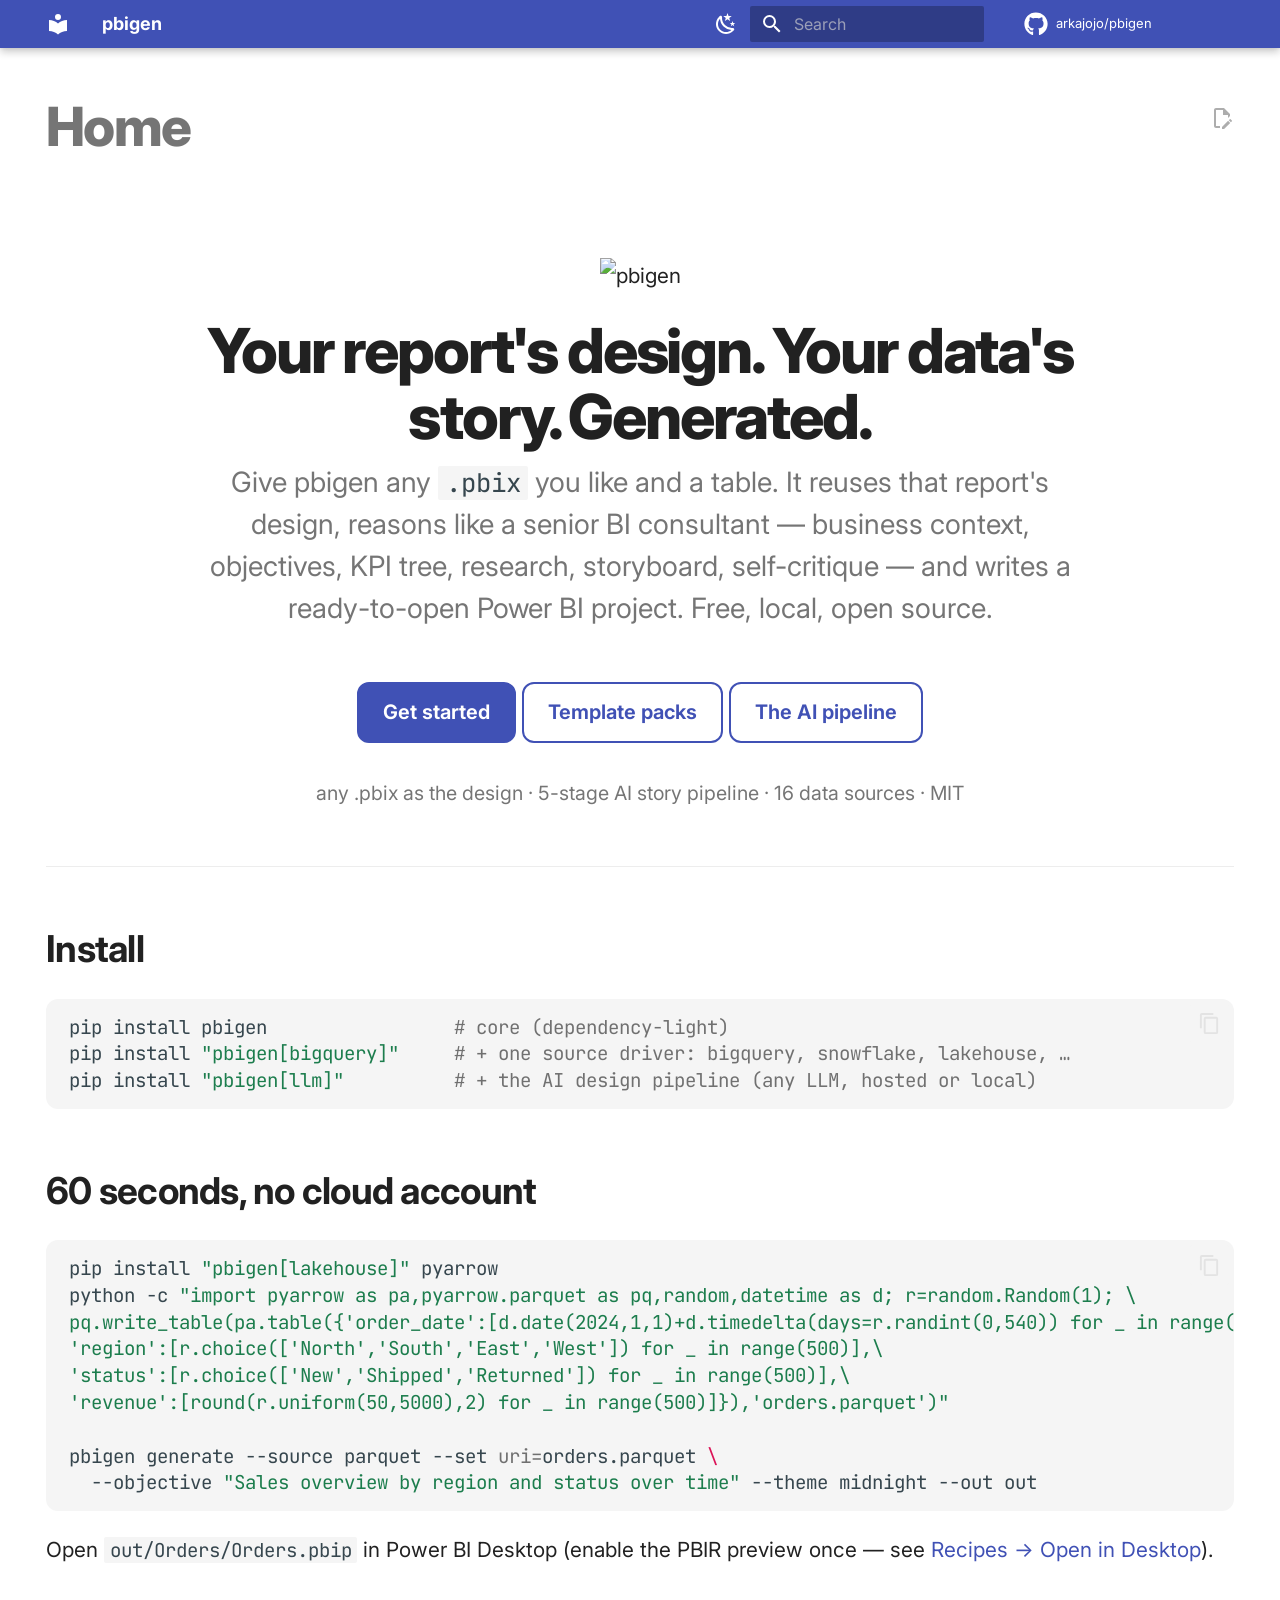
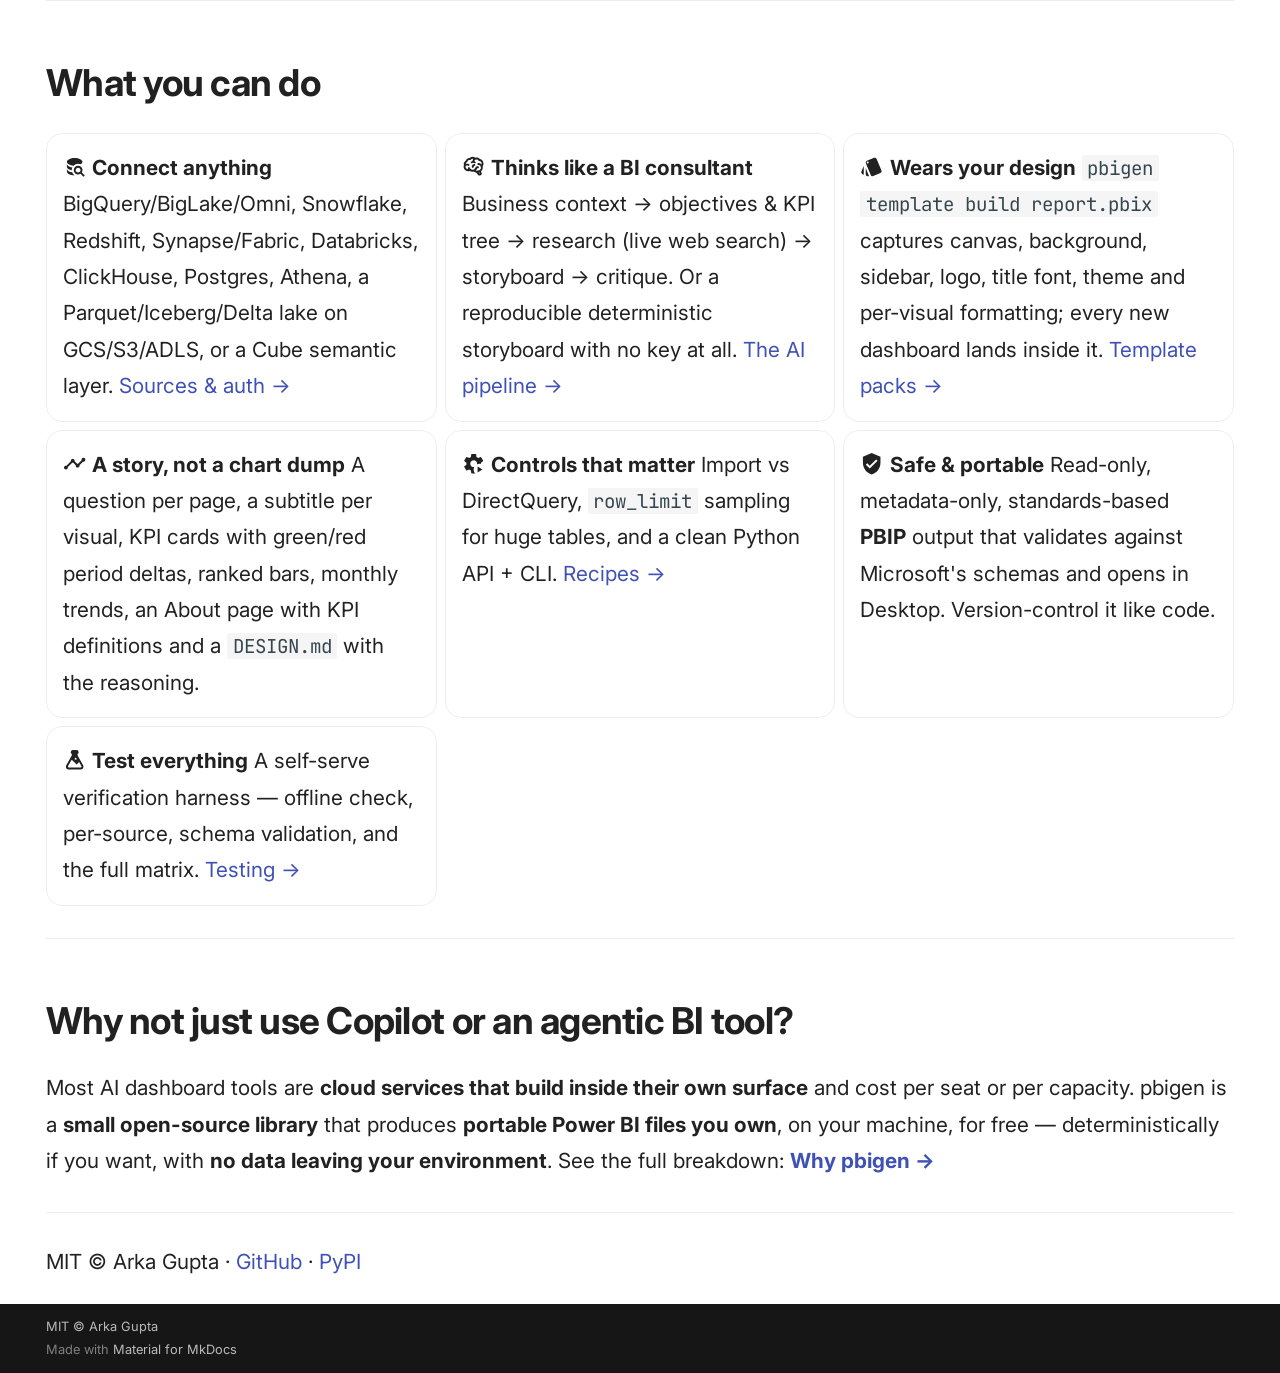
==== commit e0193e19: "Deployed 5d9ed67 with MkDocs version: 1.6.1" ====
--- a/index.html
+++ b/index.html
@@ -6,7 +6,7 @@
       <meta charset="utf-8">
       <meta name="viewport" content="width=device-width,initial-scale=1">
       
-        <meta name="description" content="Generate world-class Power BI dashboards from any data source — automatically.">
+        <meta name="description" content="Your report's design, your data's story — Power BI dashboards generated from any data source.">
       
       
       
@@ -432,14 +432,14 @@
   
   
     <li class="md-nav__item">
-      <a href="sources/" class="md-nav__link">
-        
-  
-  
-  <span class="md-ellipsis">
-    
-  
-    Sources & authentication
+      <a href="templates/" class="md-nav__link">
+        
+  
+  
+  <span class="md-ellipsis">
+    
+  
+    Template packs (.pbix → design)
   
 
     
@@ -466,7 +466,34 @@
   <span class="md-ellipsis">
     
   
-    Deterministic vs LLM
+    The AI design pipeline
+  
+
+    
+  </span>
+  
+  
+
+      </a>
+    </li>
+  
+
+    
+      
+      
+  
+  
+  
+  
+    <li class="md-nav__item">
+      <a href="sources/" class="md-nav__link">
+        
+  
+  
+  <span class="md-ellipsis">
+    
+  
+    Sources & authentication
   
 
     
@@ -688,22 +715,22 @@
 
 <div class="pbigen-hero">
 <p><img alt="pbigen" src="https://raw.githubusercontent.com/arkajojo/pbigen/main/assets/logo.svg" /></p>
-<div class="headline">World-class Power BI dashboards, generated from any data source.</div>
-<div class="tagline">Point pbigen at a table. It reads the schema, reasons about the shape of the
-data, and writes a clean, ready-to-open Power BI project — deterministically, or refined by any LLM.
-Free, local, open source.</div>
+<div class="headline">Your report's design. Your data's story. Generated.</div>
+<div class="tagline">Give pbigen any <code>.pbix</code> you like and a table. It reuses that report's
+design, reasons like a senior BI consultant — business context, objectives, KPI tree, research,
+storyboard, self-critique — and writes a ready-to-open Power BI project. Free, local, open source.</div>
 <div class="cta">
 <p><a class="md-button md-button--primary" href="recipes/">Get started</a>
-<a class="md-button" href="why/">Why pbigen?</a>
-<a class="md-button" href="recipes/">Browse the recipes</a></p>
+<a class="md-button" href="templates/">Template packs</a>
+<a class="md-button" href="deterministic-vs-llm/">The AI pipeline</a></p>
 </div>
-<div class="pills">16 data sources · deterministic or any LLM · MIT · no cloud capacity</div>
+<div class="pills">any .pbix as the design · 5-stage AI story pipeline · 16 data sources · MIT</div>
 </div>
 <hr />
 <h2 id="install">Install<a class="headerlink" href="#install" title="Permanent link">&para;</a></h2>
 <div class="highlight"><pre><span></span><code><a id="__codelineno-0-1" name="__codelineno-0-1" href="#__codelineno-0-1"></a>pip<span class="w"> </span>install<span class="w"> </span>pbigen<span class="w">                 </span><span class="c1"># core (dependency-light)</span>
 <a id="__codelineno-0-2" name="__codelineno-0-2" href="#__codelineno-0-2"></a>pip<span class="w"> </span>install<span class="w"> </span><span class="s2">"pbigen[bigquery]"</span><span class="w">     </span><span class="c1"># + one source driver: bigquery, snowflake, lakehouse, …</span>
-<a id="__codelineno-0-3" name="__codelineno-0-3" href="#__codelineno-0-3"></a>pip<span class="w"> </span>install<span class="w"> </span><span class="s2">"pbigen[llm]"</span><span class="w">          </span><span class="c1"># + optional LLM-refined design</span>
+<a id="__codelineno-0-3" name="__codelineno-0-3" href="#__codelineno-0-3"></a>pip<span class="w"> </span>install<span class="w"> </span><span class="s2">"pbigen[llm]"</span><span class="w">          </span><span class="c1"># + the AI design pipeline (any LLM, hosted or local)</span>
 </code></pre></div>
 <h2 id="60-seconds-no-cloud-account">60 seconds, no cloud account<a class="headerlink" href="#60-seconds-no-cloud-account" title="Permanent link">&para;</a></h2>
 <div class="highlight"><pre><span></span><code><a id="__codelineno-1-1" name="__codelineno-1-1" href="#__codelineno-1-1"></a>pip<span class="w"> </span>install<span class="w"> </span><span class="s2">"pbigen[lakehouse]"</span><span class="w"> </span>pyarrow
@@ -729,15 +756,19 @@
   <a href="sources/">Sources &amp; auth →</a></p>
 </li>
 <li>
-<p><span class="twemoji"><svg xmlns="http://www.w3.org/2000/svg" viewBox="0 0 24 24"><path d="M21.33 12.91c.09 1.55-.62 3.04-1.89 3.95l.77 1.49c.23.45.26.98.06 1.45-.19.47-.58.84-1.06 1l-.79.25a1.687 1.687 0 0 1-1.86-.55L14.44 18c-.89-.15-1.73-.53-2.44-1.1-.5.15-1 .23-1.5.23-.88 0-1.76-.27-2.5-.79-.53.16-1.07.23-1.62.22-.79.01-1.57-.15-2.3-.45a4.1 4.1 0 0 1-2.43-3.61c-.08-.72.04-1.45.35-2.11-.29-.75-.32-1.57-.07-2.33C2.3 7.11 3 6.32 3.87 5.82c.58-1.69 2.21-2.82 4-2.7 1.6-1.5 4.05-1.66 5.83-.37.42-.11.86-.17 1.3-.17 1.36-.03 2.65.57 3.5 1.64 2.04.53 3.5 2.35 3.58 4.47.05 1.11-.25 2.2-.86 3.13.07.36.11.72.11 1.09m-5-1.41c.57.07 1.02.5 1.02 1.07a1 1 0 0 1-1 1h-.63c-.32.9-.88 1.69-1.62 2.29.25.09.51.14.77.21 5.13-.07 4.53-3.2 4.53-3.25a2.59 2.59 0 0 0-2.69-2.49 1 1 0 0 1-1-1 1 1 0 0 1 1-1c1.23.03 2.41.49 3.33 1.3.05-.29.08-.59.08-.89-.06-1.24-.62-2.32-2.87-2.53-1.25-2.96-4.4-1.32-4.4-.4-.03.23.21.72.25.75a1 1 0 0 1 1 1c0 .55-.45 1-1 1-.53-.02-1.03-.22-1.43-.56-.48.31-1.03.5-1.6.56-.57.05-1.04-.35-1.07-.9a.97.97 0 0 1 .88-1.1c.16-.02.94-.14.94-.77 0-.66.25-1.29.68-1.79-.92-.25-1.91.08-2.91 1.29C6.75 5 6 5.25 5.45 7.2 4.5 7.67 4 8 3.78 9c1.08-.22 2.19-.13 3.22.25.5.19.78.75.59 1.29-.19.52-.77.78-1.29.59-.73-.32-1.55-.34-2.3-.06-.32.27-.32.83-.32 1.27 0 .74.37 1.43 1 1.83.53.27 1.12.41 1.71.4q-.225-.39-.39-.81a1.038 1.038 0 0 1 1.96-.68c.4 1.14 1.42 1.92 2.62 2.05 1.37-.07 2.59-.88 3.19-2.13.23-1.38 1.34-1.5 2.56-1.5m2 7.47-.62-1.3-.71.16 1 1.25zm-4.65-8.61a1 1 0 0 0-.91-1.03c-.71-.04-1.4.2-1.93.67-.57.58-.87 1.38-.84 2.19a1 1 0 0 0 1 1c.57 0 1-.45 1-1 0-.27.07-.54.23-.76.12-.1.27-.15.43-.15.55.03 1.02-.38 1.02-.92"/></svg></span> <strong>Deterministic or LLM design</strong>
-  A reproducible, cardinality-aware engine by default (no key, no network); optionally let any LLM
-  refine it — metadata only. <a href="deterministic-vs-llm/">Deterministic vs LLM →</a></p>
+<p><span class="twemoji"><svg xmlns="http://www.w3.org/2000/svg" viewBox="0 0 24 24"><path d="M21.33 12.91c.09 1.55-.62 3.04-1.89 3.95l.77 1.49c.23.45.26.98.06 1.45-.19.47-.58.84-1.06 1l-.79.25a1.687 1.687 0 0 1-1.86-.55L14.44 18c-.89-.15-1.73-.53-2.44-1.1-.5.15-1 .23-1.5.23-.88 0-1.76-.27-2.5-.79-.53.16-1.07.23-1.62.22-.79.01-1.57-.15-2.3-.45a4.1 4.1 0 0 1-2.43-3.61c-.08-.72.04-1.45.35-2.11-.29-.75-.32-1.57-.07-2.33C2.3 7.11 3 6.32 3.87 5.82c.58-1.69 2.21-2.82 4-2.7 1.6-1.5 4.05-1.66 5.83-.37.42-.11.86-.17 1.3-.17 1.36-.03 2.65.57 3.5 1.64 2.04.53 3.5 2.35 3.58 4.47.05 1.11-.25 2.2-.86 3.13.07.36.11.72.11 1.09m-5-1.41c.57.07 1.02.5 1.02 1.07a1 1 0 0 1-1 1h-.63c-.32.9-.88 1.69-1.62 2.29.25.09.51.14.77.21 5.13-.07 4.53-3.2 4.53-3.25a2.59 2.59 0 0 0-2.69-2.49 1 1 0 0 1-1-1 1 1 0 0 1 1-1c1.23.03 2.41.49 3.33 1.3.05-.29.08-.59.08-.89-.06-1.24-.62-2.32-2.87-2.53-1.25-2.96-4.4-1.32-4.4-.4-.03.23.21.72.25.75a1 1 0 0 1 1 1c0 .55-.45 1-1 1-.53-.02-1.03-.22-1.43-.56-.48.31-1.03.5-1.6.56-.57.05-1.04-.35-1.07-.9a.97.97 0 0 1 .88-1.1c.16-.02.94-.14.94-.77 0-.66.25-1.29.68-1.79-.92-.25-1.91.08-2.91 1.29C6.75 5 6 5.25 5.45 7.2 4.5 7.67 4 8 3.78 9c1.08-.22 2.19-.13 3.22.25.5.19.78.75.59 1.29-.19.52-.77.78-1.29.59-.73-.32-1.55-.34-2.3-.06-.32.27-.32.83-.32 1.27 0 .74.37 1.43 1 1.83.53.27 1.12.41 1.71.4q-.225-.39-.39-.81a1.038 1.038 0 0 1 1.96-.68c.4 1.14 1.42 1.92 2.62 2.05 1.37-.07 2.59-.88 3.19-2.13.23-1.38 1.34-1.5 2.56-1.5m2 7.47-.62-1.3-.71.16 1 1.25zm-4.65-8.61a1 1 0 0 0-.91-1.03c-.71-.04-1.4.2-1.93.67-.57.58-.87 1.38-.84 2.19a1 1 0 0 0 1 1c.57 0 1-.45 1-1 0-.27.07-.54.23-.76.12-.1.27-.15.43-.15.55.03 1.02-.38 1.02-.92"/></svg></span> <strong>Thinks like a BI consultant</strong>
+  Business context → objectives &amp; KPI tree → research (live web search) → storyboard → critique.
+  Or a reproducible deterministic storyboard with no key at all. <a href="deterministic-vs-llm/">The AI pipeline →</a></p>
 </li>
 <li>
-<p><span class="twemoji"><svg xmlns="http://www.w3.org/2000/svg" viewBox="0 0 24 24"><path d="m2.53 19.65 1.34.56v-9.03l-2.43 5.86c-.41 1.02.06 2.19 1.09 2.61m19.5-3.7L17.07 4a2 2 0 0 0-1.81-1.25c-.26 0-.53.04-.79.15L7.1 5.95a2.02 2.02 0 0 0-1.23 1.8c-.01.25.04.54.13.8l5 11.95c.29.78 1.03 1.24 1.81 1.25.26 0 .52-.05.77-.15l7.36-3.05a1.994 1.994 0 0 0 1.09-2.6M7.88 8.75a1 1 0 0 1-1-1 1 1 0 0 1 1-1c.55 0 1 .45 1 1s-.45 1-1 1m-2 11a2 2 0 0 0 2 2h1.45l-3.45-8.34z"/></svg></span> <strong>Match any house style</strong>
-  Built-in executive themes, bring-your-own theme JSON, a logo, left/right nav — or
-  <strong>extract the theme + logo from a shared <code>.pbix</code></strong> and pour your data into that shell.
-  <a href="themes/">Themes, logo &amp; shell →</a></p>
+<p><span class="twemoji"><svg xmlns="http://www.w3.org/2000/svg" viewBox="0 0 24 24"><path d="m2.53 19.65 1.34.56v-9.03l-2.43 5.86c-.41 1.02.06 2.19 1.09 2.61m19.5-3.7L17.07 4a2 2 0 0 0-1.81-1.25c-.26 0-.53.04-.79.15L7.1 5.95a2.02 2.02 0 0 0-1.23 1.8c-.01.25.04.54.13.8l5 11.95c.29.78 1.03 1.24 1.81 1.25.26 0 .52-.05.77-.15l7.36-3.05a1.994 1.994 0 0 0 1.09-2.6M7.88 8.75a1 1 0 0 1-1-1 1 1 0 0 1 1-1c.55 0 1 .45 1 1s-.45 1-1 1m-2 11a2 2 0 0 0 2 2h1.45l-3.45-8.34z"/></svg></span> <strong>Wears your design</strong>
+  <code>pbigen template build report.pbix</code> captures canvas, background, sidebar, logo, title font, theme
+  and per-visual formatting; every new dashboard lands inside it. <a href="templates/">Template packs →</a></p>
+</li>
+<li>
+<p><span class="twemoji"><svg xmlns="http://www.w3.org/2000/svg" viewBox="0 0 24 24"><path d="m3 14 .5.07L8.07 9.5a1.95 1.95 0 0 1 .52-1.91c.78-.79 2.04-.79 2.82 0 .53.52.7 1.26.52 1.91l2.57 2.57.5-.07c.18 0 .35 0 .5.07l3.57-3.57C19 8.35 19 8.18 19 8a2 2 0 0 1 2-2 2 2 0 0 1 2 2 2 2 0 0 1-2 2c-.18 0-.35 0-.5-.07l-3.57 3.57c.07.15.07.32.07.5a2 2 0 0 1-2 2 2 2 0 0 1-2-2l.07-.5-2.57-2.57c-.32.07-.68.07-1 0L4.93 15.5 5 16a2 2 0 0 1-2 2 2 2 0 0 1-2-2 2 2 0 0 1 2-2"/></svg></span> <strong>A story, not a chart dump</strong>
+  A question per page, a subtitle per visual, KPI cards with green/red period deltas, ranked bars,
+  monthly trends, an About page with KPI definitions and a <code>DESIGN.md</code> with the reasoning.</p>
 </li>
 <li>
 <p><span class="twemoji"><svg xmlns="http://www.w3.org/2000/svg" viewBox="0 0 24 24"><path d="M13.53 22H10c-.25 0-.46-.18-.5-.42l-.37-2.65c-.63-.25-1.17-.59-1.69-.99l-2.49 1.01c-.22.08-.49 0-.61-.22l-2-3.46a.493.493 0 0 1 .12-.64l2.11-1.66c-.04-.32-.07-.64-.07-.97s.03-.66.07-1L2.46 9.37a.493.493 0 0 1-.12-.64l2-3.46c.12-.22.39-.31.61-.22l2.49 1c.52-.39 1.06-.73 1.69-.98l.37-2.65c.04-.24.25-.42.5-.42h4c.25 0 .46.18.5.42l.37 2.65c.63.25 1.17.59 1.69.98l2.49-1c.22-.09.49 0 .61.22l2 3.46c.12.22.07.49-.12.64L19.43 11c.04.34.07.67.07 1v.19c-.5-.12-1-.19-1.5-.19-.92 0-1.78.21-2.56.58.03-.19.06-.38.06-.58 0-1.93-1.57-3.5-3.5-3.5S8.5 10.07 8.5 12s1.57 3.5 3.5 3.5c.2 0 .39-.03.58-.06a5.97 5.97 0 0 0 .95 6.56M16 15v6l5-3z"/></svg></span> <strong>Controls that matter</strong>
